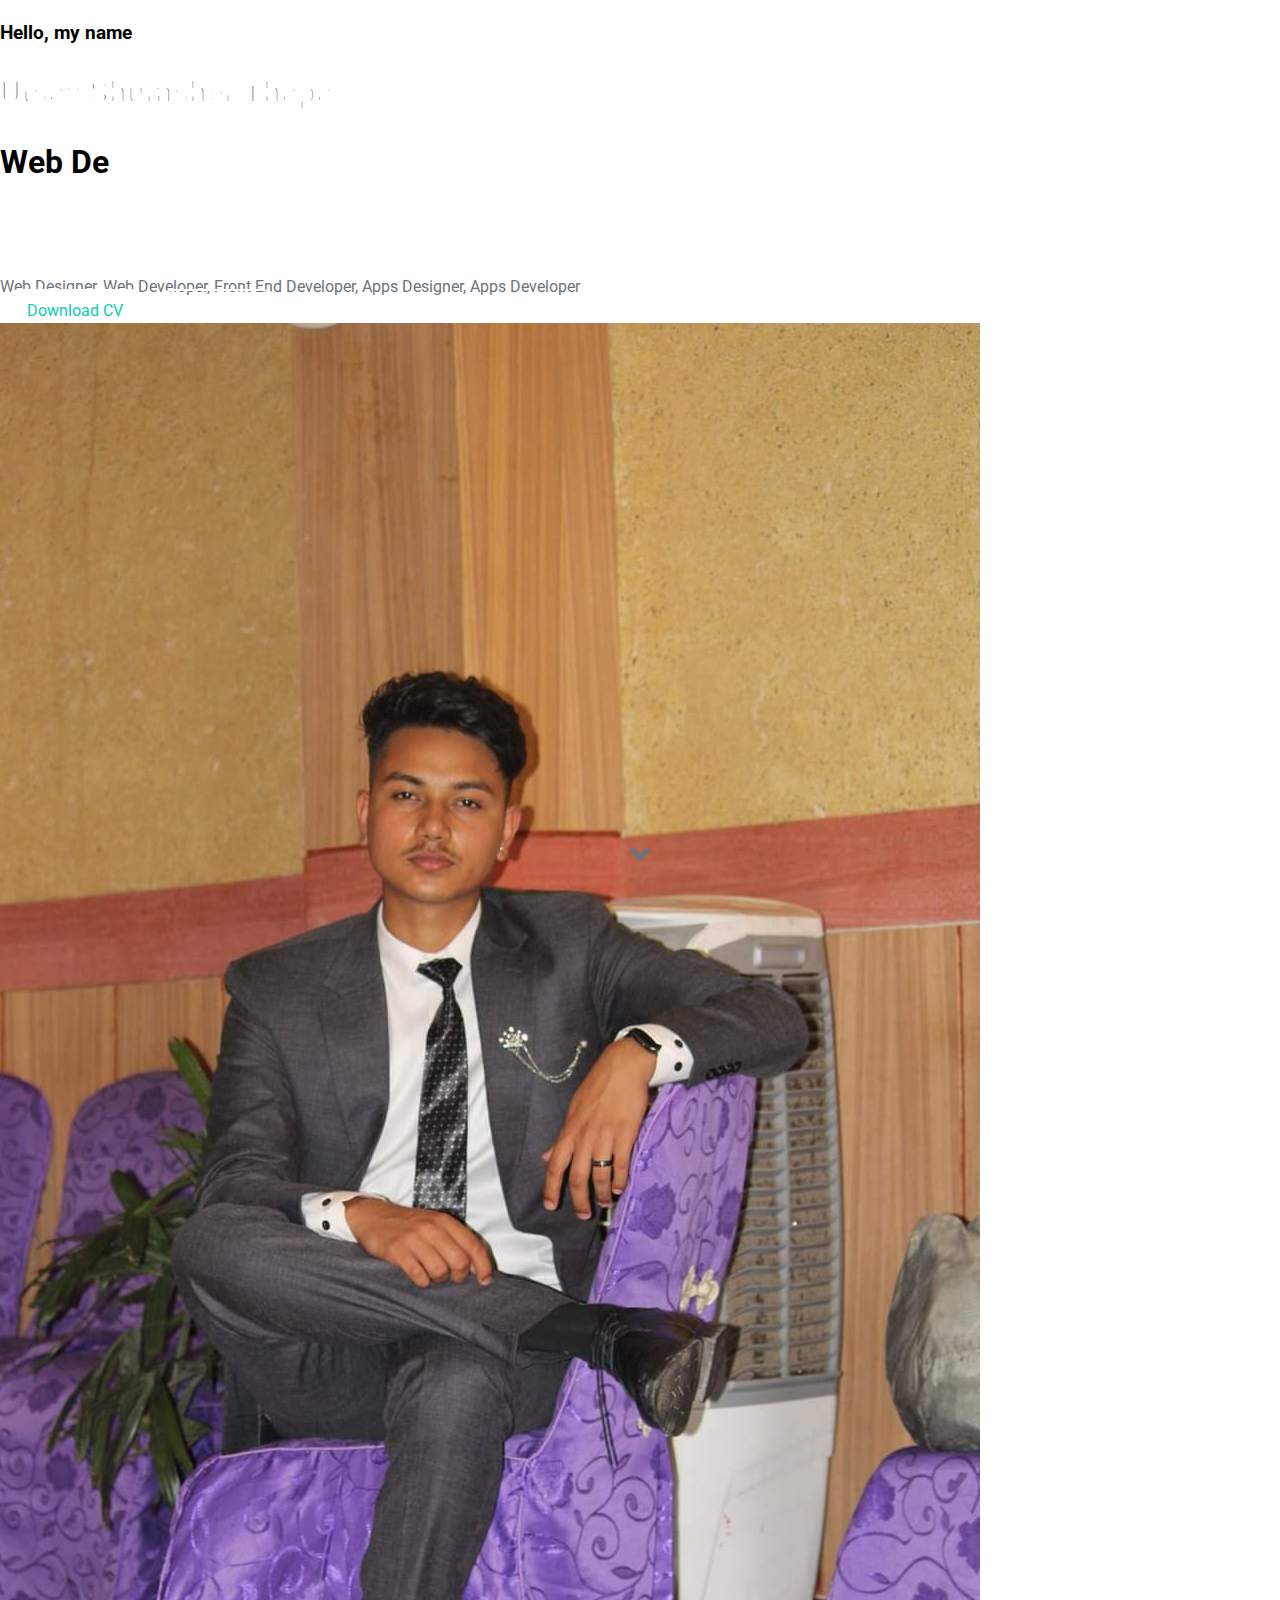
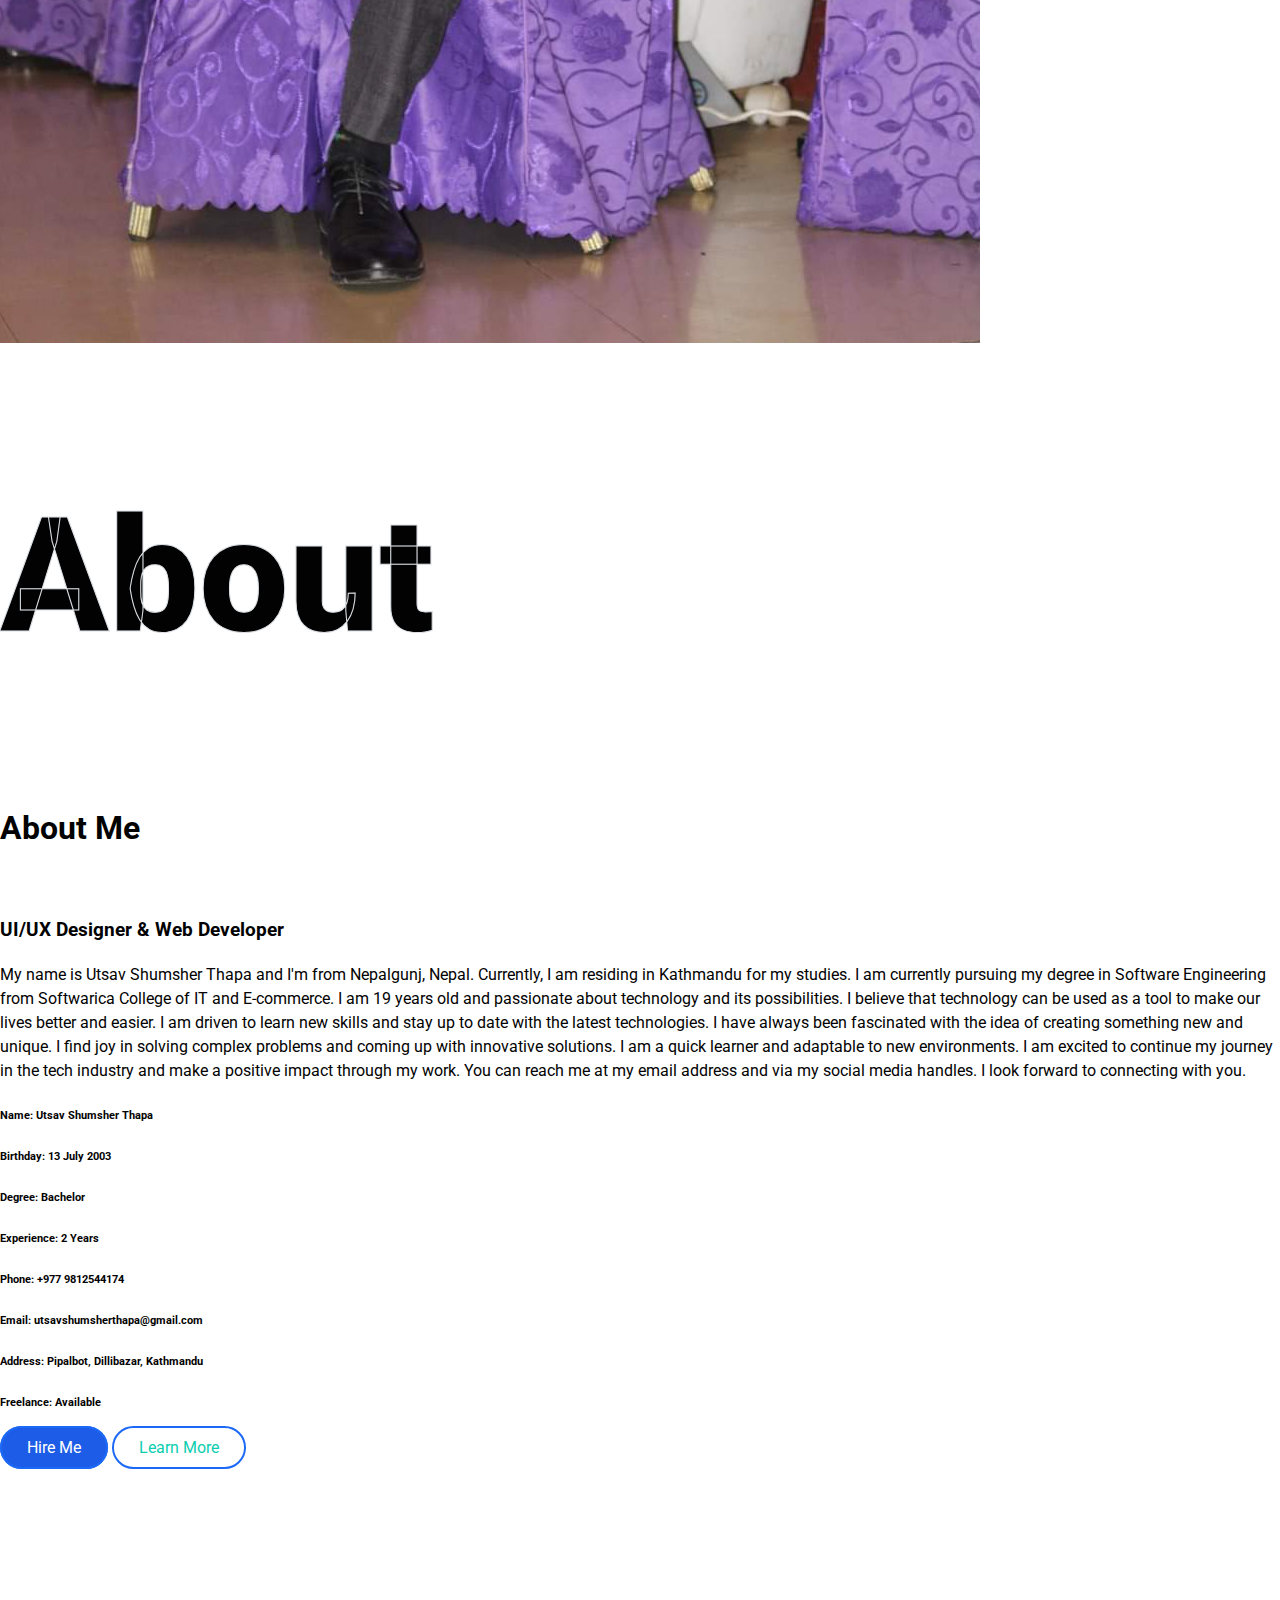
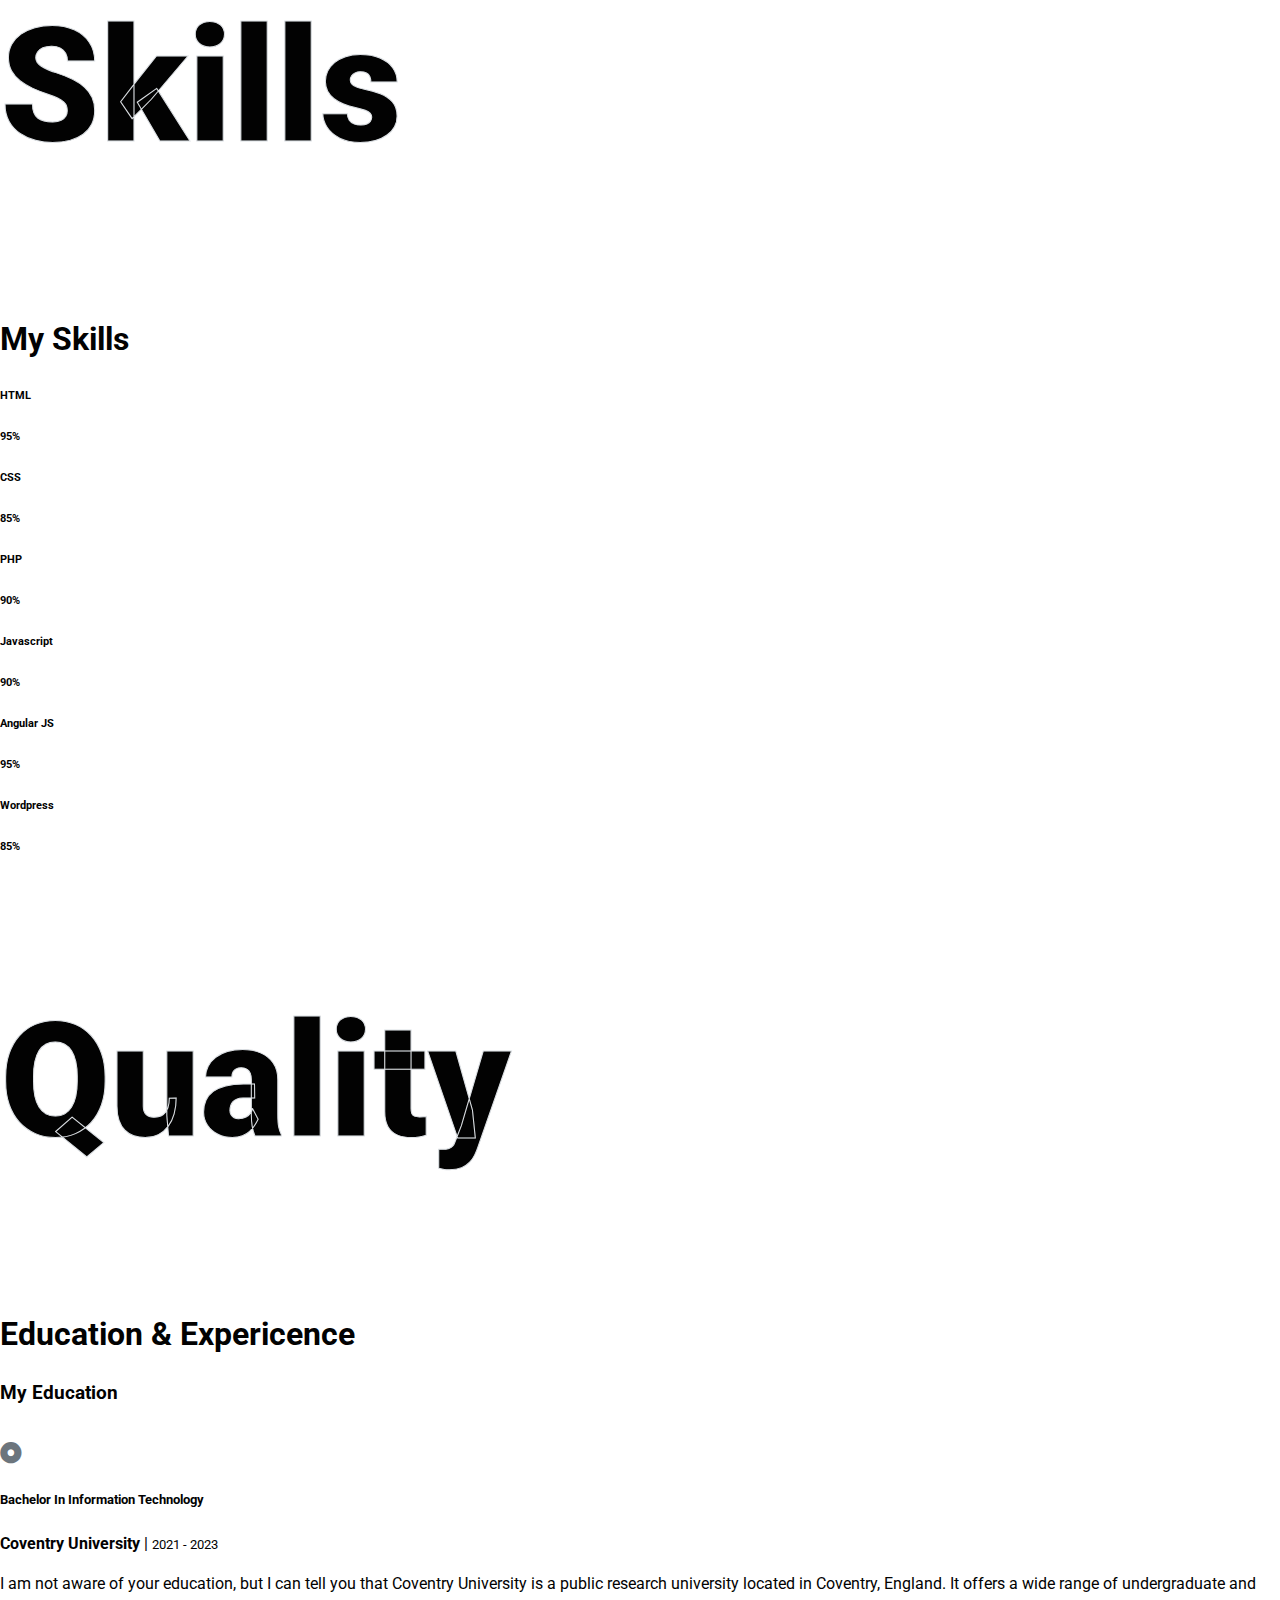
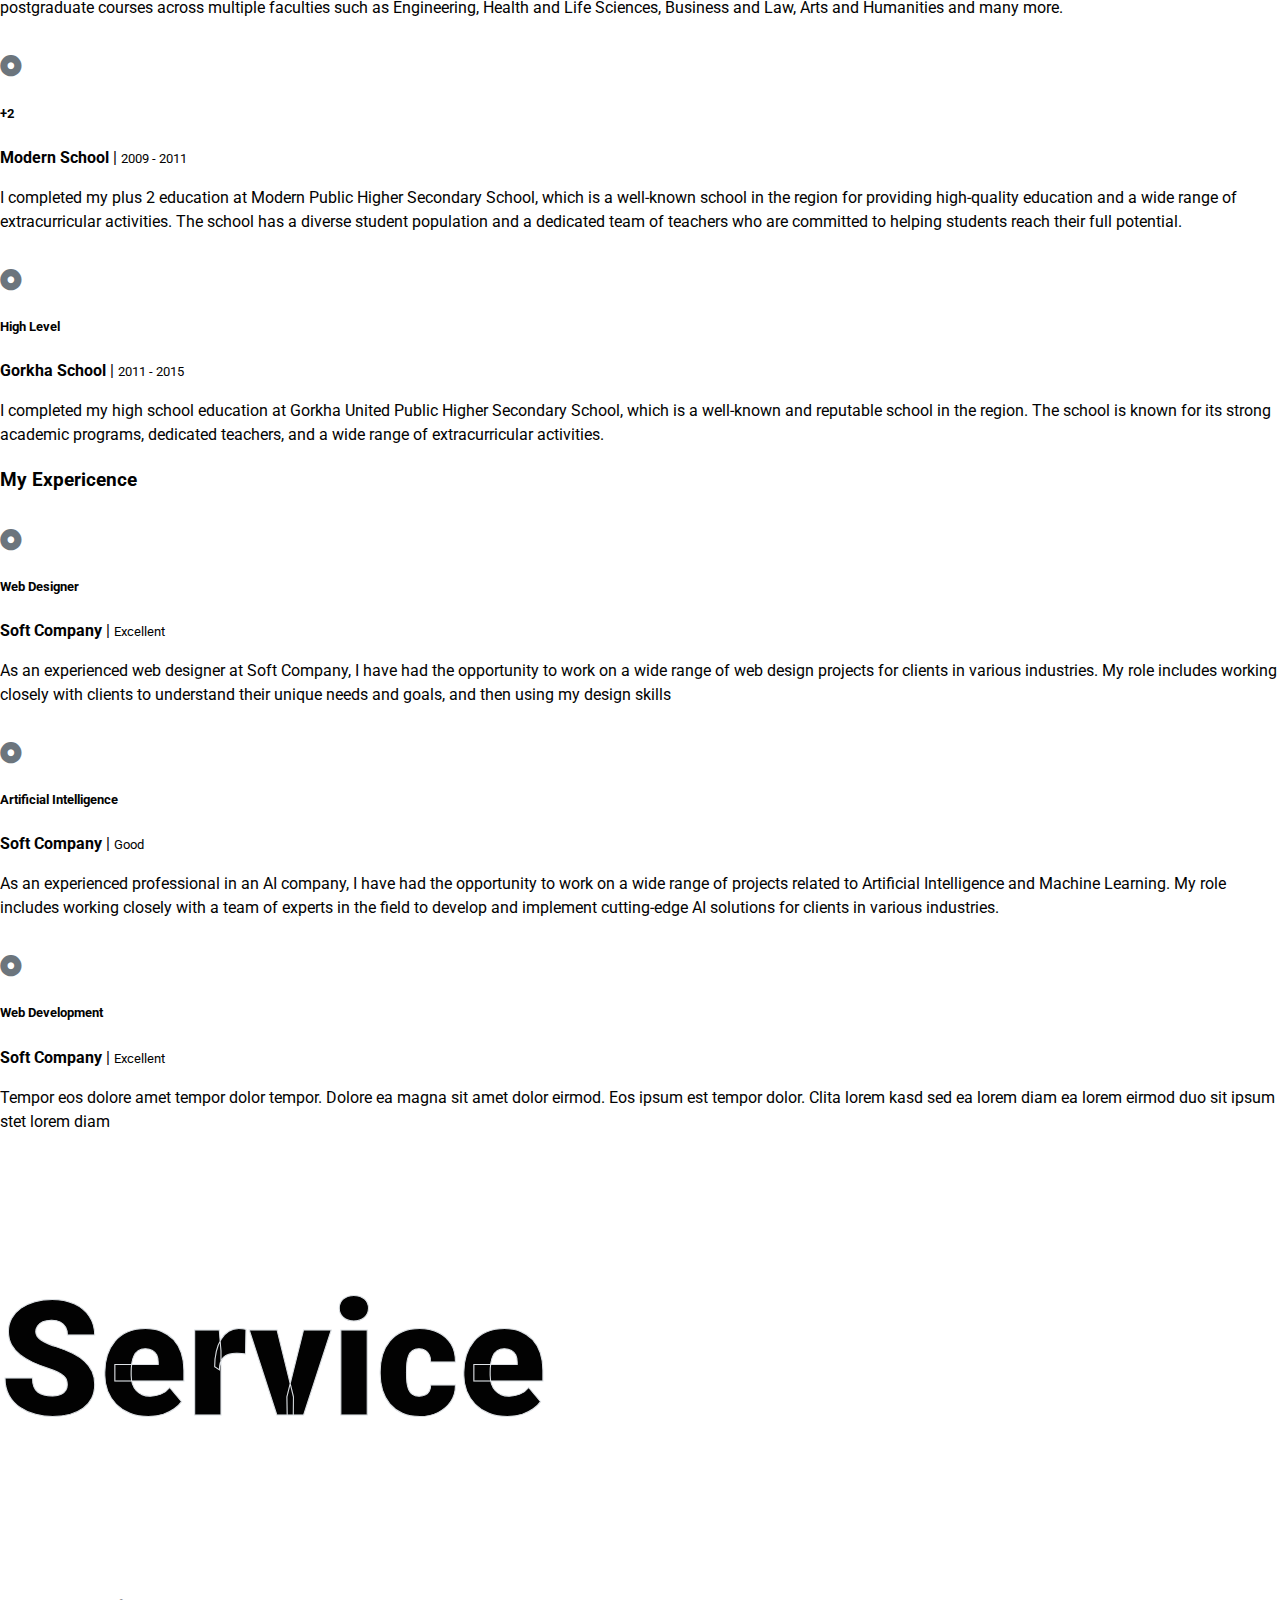
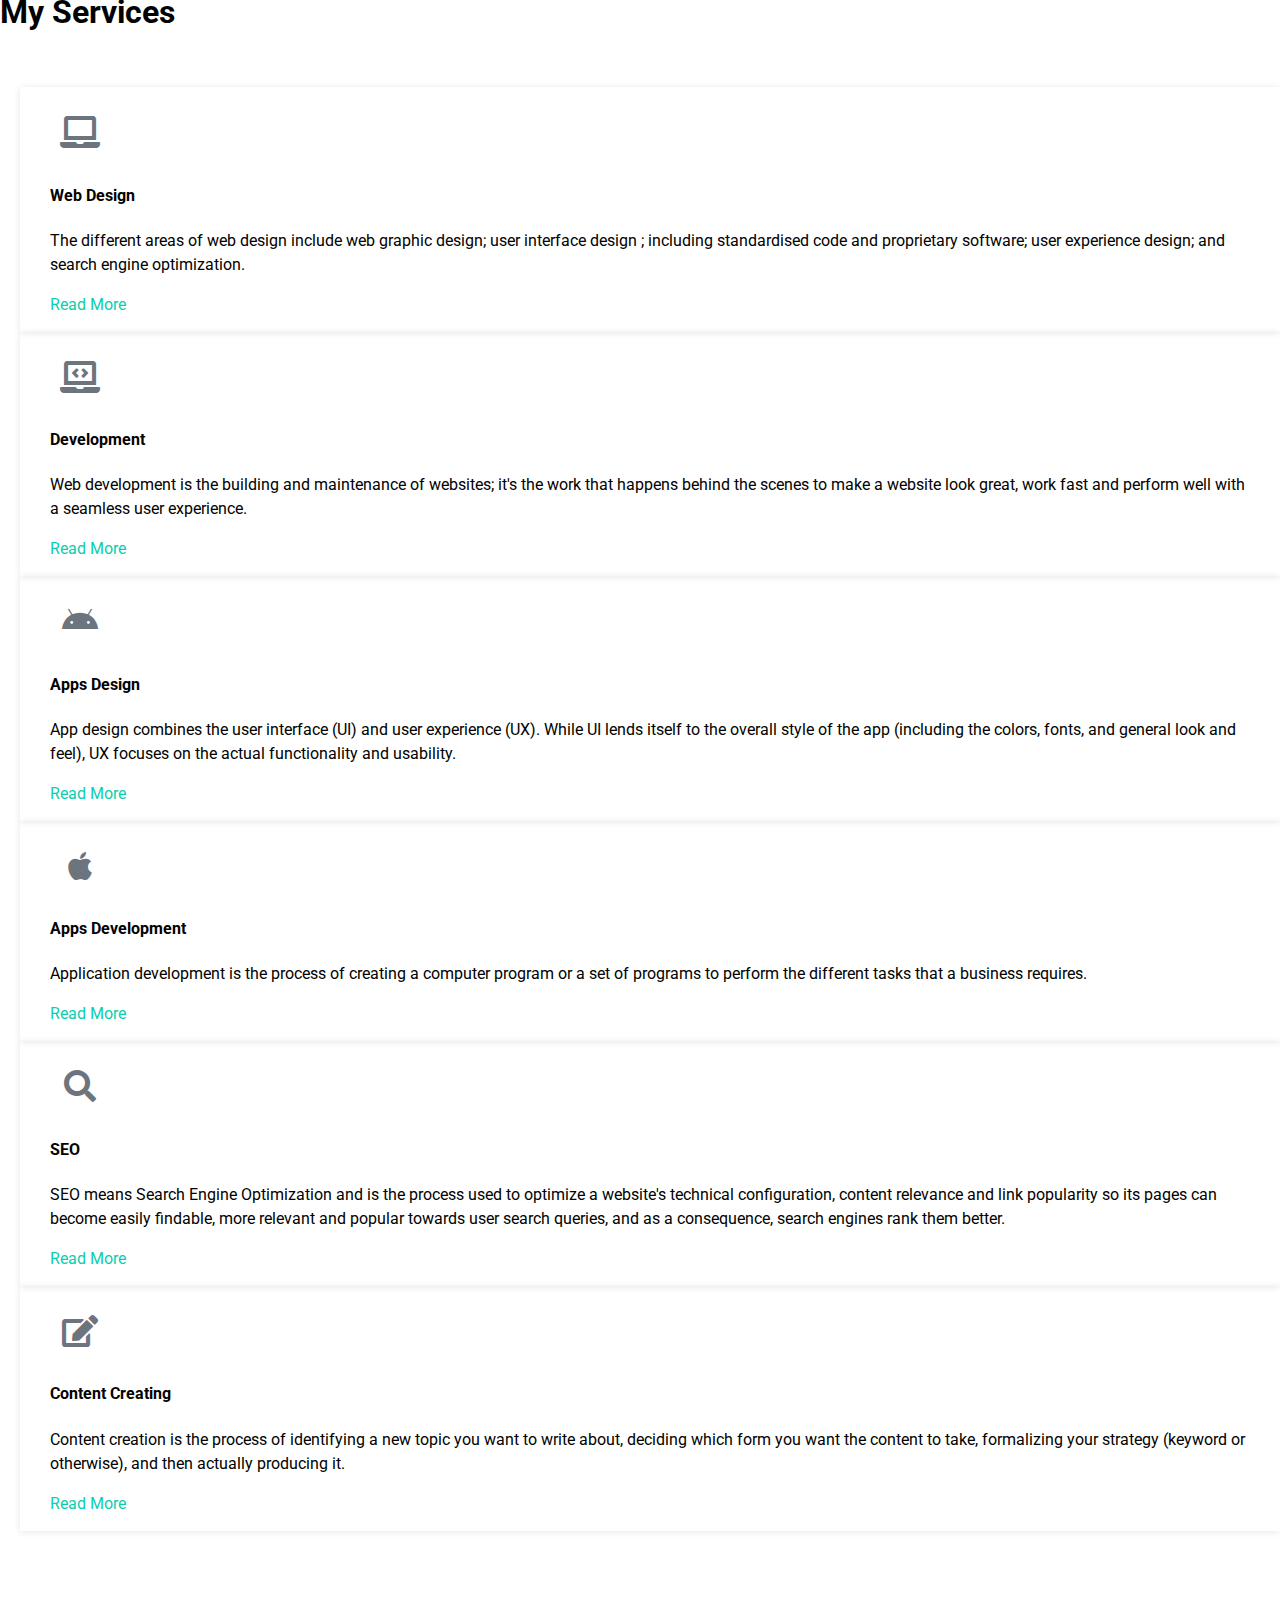
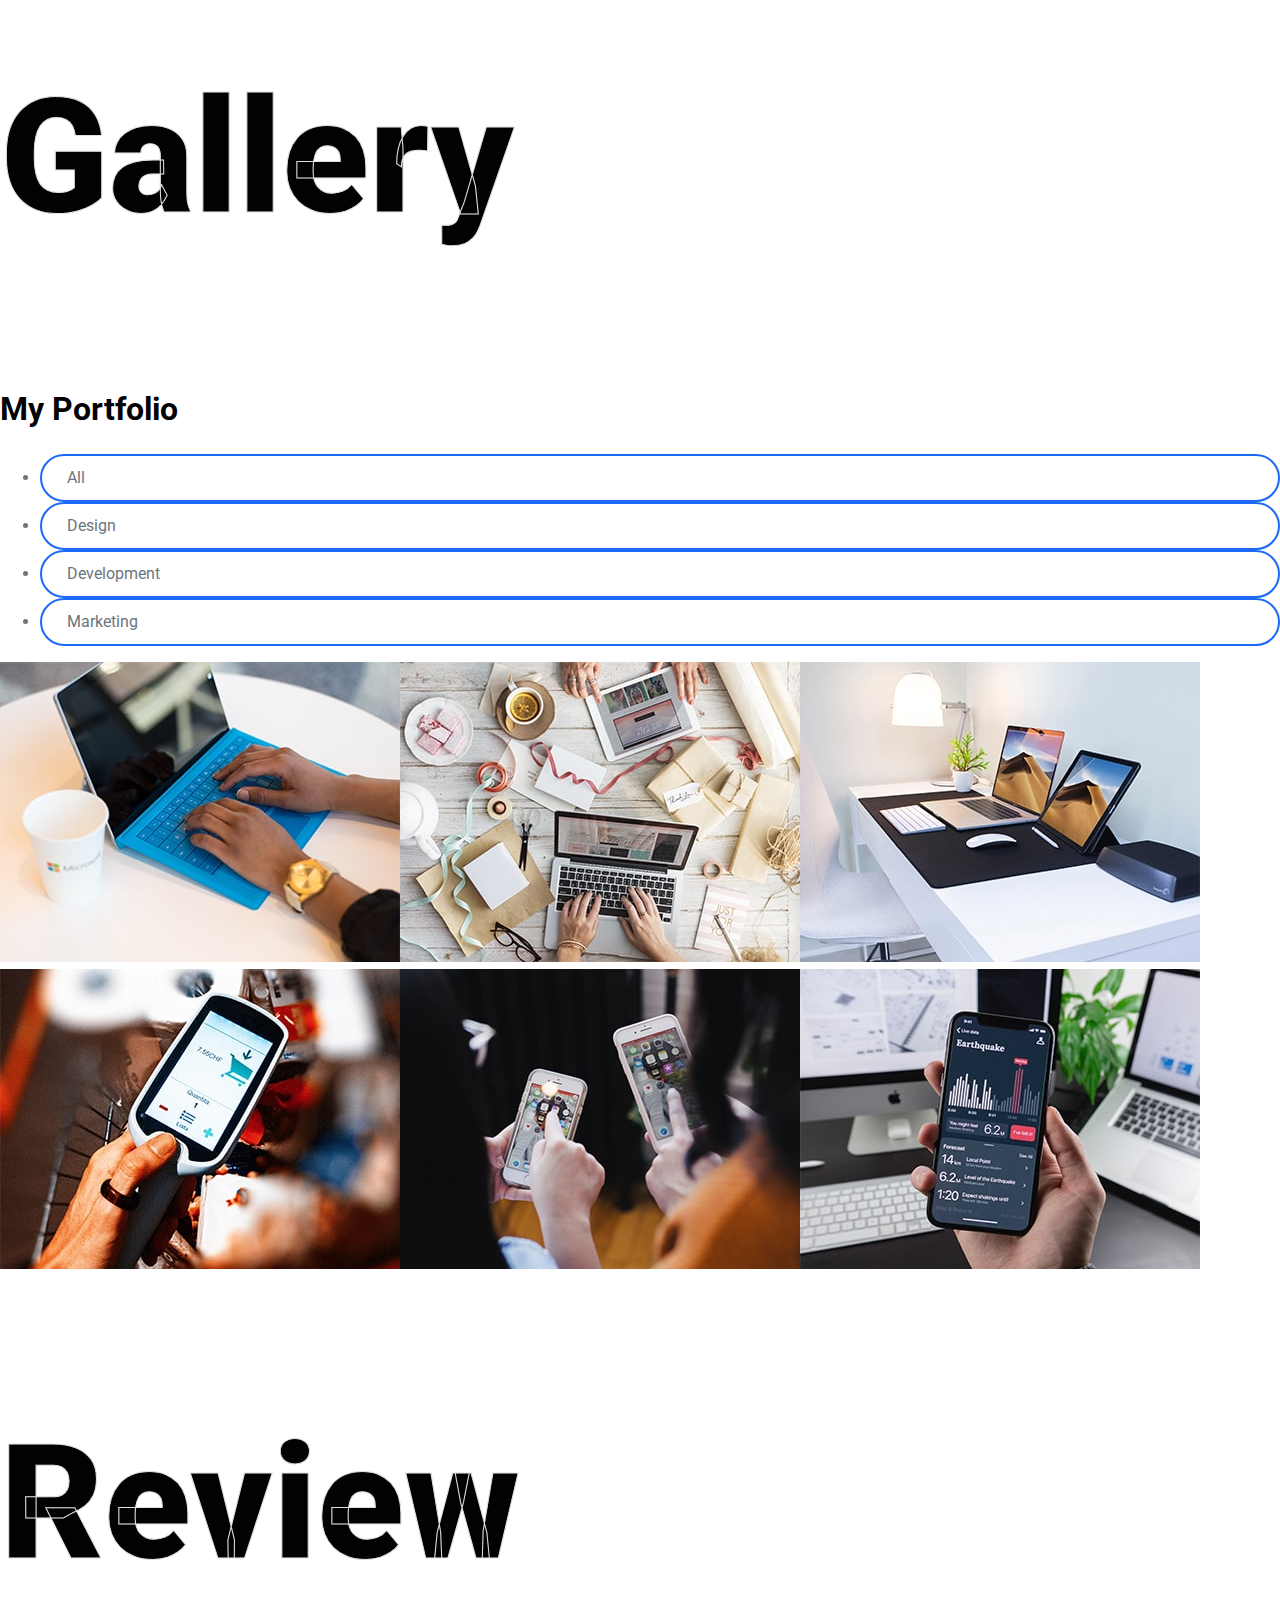
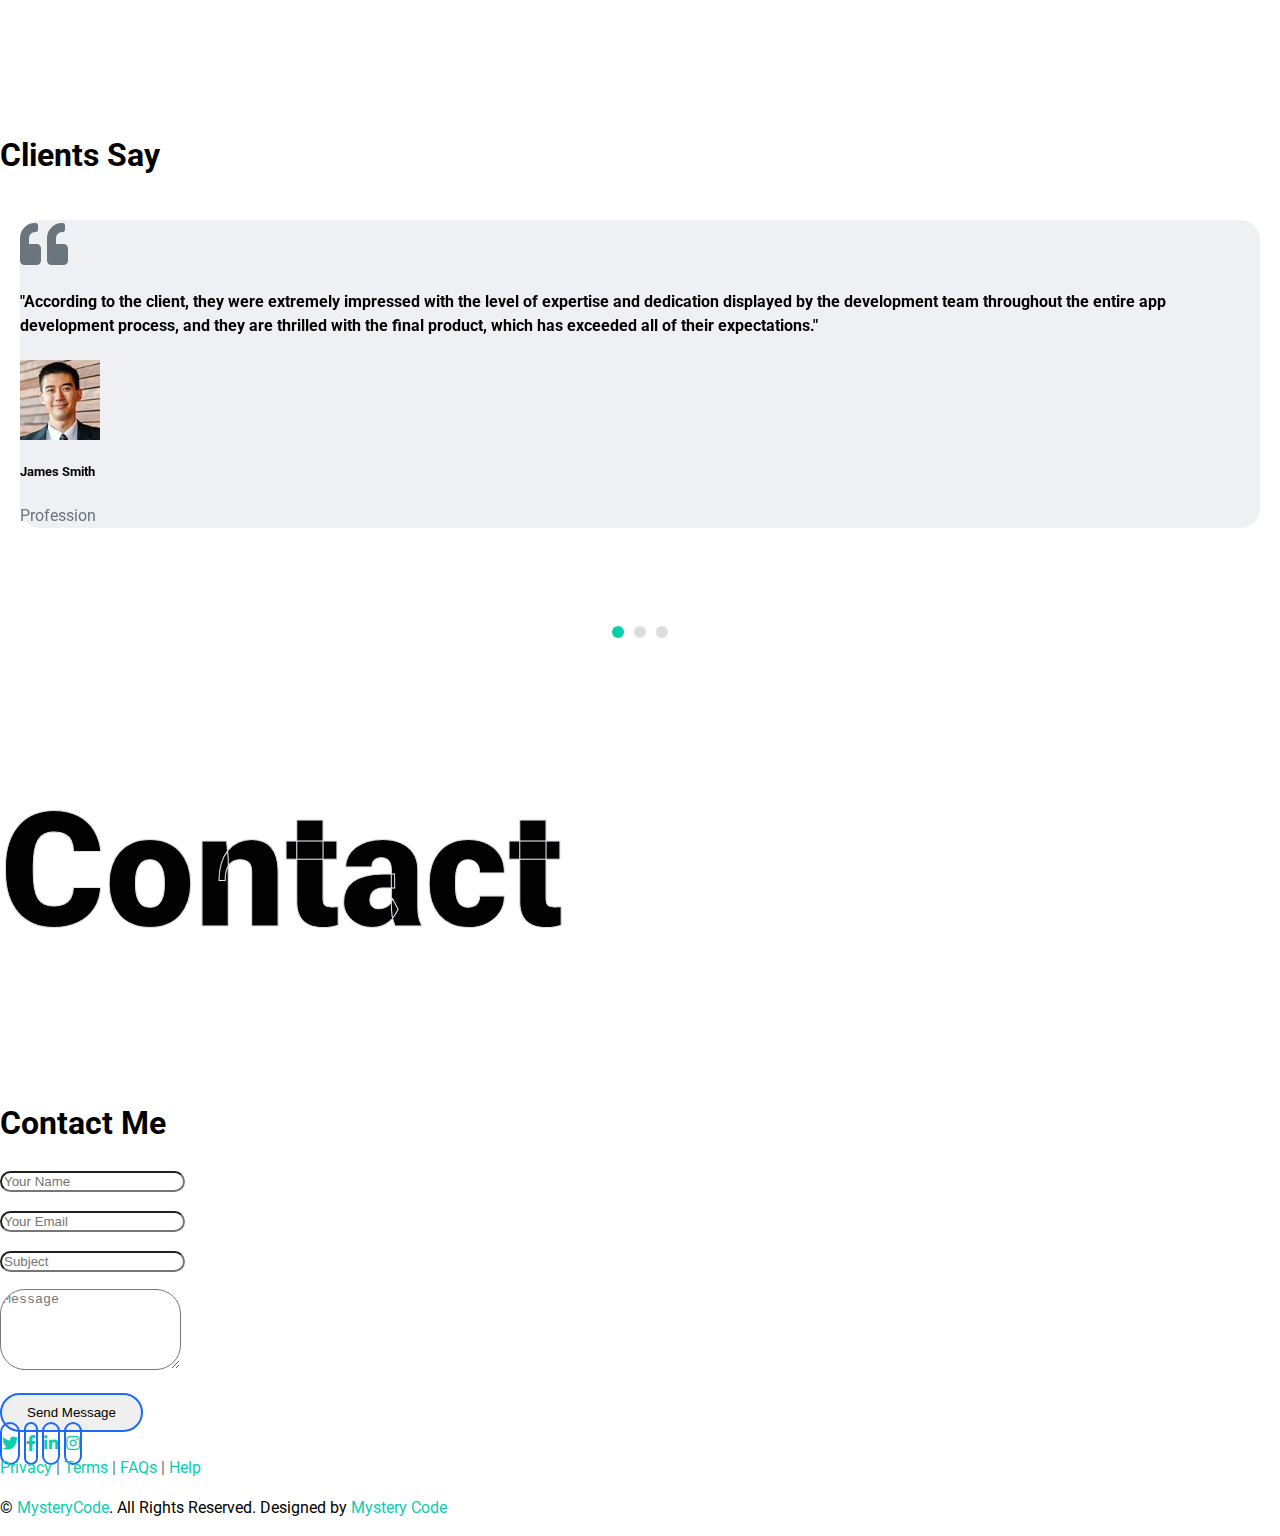
==== index.html @ 762ad625 "big changes" ====
<!DOCTYPE html>
<html lang="en">

<head>
    <meta charset="utf-8">
    <title>FreeFolio - Freelancer Portfolio Template</title>
    <meta content="width=device-width, initial-scale=1.0" name="viewport">
    <meta content="Free HTML Templates" name="keywords">
    <meta content="Free HTML Templates" name="description">

    <!-- Favicon -->
    <link href="img/favicon.ico" rel="icon">

    <!-- Google Web Fonts -->
    <link rel="preconnect" href="https://fonts.gstatic.com">
    <link href="https://fonts.googleapis.com/css2?family=Roboto:wght@300;400;500;700;900&display=swap" rel="stylesheet"> 

    <!-- Font Awesome -->
    <link href="https://cdnjs.cloudflare.com/ajax/libs/font-awesome/5.10.0/css/all.min.css" rel="stylesheet">

    <link rel="stylesheet" href="https://cdn.jsdelivr.net/npm/bootstrap@4.6.0/dist/css/bootstrap.min.css" integrity="sha384-B0vP5xmATw1+K9KRQjQERJvTumQW0nPEzvF6L/Z6nronJ3oUOFUFpCjEUQouq2+l" crossorigin="anonymous">
    <!-- Libraries Stylesheet -->
    <link href="lib/owlcarousel/assets/owl.carousel.min.css" rel="stylesheet">
    <link href="lib/lightbox/css/lightbox.min.css" rel="stylesheet">

    <!-- Customized Bootstrap Stylesheet -->
    <link href="css/style.css" rel="stylesheet">
</head>

<body data-spy="scroll" data-target=".navbar" data-offset="51">
    <!-- Navbar Start -->
    <nav class="navbar fixed-top shadow-sm navbar-expand-lg bg-light navbar-light py-3 py-lg-0 px-lg-5">
        <a href="index.html" class="navbar-brand ml-lg-3">
            <h1 class="m-0 display-5"><span class="text-primary">Us</span>Thapa</h1>
        </a>
        <button type="button" class="navbar-toggler" data-toggle="collapse" data-target="#navbarCollapse">
            <span class="navbar-toggler-icon"></span>
        </button>
        <div class="collapse navbar-collapse px-lg-3" id="navbarCollapse">
            <div class="navbar-nav m-auto py-0">
                <a href="#home" class="nav-item nav-link active">Home</a>
                <a href="#about" class="nav-item nav-link">About</a>
                <a href="#qualification" class="nav-item nav-link">Quality</a>
                <a href="#skill" class="nav-item nav-link">Skill</a>
                <a href="#service" class="nav-item nav-link">Service</a>
                <a href="#portfolio" class="nav-item nav-link">Portfolio</a>
                <a href="#testimonial" class="nav-item nav-link">Review</a>
                <a href="#contact" class="nav-item nav-link">Contact</a>
            </div>
            <a href="" class="btn btn-menu d-none d-lg-block" style="background-color:#457efa; color: #ffffff;">Hire Me</a>
        </div>
    </nav>
    <!-- Navbar End -->

 

    <!-- Header Start -->
    <div class="container-fluid bg-primary d-flex align-items-center mb-5 py-5" id="home" style="min-height: 100vh;">
        <div class="container">
            <div class="row align-items-center">
               
                <div class="col-lg-7 text-center text-lg-left">
                    <h3 class="text-white font-weight-normal mb-3">Hello, my name</h3>
                    <h1 class="display-3 text-uppercase text-primary mb-2" style="-webkit-text-stroke: 4px #ffffff;">Utsav Shumsher Thapa</h1>
                    <h1 class="typed-text-output d-inline font-weight-lighter text-white"></h1>
                    <div class="typed-text d-none">Web Designer, Web Developer, Front End Developer, Apps Designer, Apps Developer</div>
                    <div class="d-flex align-items-center justify-content-center justify-content-lg-start pt-5">
                        <a href="" class="btn btn-white mr-4">Download CV</a>
                        
                        <a href="" class="btn btn-blue d-none d-sm-block">Play Video</a>
                    </div>
                </div>
                <div class="col-lg-6 px-8 pl-lg-0 pb-5 pb-lg-4 about-img">
                    <img class="img-fluid w-100 rounded-circle shadow-sm" src="img/brp.jpg" alt="">
                </div>
            </div>
        </div>
    </div>
    <!-- Header End -->


    <!-- About Start -->
    <div class="container-fluid py-5" id="about">
        <div class="container">
            <div class="position-relative d-flex align-items-center justify-content-center">
                <h1 class="display-1 text-uppercase text-white" style="-webkit-text-stroke: 1px #dee2e6;">About</h1>
                <h1 class="position-absolute text-uppercase text-primary">About Me</h1>
            </div>
            <div class="row align-items-center">
                <div class="col-lg-5 pb-4 pb-lg-0">
                    <img class="img-fluid rounded w-100" src="img/about.jpg" alt="">
                </div>
                <div class="col-lg-7">
                    <h3 class="mb-4">UI/UX Designer & Web Developer</h3>
                    <p>My name is Utsav Shumsher Thapa and I'm from Nepalgunj, Nepal. Currently, I am residing in Kathmandu for my studies. I am currently pursuing my degree in Software Engineering from Softwarica College of IT and E-commerce. I am 19 years old and passionate about technology and its possibilities. I believe that technology can be used as a tool to make our lives better and easier. I am driven to learn new skills and stay up to date with the latest technologies. I have always been fascinated with the idea of creating something new and unique. I find joy in solving complex problems and coming up with innovative solutions. I am a quick learner and adaptable to new environments. I am excited to continue my journey in the tech industry and make a positive impact through my work. You can reach me at my email address and via my social media handles. I look forward to connecting with you.</p>
                    <div class="row mb-3">
                        <div class="col-sm-6 py-2"><h6>Name: <span class="text-secondary">Utsav Shumsher Thapa</span></h6></div>
                        <div class="col-sm-6 py-2"><h6>Birthday: <span class="text-secondary">13 July 2003</span></h6></div>
                        <div class="col-sm-6 py-2"><h6>Degree: <span class="text-secondary">Bachelor</span></h6></div>
                        <div class="col-sm-6 py-2"><h6>Experience: <span class="text-secondary">2 Years</span></h6></div>
                        <div class="col-sm-6 py-2"><h6>Phone: <span class="text-secondary">+977 9812544174</span></h6></div>
                        <div class="col-sm-6 py-2"><h6>Email: <span class="text-secondary">utsavshumsherthapa@gmail.com</span></h6></div>
                        <div class="col-sm-6 py-2"><h6>Address: <span class="text-secondary">Pipalbot, Dillibazar, Kathmandu</span></h6></div>
                        <div class="col-sm-6 py-2"><h6>Freelance: <span class="text-secondary">Available</span></h6></div>
                    </div>
                    <a href="" class="btn blue btn-outline-primary mr-4">Hire Me</a>
                    <a href="" class="btn btn-outline-primary">Learn More</a>
                </div>
            </div>
        </div>
    </div>
    <!-- About End -->


    
    <!-- Skill Start -->
    <div class="container-fluid py-5" id="skill">
        <div class="container">
            <div class="position-relative d-flex align-items-center justify-content-center">
                <h1 class="display-1 text-uppercase text-white" style="-webkit-text-stroke: 1px #dee2e6;">Skills</h1>
                <h1 class="position-absolute text-uppercase text-primary">My Skills</h1>
            </div>
            <div class="row align-items-center">
                <div class="col-md-6">
                    <div class="skill mb-4">
                        <div class="d-flex justify-content-between">
                            <h6 class="font-weight-bold">HTML</h6>
                            <h6 class="font-weight-bold">95%</h6>
                        </div>
                        <div class="progress">
                            <div class="progress-bar bg-primary" role="progressbar" aria-valuenow="95" aria-valuemin="0" aria-valuemax="100"></div>
                        </div>
                    </div>
                    <div class="skill mb-4">
                        <div class="d-flex justify-content-between">
                            <h6 class="font-weight-bold">CSS</h6>
                            <h6 class="font-weight-bold">85%</h6>
                        </div>
                        <div class="progress">
                            <div class="progress-bar bg-warning" role="progressbar" aria-valuenow="85" aria-valuemin="0" aria-valuemax="100"></div>
                        </div>
                    </div>
                    <div class="skill mb-4">
                        <div class="d-flex justify-content-between">
                            <h6 class="font-weight-bold">PHP</h6>
                            <h6 class="font-weight-bold">90%</h6>
                        </div>
                        <div class="progress">
                            <div class="progress-bar bg-danger" role="progressbar" aria-valuenow="90" aria-valuemin="0" aria-valuemax="100"></div>
                        </div>
                    </div>
                </div>
                <div class="col-md-6">
                    <div class="skill mb-4">
                        <div class="d-flex justify-content-between">
                            <h6 class="font-weight-bold">Javascript</h6>
                            <h6 class="font-weight-bold">90%</h6>
                        </div>
                        <div class="progress">
                            <div class="progress-bar bg-danger" role="progressbar" aria-valuenow="90" aria-valuemin="0" aria-valuemax="100"></div>
                        </div>
                    </div>
                    <div class="skill mb-4">
                        <div class="d-flex justify-content-between">
                            <h6 class="font-weight-bold">Angular JS</h6>
                            <h6 class="font-weight-bold">95%</h6>
                        </div>
                        <div class="progress">
                            <div class="progress-bar bg-dark" role="progressbar" aria-valuenow="95" aria-valuemin="0" aria-valuemax="100"></div>
                        </div>
                    </div>
                    <div class="skill mb-4">
                        <div class="d-flex justify-content-between">
                            <h6 class="font-weight-bold">Wordpress</h6>
                            <h6 class="font-weight-bold">85%</h6>
                        </div>
                        <div class="progress">
                            <div class="progress-bar bg-info" role="progressbar" aria-valuenow="85" aria-valuemin="0" aria-valuemax="100"></div>
                        </div>
                    </div>
                </div>
            </div>
        </div>
    </div>
    <!-- Skill End -->




    <!-- Qualification Start -->
    <div class="container-fluid py-5" id="qualification">
        <div class="container">
            <div class="position-relative d-flex align-items-center justify-content-center">
                <h1 class="display-1 text-uppercase text-white" style="-webkit-text-stroke: 1px #dee2e6;">Quality</h1>
                <h1 class="position-absolute text-uppercase text-primary">Education & Expericence</h1>
            </div>
            <div class="row align-items-center">
                <div class="col-lg-6">
                    <h3 class="mb-4">My Education</h3>
                    <div class="border-left border-primary pt-2 pl-4 ml-2">
                        <div class="position-relative ex-me mb-4">
                            <i class="far fa-dot-circle text-primary position-absolute" style="top: 2px; left: -35px; font-size: 22px;"></i>
                            <h5 class="font-weight-bold mb-1">Bachelor In Information Technology</h5>
                            <p class="mb-2"><strong>Coventry University</strong> | <small>2021 - 2023</small></p>
                            <p>I am not aware of your education, but I can tell you that Coventry University is a public research university located in Coventry, England. It offers a wide range of undergraduate and postgraduate courses across multiple faculties such as Engineering, Health and Life Sciences, Business and Law, Arts and Humanities and many more. </p>
                        </div>
                        <div class="position-relative ex-me mb-4">
                            <i class="far fa-dot-circle text-primary position-absolute" style="top: 2px; left: -35px;  font-size: 22px;"></i>
                            <h5 class="font-weight-bold mb-1">+2 </h5>
                            <p class="mb-2"><strong>Modern School</strong> | <small>2009 - 2011</small></p>
                            <p>I completed my plus 2 education at Modern Public Higher Secondary School, which is a well-known school in the region for providing high-quality education and a wide range of extracurricular activities. The school has a diverse student population and a dedicated team of teachers who are committed to helping students reach their full potential. </p>
                        </div>
                        <div class="position-relative ex-me mb-4">
                            <i class="far fa-dot-circle text-primary position-absolute" style="top: 2px; left: -35px;  font-size: 22px;"></i>
                            <h5 class="font-weight-bold mb-1">High Level</h5>
                            <p class="mb-2"><strong>Gorkha School</strong> | <small>2011 - 2015</small></p>
                            <p>I completed my high school education at Gorkha United Public Higher Secondary School, which is a well-known and reputable school in the region. The school is known for its strong academic programs, dedicated teachers, and a wide range of extracurricular activities.</p>
                        </div>
                    </div>
                </div>
                <div class="col-lg-6">
                    <h3 class="mb-4">My Expericence</h3>
                    <div class="border-left border-primary pt-2 pl-4 ml-2">
                        <div class="position-relative ex-me mb-4">
                            <i class="far fa-dot-circle text-primary position-absolute" style="top: 2px;left: -35px;  font-size: 22px;"></i>
                            <h5 class="font-weight-bold mb-1">Web Designer</h5>
                            <p class="mb-2"><strong>Soft Company</strong> | <small> Excellent</small></p>
                            <p>As an experienced web designer at Soft Company, I have had the opportunity to work on a wide range of web design projects for clients in various industries. My role includes working closely with clients to understand their unique needs and goals, and then using my design skills </p>
                        </div>
                        <div class="position-relative ex-me mb-4">
                            <i class="far fa-dot-circle text-primary position-absolute" style="top: 2px;left: -35px;  font-size: 22px;"></i>
                            <h5 class="font-weight-bold mb-1">Artificial Intelligence</h5>
                            <p class="mb-2"><strong>Soft Company</strong> | <small> Good</small></p>
                            <p>As an experienced professional in an AI company, I have had the opportunity to work on a wide range of projects related to Artificial Intelligence and Machine Learning. My role includes working closely with a team of experts in the field to develop and implement cutting-edge AI solutions for clients in various industries.</p>
                        </div>
                        <div class="position-relative ex-me mb-4">
                            <i class="far fa-dot-circle text-primary position-absolute" style="top: 2px;left: -35px;  font-size: 22px;"></i>
                            <h5 class="font-weight-bold mb-1">Web Development</h5>
                            <p class="mb-2"><strong>Soft Company</strong> | <small> Excellent</small></p>
                            <p>Tempor eos dolore amet tempor dolor tempor. Dolore ea magna sit amet dolor eirmod. Eos ipsum est tempor dolor. Clita lorem kasd sed ea lorem diam ea lorem eirmod duo sit ipsum stet lorem diam</p>
                        </div>
                    </div>
                </div>
            </div>
        </div>
    </div>
    <!-- Qualification End -->



    <!-- Services Start -->
    <div class="container-fluid pt-5" id="service">
        <div class="container">
            <div class="service-h4 position-relative d-flex align-items-center justify-content-center">
                <h1 class="display-1 text-uppercase text-white" style="-webkit-text-stroke: 1px #dee2e6;">Service</h1>
                <h1 class="position-absolute text-uppercase text-primary">My Services</h1>
            </div>
            <div class="row pb-3">
                <div class="service-box col-lg-4 col-md-6 text-center mb-5">
                    <div class="d-flex align-items-center justify-content-center mb-4">
                        <i class="fa fa-2x fa-laptop service-icon bg-primary text-white mr-3"></i>
                        <h4 class="font-weight-bold m-0">Web Design</h4>
                    </div>
                    <p> The different areas of web design include web graphic design; user interface design ; including standardised code and proprietary software; user experience design; and search engine optimization.</p>
                    <a class="border-bottom border-primary text-decoration-none" href="">Read More</a>
                </div>
                <div class="service-box col-lg-3 col-md-6 text-center mb-5">
                    <div class="d-flex align-items-center justify-content-center mb-4">
                        <i class="fa fa-2x fa-laptop-code service-icon bg-primary text-white mr-3"></i>
                        <h4 class="font-weight-bold m-0">Development</h4>
                    </div>
                    <p>Web development is the building and maintenance of websites; it's the work that happens behind the scenes to make a website look great, work fast and perform well with a seamless user experience.</p>
                    <a class="border-bottom border-primary text-decoration-none" href="">Read More</a>
                </div>
                <div class="service-box col-lg-4 col-md-6 text-center mb-5">
                    <div class="d-flex align-items-center justify-content-center mb-4">
                        <i class="fab fa-2x fa-android service-icon bg-primary text-white mr-3"></i>
                        <h4 class="font-weight-bold m-0">Apps Design</h4>
                    </div>
                    <p>App design combines the user interface (UI) and user experience (UX). While UI lends itself to the overall style of the app (including the colors, fonts, and general look and feel), UX focuses on the actual functionality and usability.</p>
                    <a class="border-bottom border-primary text-decoration-none" href="">Read More</a>
                </div>
                <div class="service-box col-lg-4 col-md-6 text-center mb-5">
                    <div class="d-flex align-items-center justify-content-center mb-4">
                        <i class="fab fa-2x fa-apple service-icon bg-primary text-white mr-3"></i>
                        <h4 class="font-weight-bold m-0">Apps Development</h4>
                    </div>
                    <p>Application development is the process of creating a computer program or a set of programs to perform the different tasks that a business requires. </p>
                    <a class="border-bottom border-primary text-decoration-none" href="">Read More</a>
                </div>
                <div class="service-box col-lg-3 col-md-6 text-center mb-5">
                    <div class="d-flex align-items-center justify-content-center mb-4">
                        <i class="fa fa-2x fa-search service-icon bg-primary text-white mr-3"></i>
                        <h4 class="font-weight-bold m-0">SEO</h4>
                    </div>
                    <p>SEO means Search Engine Optimization and is the process used to optimize a website's technical configuration, content relevance and link popularity so its pages can become easily findable, more relevant and popular towards user search queries, and as a consequence, search engines rank them better.  </p>
                    <a class="border-bottom border-primary text-decoration-none" href="">Read More</a>
                </div>
                <div class="service-box col-lg-4  col-md-7 text-center mb-5">
                    <div class="d-flex align-items-center justify-content-center mb-4">
                        <i class="fa fa-2x fa-edit service-icon bg-primary text-white mr-3"></i>
                        <h4 class="font-weight-bold m-0">Content Creating</h4>
                    </div>
                    <p>Content creation is the process of identifying a new topic you want to write about, deciding which form you want the content to take, formalizing your strategy (keyword or otherwise), and then actually producing it.</p>
                    <a class="border-bottom border-primary text-decoration-none" href="">Read More</a>
                </div>
            </div>
        </div>
    </div>
    <!-- Services End -->


    <!-- Portfolio Start -->
    <div class="container-fluid pt-5 pb-3" id="portfolio">
        <div class="container">
            <div class="position-relative d-flex align-items-center justify-content-center">
                <h1 class="display-1 text-uppercase text-white" style="-webkit-text-stroke: 1px #dee2e6;">Gallery</h1>
                <h1 class="position-absolute text-uppercase text-primary">My Portfolio</h1>
            </div>
            <div class="row">
                <div class="col-12 text-center mb-2">
                    <ul class="list-inline mb-4" id="portfolio-flters">
                        <li class="btn btn-sm btn-outline-primary m-1 active"  data-filter="*">All</li>
                        <li class="btn btn-sm btn-outline-primary m-1" data-filter=".first">Design</li>
                        <li class="btn btn-sm btn-outline-primary m-1" data-filter=".second">Development</li>
                        <li class="btn btn-sm btn-outline-primary m-1" data-filter=".third">Marketing</li>
                    </ul>
                </div>
            </div>
            <div class="row portfolio-container">
                <div class="col-lg-4 col-md-6 mb-4 portfolio-item first">
                    <div class="position-relative overflow-hidden mb-2">
                        <img class="img-fluid rounded w-100" src="img/portfolio-1.jpg" alt="">
                        <div class="portfolio-btn bg-primary d-flex align-items-center justify-content-center">
                            <a href="img/portfolio-1.jpg" data-lightbox="portfolio">
                                <i class="fa fa-plus text-white" style="font-size: 60px;"></i>
                            </a>
                        </div>
                    </div>
                </div>
                <div class="col-lg-4 col-md-6 mb-4 portfolio-item second">
                    <div class="position-relative overflow-hidden mb-2">
                        <img class="img-fluid rounded w-100" src="img/portfolio-2.jpg" alt="">
                        <div class="portfolio-btn bg-primary d-flex align-items-center justify-content-center">
                            <a href="img/portfolio-2.jpg" data-lightbox="portfolio">
                                <i class="fa fa-plus text-white" style="font-size: 60px;"></i>
                            </a>
                        </div>
                    </div>
                </div>
                <div class="col-lg-4 col-md-6 mb-4 portfolio-item third">
                    <div class="position-relative overflow-hidden mb-2">
                        <img class="img-fluid rounded w-100" src="img/portfolio-3.jpg" alt="">
                        <div class="portfolio-btn bg-primary d-flex align-items-center justify-content-center">
                            <a href="img/portfolio-3.jpg" data-lightbox="portfolio">
                                <i class="fa fa-plus text-white" style="font-size: 60px;"></i>
                            </a>
                        </div>
                    </div>
                </div>
                <div class="col-lg-4 col-md-6 mb-4 portfolio-item first">
                    <div class="position-relative overflow-hidden mb-2">
                        <img class="img-fluid rounded w-100" src="img/portfolio-4.jpg" alt="">
                        <div class="portfolio-btn bg-primary d-flex align-items-center justify-content-center">
                            <a href="img/portfolio-4.jpg" data-lightbox="portfolio">
                                <i class="fa fa-plus text-white" style="font-size: 60px;"></i>
                            </a>
                        </div>
                    </div>
                </div>
                <div class="col-lg-4 col-md-6 mb-4 portfolio-item second">
                    <div class="position-relative overflow-hidden mb-2">
                        <img class="img-fluid rounded w-100" src="img/portfolio-5.jpg" alt="">
                        <div class="portfolio-btn bg-primary d-flex align-items-center justify-content-center">
                            <a href="img/portfolio-5.jpg" data-lightbox="portfolio">
                                <i class="fa fa-plus text-white" style="font-size: 60px;"></i>
                            </a>
                        </div>
                    </div>
                </div>
                <div class="col-lg-4 col-md-6 mb-4 portfolio-item third">
                    <div class="position-relative overflow-hidden mb-2">
                        <img class="img-fluid rounded w-100" src="img/portfolio-6.jpg" alt="">
                        <div class="portfolio-btn bg-primary d-flex align-items-center justify-content-center">
                            <a href="img/portfolio-6.jpg" data-lightbox="portfolio">
                                <i class="fa fa-plus text-white" style="font-size: 60px;"></i>
                            </a>
                        </div>
                    </div>
                </div>
            </div>
        </div>
    </div>
    <!-- Portfolio End -->


    <!-- Testimonial Start -->
    <div class="container-fluid py-5" id="testimonial">
        <div class="container">
            <div class="position-relative d-flex align-items-center justify-content-center">
                <h1 class="display-1 text-uppercase text-white" style="-webkit-text-stroke: 1px #dee2e6;">Review</h1>
                <h1 class="position-absolute text-uppercase text-primary">Clients Say</h1>
            </div>
            <div class="row justify-content-center">
                <div class="col-lg-9">
                    <div class="owl-carousel testimonial-carousel">
                        <div class="text-center">
                            <i class="fa fa-3x fa-quote-left text-primary mb-4"></i>
                            <h4 class="font-weight-light mb-4">"According to the client, they were extremely impressed with the level of expertise and dedication displayed by the development team throughout the entire app development process, and they are thrilled with the final product, which has exceeded all of their expectations."</h4>
                            <img class="img-fluid rounded-circle mx-auto mb-3" src="img/testimonial-1.jpg" style="width: 80px; height: 80px;">
                            <h5 class="font-weight-bold m-0">James Smith</h5>
                            <span>Profession</span>
                        </div>
                        <div class="text-center">
                            <i class="fa fa-3x fa-quote-left text-primary mb-4"></i>
                            <h4 class="font-weight-light mb-4">The client praised the web development team for their exceptional work on the project, noting that their attention to detail, creativity and willingness to go above and beyond to ensure the client's satisfaction was truly outstanding. They were particularly impressed with the team's ability to understand and implement their unique vision and requirements, resulting in a website that not only looks fantastic but also functions seamlessly. Overall, the client is extremely pleased with the end result and highly recommends the development team to others.</h4>
                            <img class="img-fluid rounded-circle mx-auto mb-3" src="img/testimonial-2.jpg" style="width: 80px; height: 80px;">
                            <h5 class="font-weight-bold m-0">Jacob Brown</h5>
                            <span>Profession</span>
                        </div>
                        <div class="text-center">
                            <i class="fa fa-3x fa-quote-left text-primary mb-4"></i>
                            <h4 class="font-weight-light mb-4">The client expressed their gratitude towards the SEO team, stating that since the implementation of the new strategies, they have seen a significant increase in their online visibility and search engine rankings. They were particularly impressed with the team's ability to identify and target key keywords, as well as their ongoing efforts to stay current with the latest industry trends and algorithm updates. The client also mentioned that the team's regular reporting and communication has been invaluable in keeping them informed and in control of the process. Overall, the client is extremely satisfied with the results and looks forward to continuing to work with the team in the future.</h4>
                            <img class="img-fluid rounded-circle mx-auto mb-3" src="img/testimonial-3.jpg" style="width: 80px; height: 80px;">
                            <h5 class="font-weight-bold m-0">Michael Davis</h5>
                            <span>Profession</span>
                        </div>
                    </div>
                </div>
            </div>
        </div>
    </div>
    <!-- Testimonial End -->
 


    <!-- Contact Start -->
    <div class="container-fluid py-5" id="contact">
        <div class="container">
            <div class="position-relative d-flex align-items-center justify-content-center">
                <h1 class="display-1 text-uppercase text-white" style="-webkit-text-stroke: 1px #dee2e6;">Contact</h1>
                <h1 class="position-absolute text-uppercase text-primary">Contact Me</h1>
            </div>
            <div class="row justify-content-center">
                <div class="col-lg-8">
                    <div class="contact-form text-center">
                        <div id="success"></div>
                        <form name="sentMessage" id="contactForm" novalidate="novalidate">
                            <div class="form-row">
                                <div class="control-group col-sm-6">
                                    <input type="text" class="form-control p-4" id="name" placeholder="Your Name"
                                        required="required" data-validation-required-message="Please enter your name" />
                                    <p class="help-block text-danger"></p>
                                </div>
                                <div class="control-group col-sm-6">
                                    <input type="email" class="form-control p-4" id="email" placeholder="Your Email"
                                        required="required" data-validation-required-message="Please enter your email" />
                                    <p class="help-block text-danger"></p>
                                </div>
                            </div>
                            <div class="control-group">
                                <input type="text" class="form-control p-4" id="subject" placeholder="Subject"
                                    required="required" data-validation-required-message="Please enter a subject" />
                                <p class="help-block text-danger"></p>
                            </div>
                            <div class="control-group">
                                <textarea class="form-control py-3 px-4" rows="5" id="message" placeholder="Message"
                                    required="required"
                                    data-validation-required-message="Please enter your message"></textarea>
                                <p class="help-block text-danger"></p>
                            </div>
                            <div>
                                <button class="btn btn-outline-primary" type="submit" id="sendMessageButton">Send
                                    Message</button>
                            </div>
                        </form>
                    </div>
                </div>
            </div>
        </div>
    </div>
    <!-- Contact End -->


    <!-- Footer Start -->
    <div class="container-fluid bg-primary text-white mt-5 py-1 px-sm-1 px-md-5">
        <div class="container text-center py-5">
            <div class="d-flex justify-content-center mb-4">
                <a class="btn btn-light btn-social mr-2" href="#"><i class="fab fa-twitter"></i></a>
                <a class="btn btn-light btn-social mr-2" href="#"><i class="fab fa-facebook-f"></i></a>
                <a class="btn btn-light btn-social mr-2" href="#"><i class="fab fa-linkedin-in"></i></a>
                <a class="btn btn-light btn-social" href="#"><i class="fab fa-instagram"></i></a>
            </div>
            <div class="d-flex justify-content-center mb-3">
                <a class="text-white" href="#">Privacy</a>
                <span class="px-3">|</span>
                <a class="text-white" href="#">Terms</a>
                <span class="px-3">|</span>
                <a class="text-white" href="#">FAQs</a>
                <span class="px-3">|</span>
                <a class="text-white" href="#">Help</a>
            </div>
            <p class="m-0">&copy; <a class="text-white font-weight-bold" href="#">MysteryCode</a>. All Rights Reserved. Designed by <a class="text-white font-weight-bold" href="#">Mystery Code</a>
            </p>
        </div>
    </div>
    <!-- Footer End -->

    <!-- Scroll to Bottom -->
    <i class="fa fa-2x fa-angle-down text-white scroll-to-bottom"></i>

    <!-- Back to Top -->
    <a href="#" class="btn btn-outline-dark px-0 back-to-top"><i class="fa fa-angle-double-up"></i></a>


    <!-- JavaScript Libraries -->
    <!-- JavaScript Libraries -->
    <script src="https://code.jquery.com/jquery-3.4.1.min.js"></script>
    <script src="https://stackpath.bootstrapcdn.com/bootstrap/4.4.1/js/bootstrap.bundle.min.js"></script>
    <script src="lib/typed/typed.min.js"></script>
    <script src="lib/easing/easing.min.js"></script>
    <script src="lib/waypoints/waypoints.min.js"></script>
    <script src="lib/owlcarousel/owl.carousel.min.js"></script>
    <script src="lib/isotope/isotope.pkgd.min.js"></script>
    <script src="lib/lightbox/js/lightbox.min.js"></script>

    <!-- Contact Javascript File -->
    <script src="mail/jqBootstrapValidation.min.js"></script>
    <script src="mail/contact.js"></script>

    <!-- Template Javascript -->
    <script src="js/main.js"></script>
</body>

</html>
---- css/style.css ----
*,
*::before,
*::after {
  box-sizing: border-box;
}

html {
  font-family: sans-serif;
  line-height: 1.15;
  -webkit-text-size-adjust: 100%;
  -webkit-tap-highlight-color: rgba(0, 0, 0, 0);
}

 

body {
  margin: 0;
  font-family: "Roboto", sans-serif;
  font-size: 1rem;
  font-weight: 400;
  line-height: 1.5;
  color: #6c757d;
  text-align: left;
  background-color: #ffffff;
}
 
a {
  color: #0BCEAF;
  text-decoration: none;
  background-color: transparent;
}

a:hover {
  color: #078571;
  text-decoration: underline;
}
 
h1,h2,h3,h4,h5,h6,p{
  color: #020202 !important;
} 

 

/********** Template CSS ************/


.text-stroke-header {
  -webkit-text-stroke: 3px #ffffff;
  color: transparent;
}

.btn {
  padding: 10px 25px;
  border-radius: 100px;
}

.btn-social {
  width: 45px;
  height: 45px;
  padding-left: 0;
  padding-right: 0;
  text-align: center;
  border-radius: 45px;
}

.form-control {
  border-radius: 25px;
}




/* ================ Navigation Menu ====================*/


.navbar-light {
  display: none;
}

.navbar-light .navbar-nav .nav-link {
  padding: 25px 10px;
  color: #343a40;
  font-weight: 500;
  outline: none;
}

.navbar-light .navbar-nav .nav-link:hover,
.navbar-light .navbar-nav .nav-link.active {
  color: #0BCEAF;
}

@media (max-width: 991.98px) {
  .navbar-light .navbar-nav .nav-link {
    padding: 10px 0;
  }
}


/*===================== Hero section ======================*/

.about-img{
 margin-left: -100px;
 right: -60px;
}

.display-1{
  font-size: 160px;
  font-weight: 1000;
  
}
 
.position-absolute{
  font-weight: 700;
  
}

.typed-cursor {
  font-size: 45px;
  color: #ffffff;
}

.blue{
  background-color: #1c5ce6;
  color: #ffffff;
}
.btn{
  border: 2px solid rgb(29, 105, 247);
} 
.btn-white{
  background-color: #ffffff;
  border:2px solid #ffffff;
}
.btn-blue{
  border: 2.4px solid #ffffff;
  color: #ffffff;
}
@media (max-width: 700px) {
  .about-img{
    margin-left: 20px;
    right: 0px;
    top: 30px;
   }
}
/*===================== Progress Bar ====================*/

.progress {
  border-radius: 10px;
}

.progress .progress-bar {
  width: 0px;
  border-radius: 10px;
  transition: 2s;
}


/* =================== Queality ======================*/
.ex-me{
  margin-top: 35px;
}


/* =================== Service Section ==================*/
.service-h4{
  padding-bottom: 30px;
}

.service-icon {
  width: 60px;
  height: 60px;
  display: flex;
  align-items: center;
  justify-content: center;
  border-radius: 60px;
}

.service-box{
  box-shadow: 0px 1px 7px rgba(0, 0, 0, 0.1);  
  margin-left: 20px;
  padding: 15px;
  padding-left: 30px;
  padding-right: 30px;
}
.service-box:hover{
  box-shadow: 0px 1px 13px rgba(27, 27, 27, 0.705); 
 
}
/* =================== Portfolio section ==================*/


.portfolio-item .portfolio-btn {
  position: absolute;
  width: 0;
  height: 0;
  top: 50%;
  left: 50%;
  border-radius: 4px;
  opacity: 0;
  transition: .5s;
}

.portfolio-item:hover .portfolio-btn {
  opacity: 1;
  width: calc(100% - 60px);
  height: calc(100% - 60px);
  top: 30px;
  left: 30px;
}

/* ====================== Testimonial ================*/
.testimonial-carousel .text-center{
  background-color: #eaecf0d0;
  border-radius: 20px;
  margin: 20px;

}
.testimonial-carousel .text-center h4{

}

.testimonial-carousel .owl-dots {
  margin-top: 25px;
  text-align: center;
}

.testimonial-carousel .owl-dot {
  display: inline-block;
  margin: 0 5px;
  width: 12px;
  height: 12px;
  border-radius: 10px;
  background: #dddddd;
}

.testimonial-carousel .owl-dot.active {
  background: #0BCEAF;
}



/* ========================== Contact Us ========================*/

.contact-form .help-block ul {
  margin: 0;
  padding: 0;
  list-style-type: none;
}


/*====================== Back to buttom ==================*/

.scroll-to-bottom {
  position: fixed;
  width: 20px;
  left: calc(50% - 10px);
  bottom: 30px;
  z-index: 11;
  animation: action 1s infinite alternate;
}

.back-to-top {
  position: fixed;
  display: none;
  width: 30px;
  text-align: center;
  right: 30px;
  bottom: 30px;
  z-index: 11;
  animation: action 1s infinite alternate;
}

@keyframes action {
  0% {
    transform: translateY(0);
  }
  100% {
    transform: translateY(-15px);
  }
}
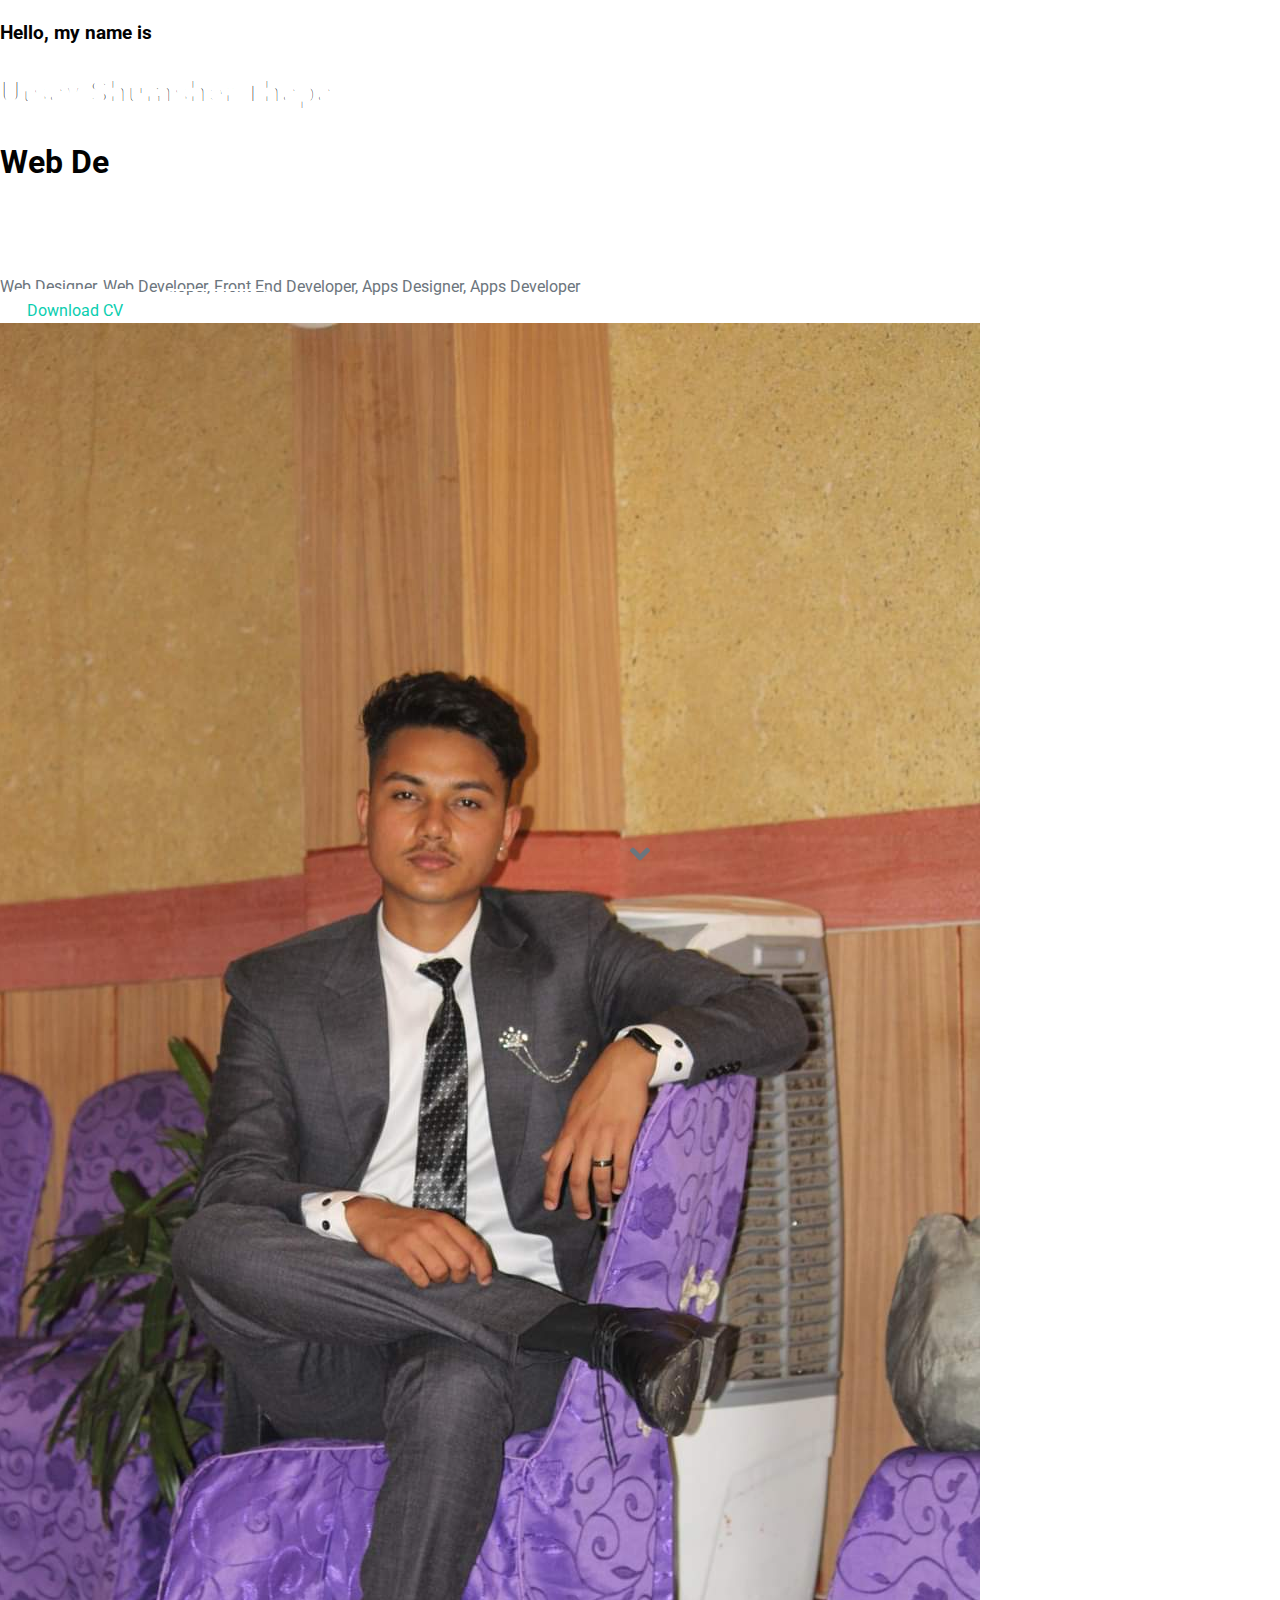
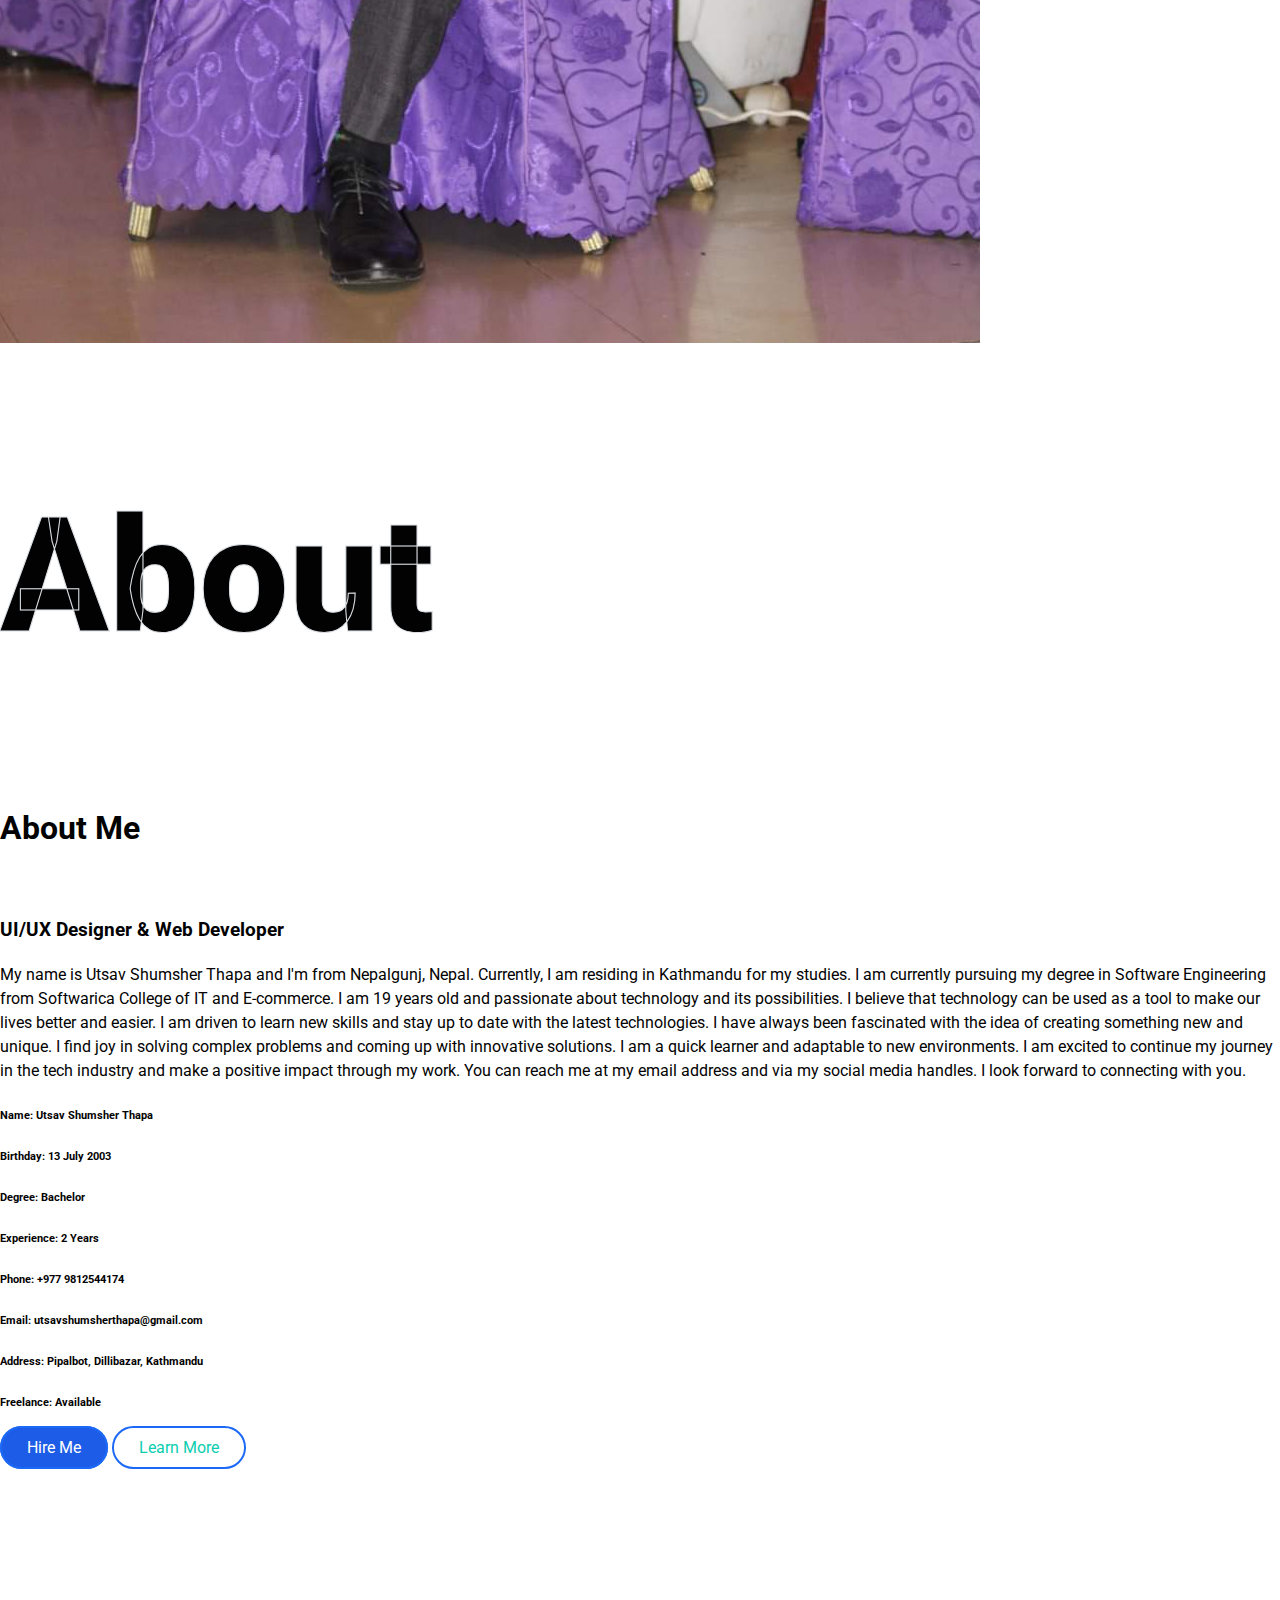
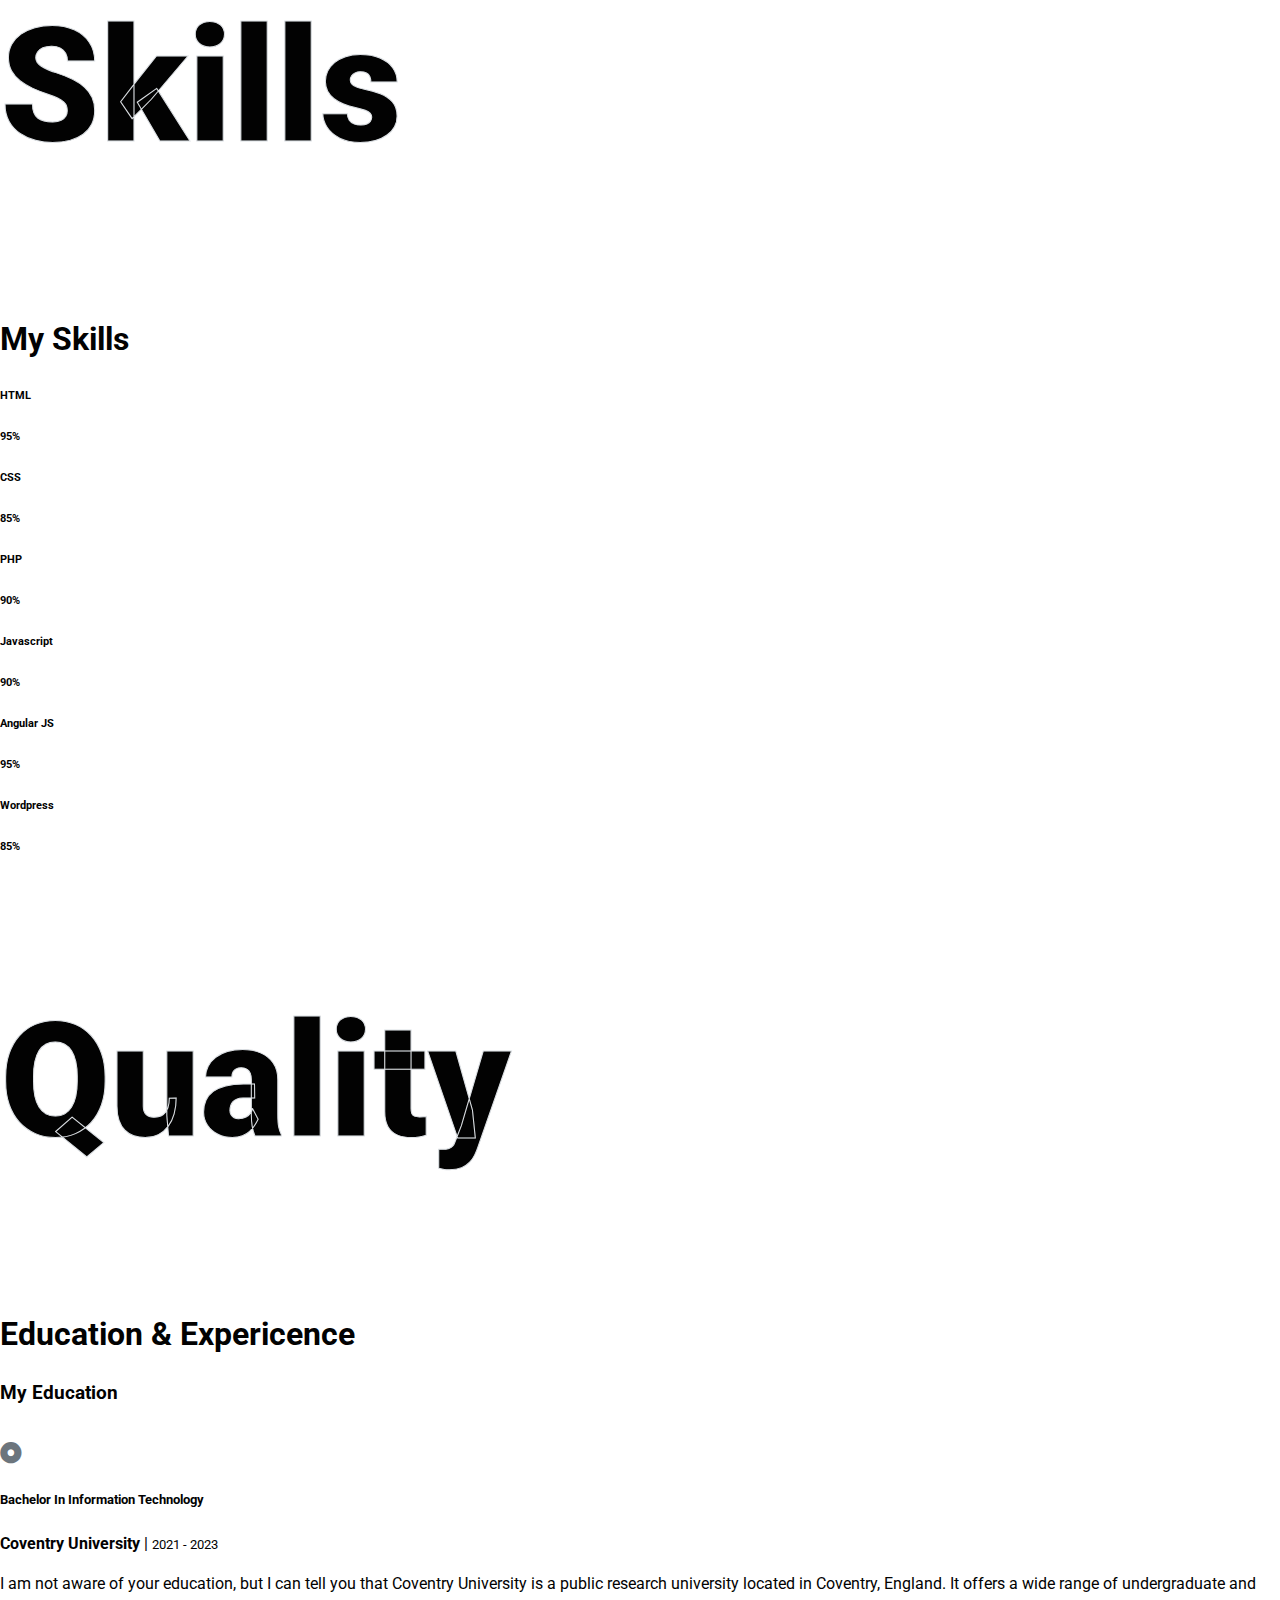
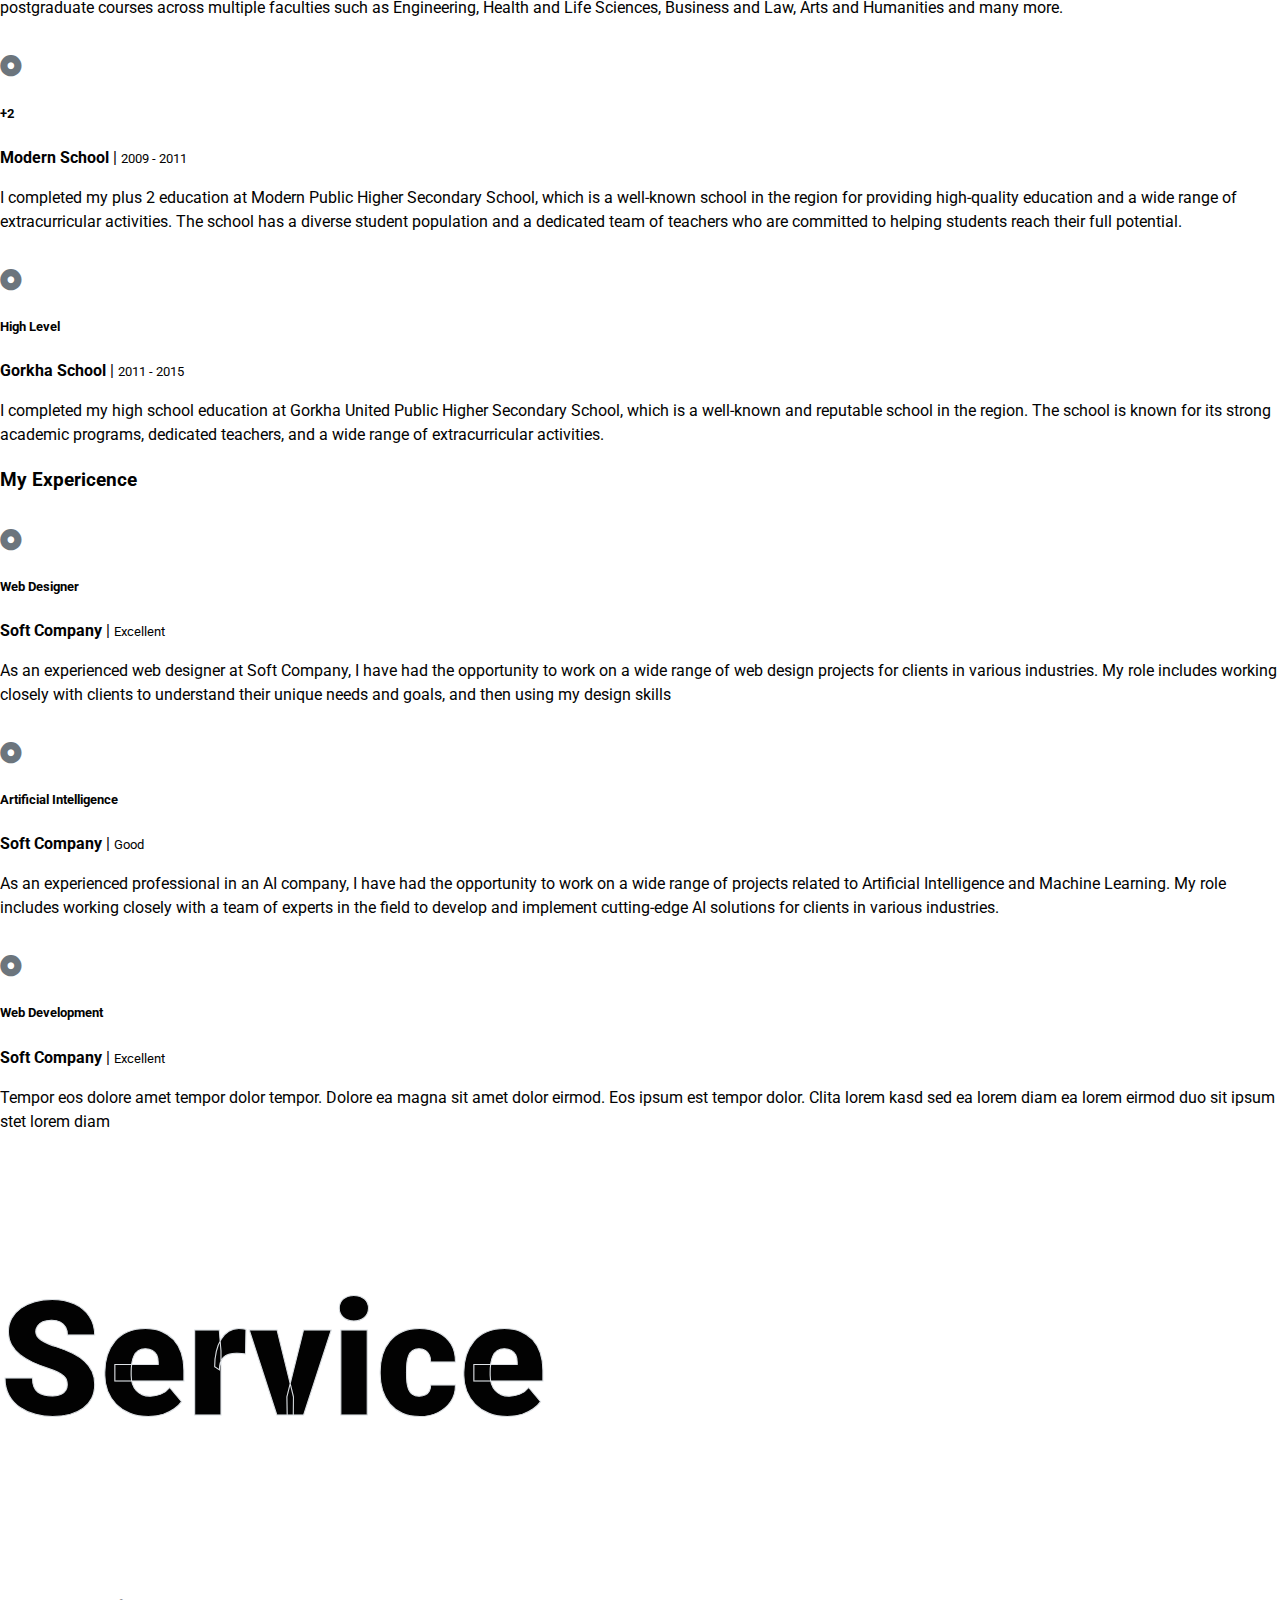
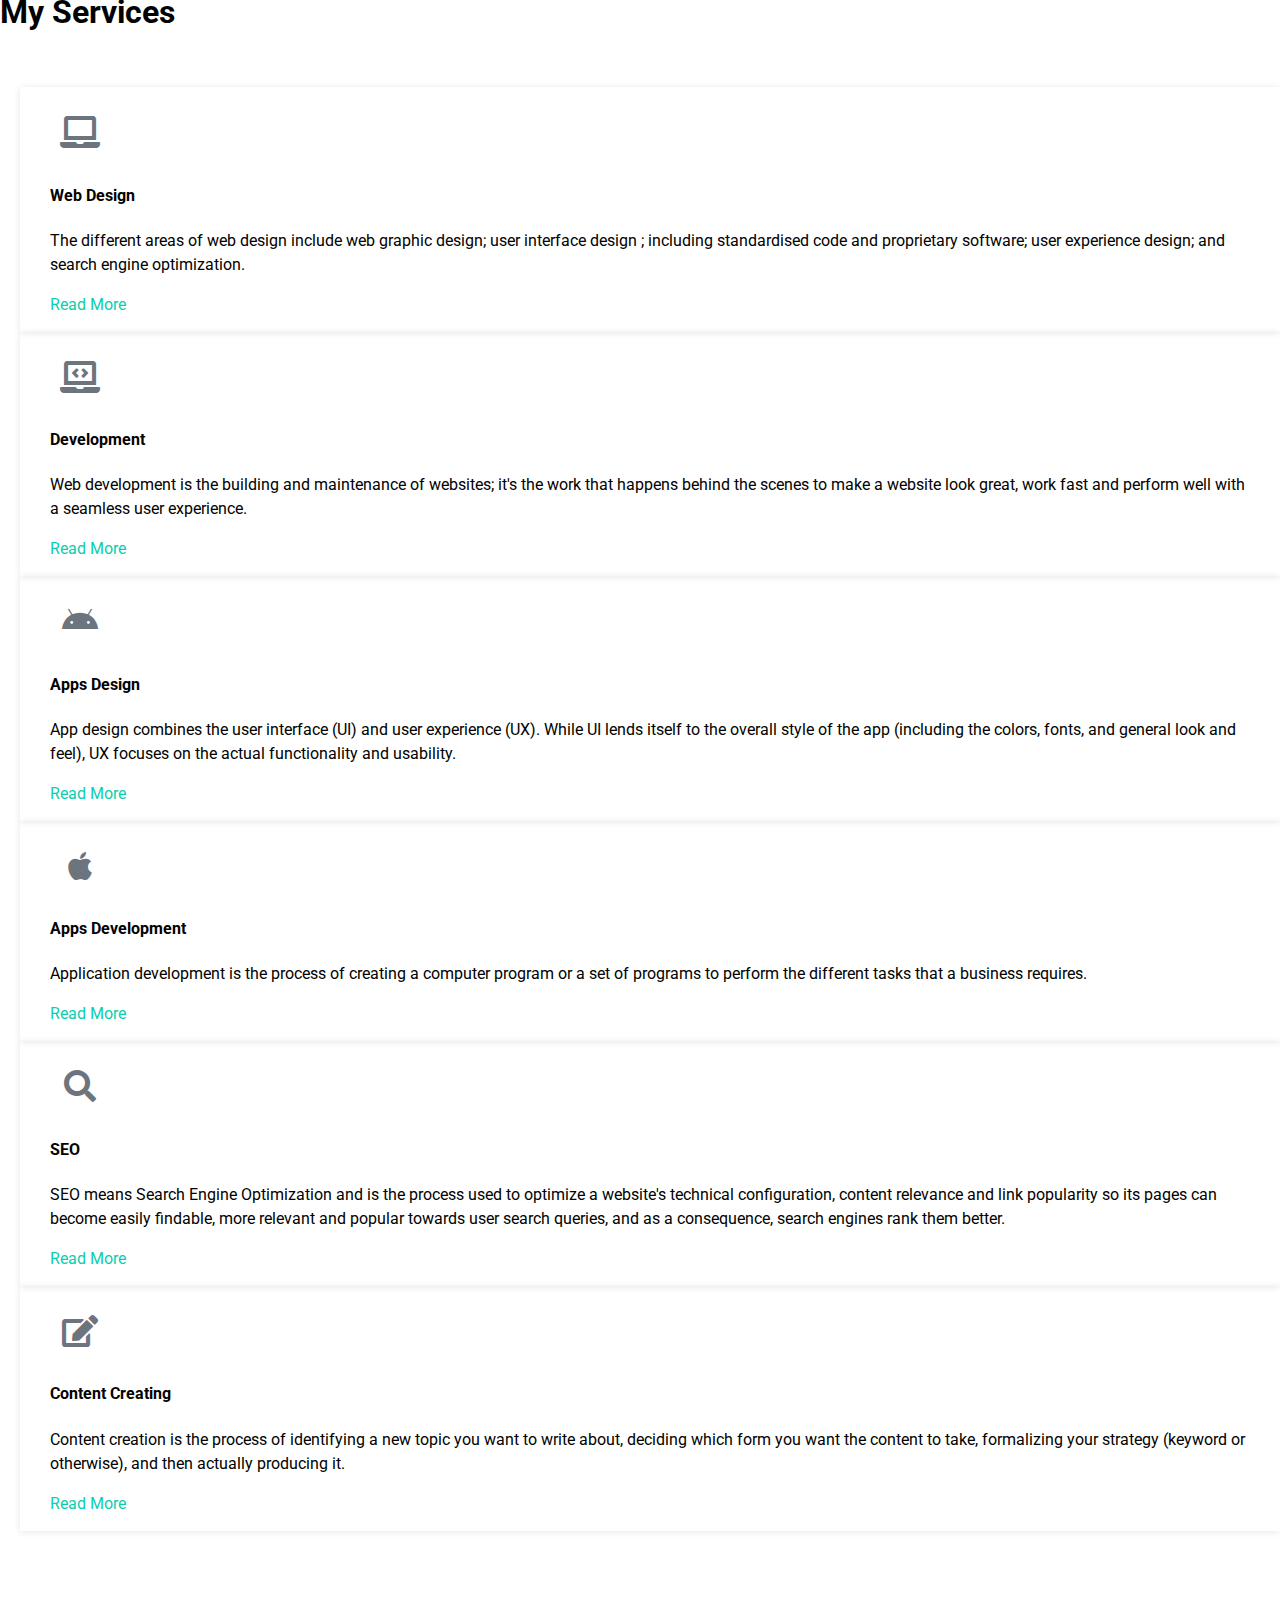
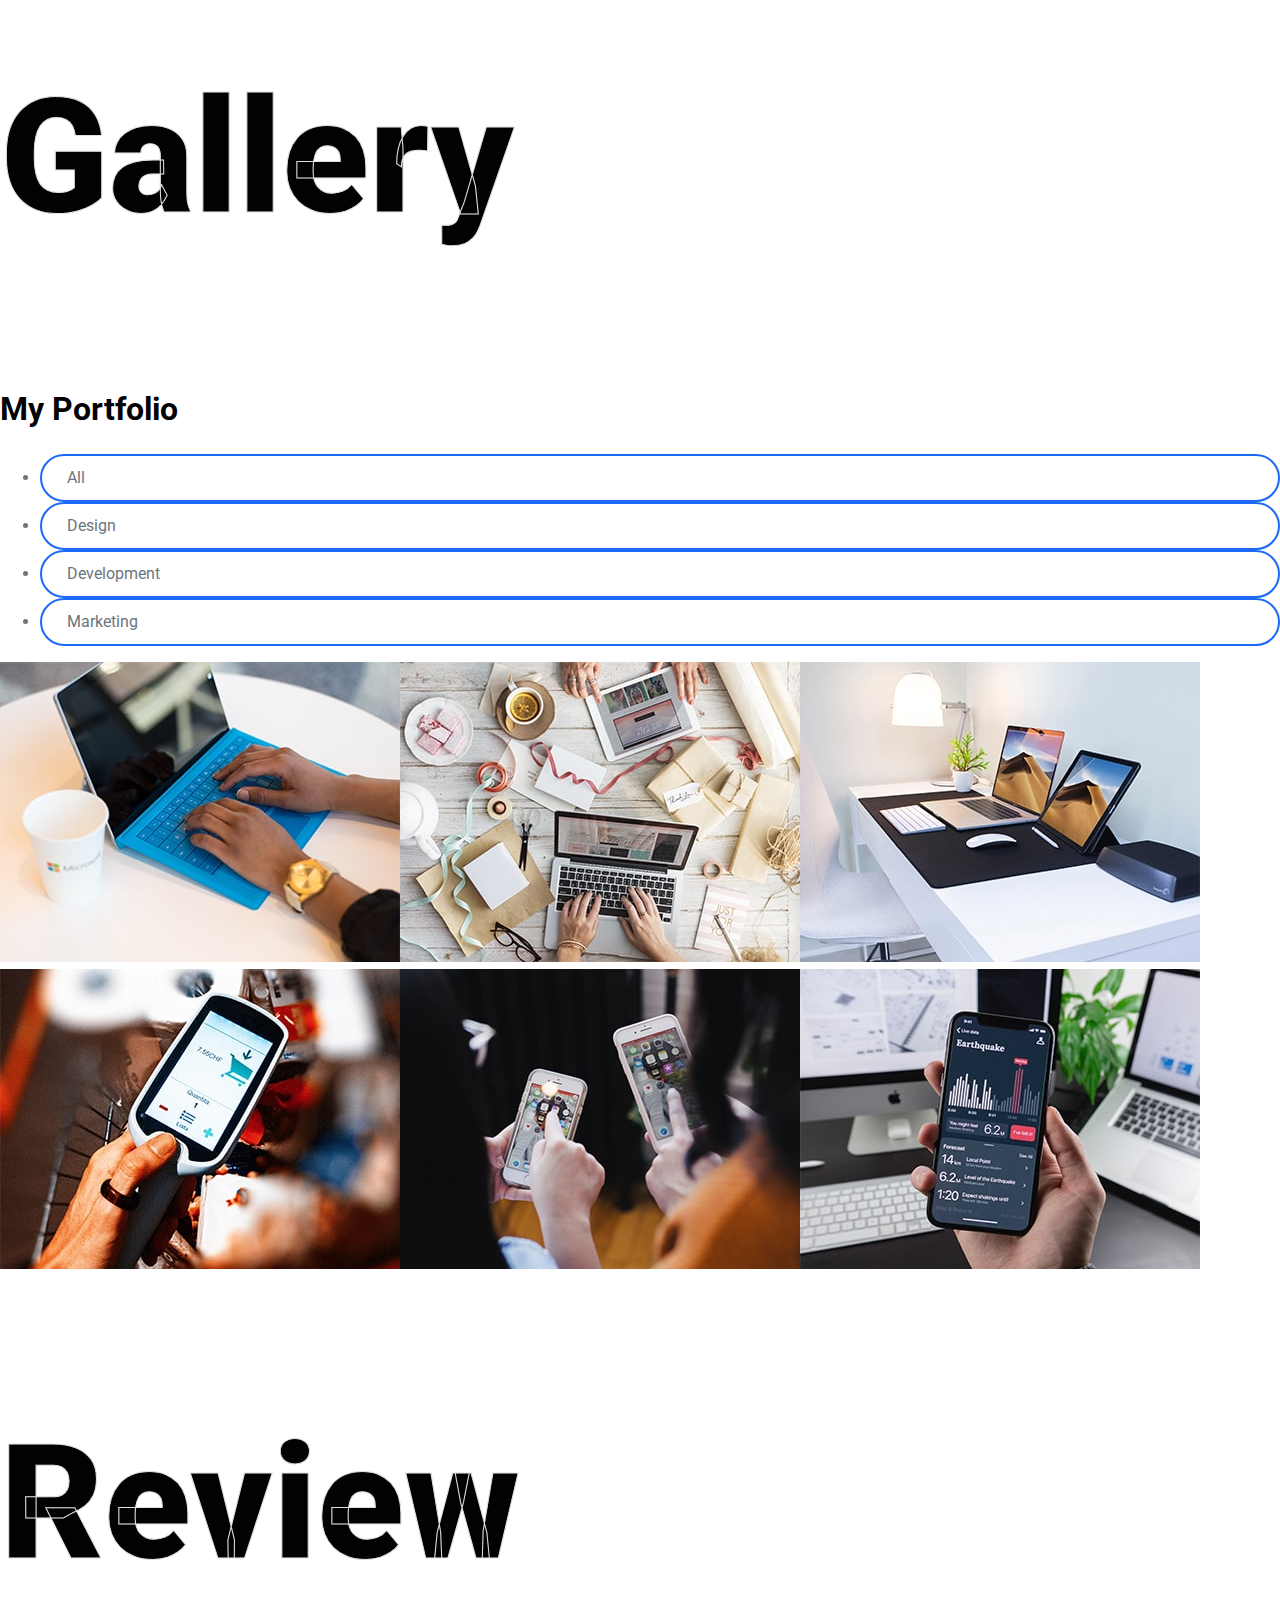
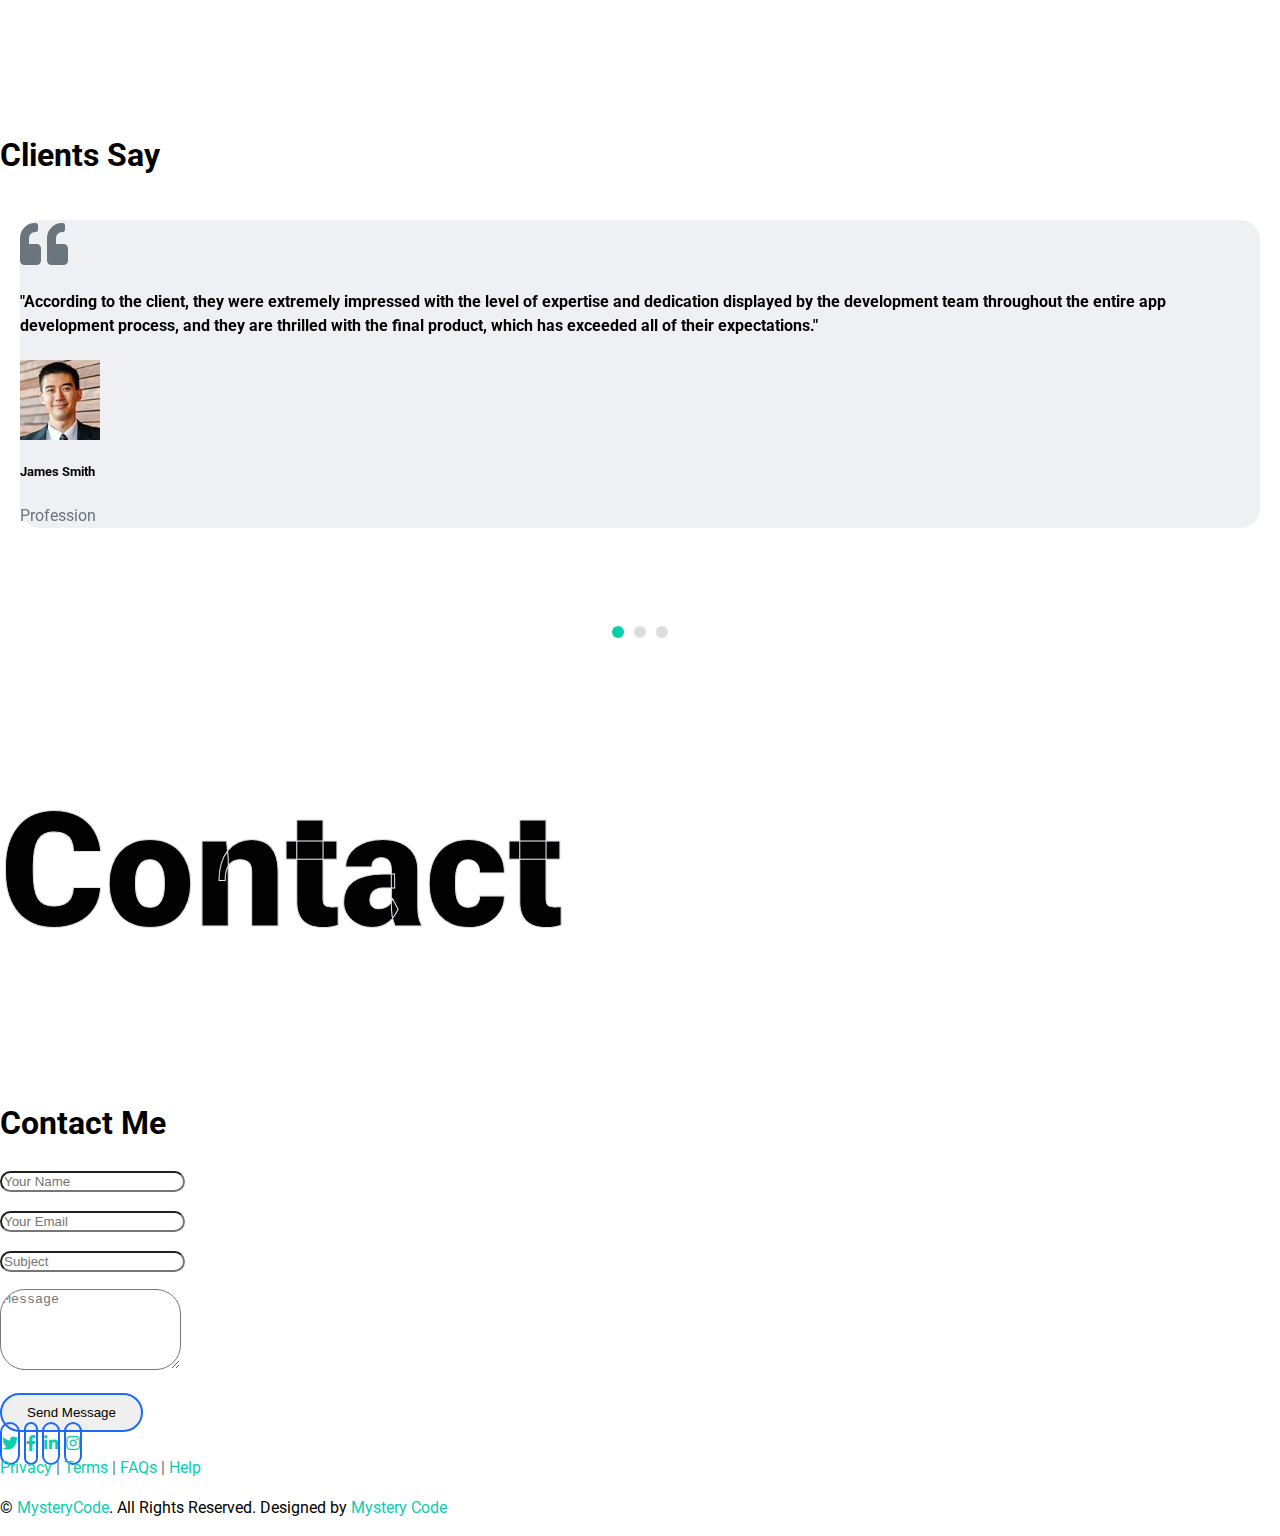
==== commit 1ae14064: "little changes" ====
--- a/index.html
+++ b/index.html
@@ -3,7 +3,7 @@
 
 <head>
     <meta charset="utf-8">
-    <title>FreeFolio - Freelancer Portfolio Template</title>
+    <title>Utsav Shumsher Thapa</title>
     <meta content="width=device-width, initial-scale=1.0" name="viewport">
     <meta content="Free HTML Templates" name="keywords">
     <meta content="Free HTML Templates" name="description">
@@ -60,7 +60,7 @@
             <div class="row align-items-center">
                
                 <div class="col-lg-7 text-center text-lg-left">
-                    <h3 class="text-white font-weight-normal mb-3">Hello, my name</h3>
+                    <h3 class="text-white font-weight-normal mb-3">Hello, my name is</h3>
                     <h1 class="display-3 text-uppercase text-primary mb-2" style="-webkit-text-stroke: 4px #ffffff;">Utsav Shumsher Thapa</h1>
                     <h1 class="typed-text-output d-inline font-weight-lighter text-white"></h1>
                     <div class="typed-text d-none">Web Designer, Web Developer, Front End Developer, Apps Designer, Apps Developer</div>
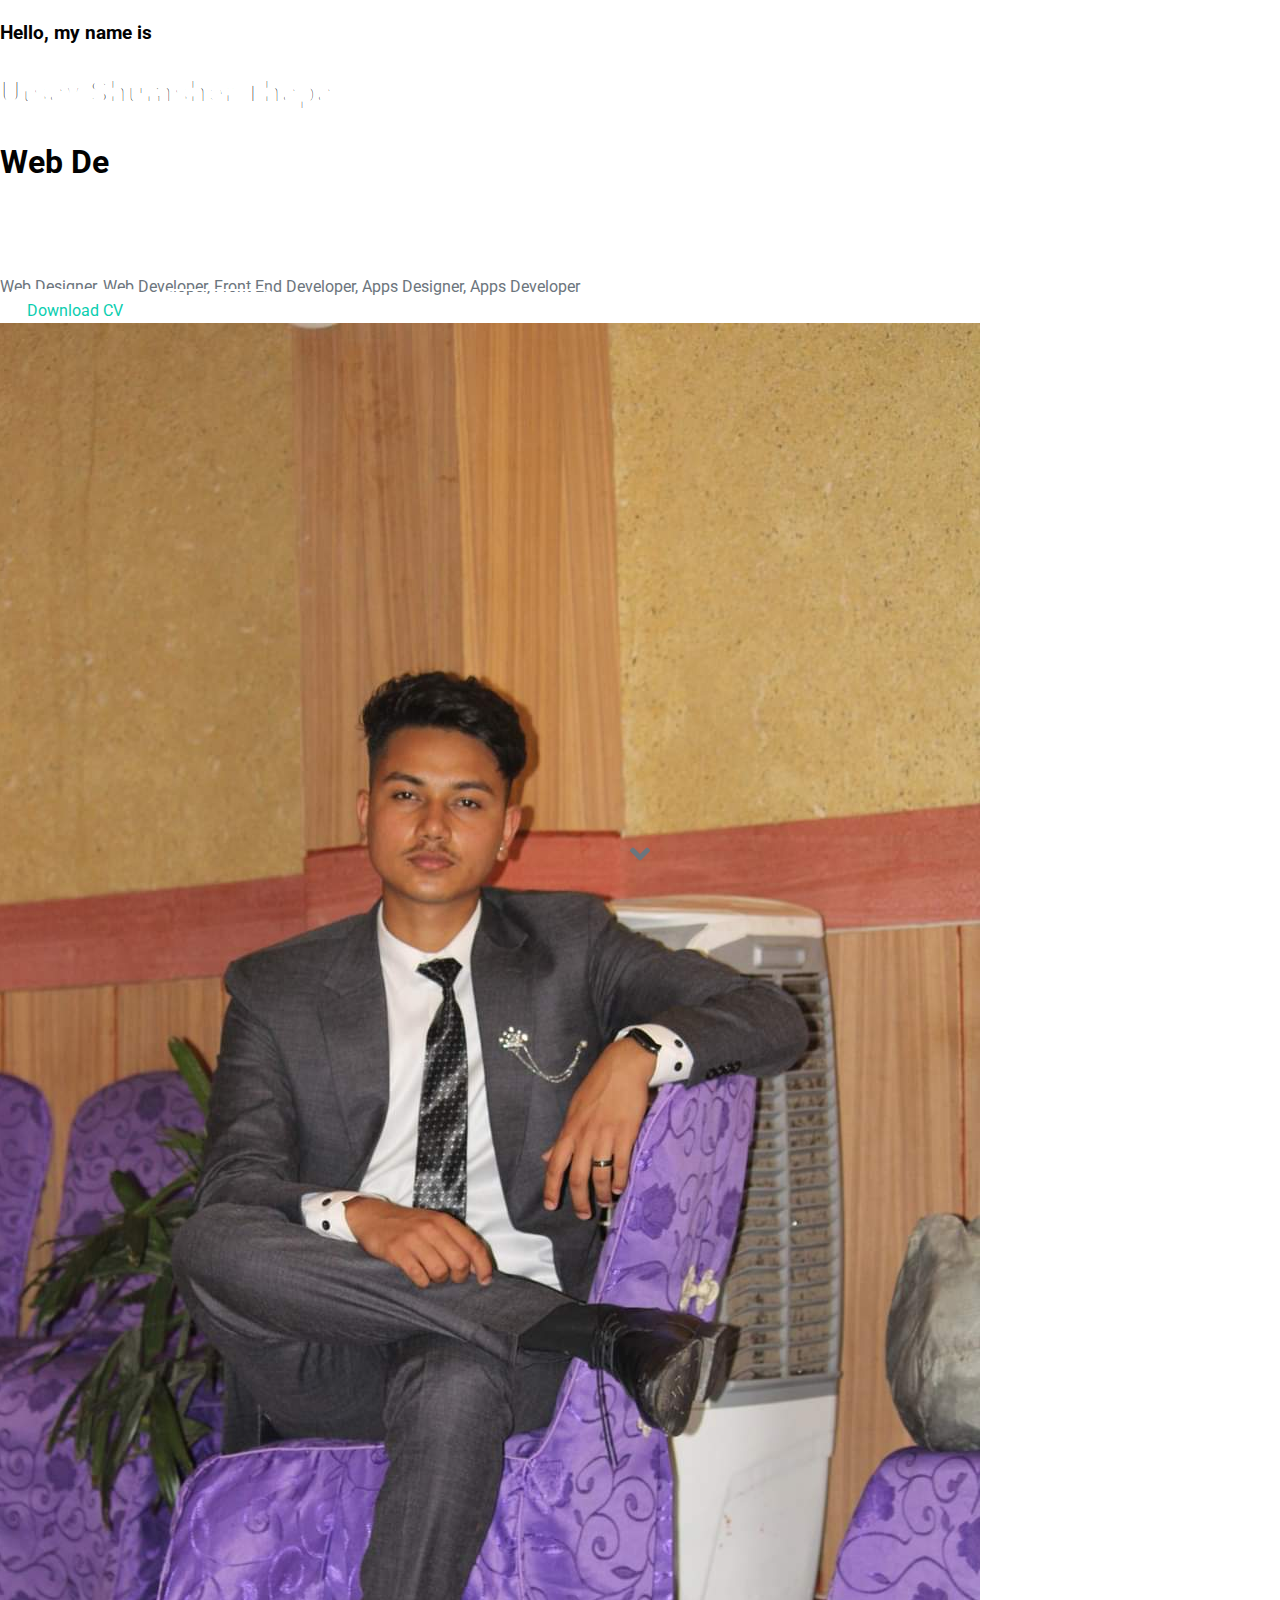
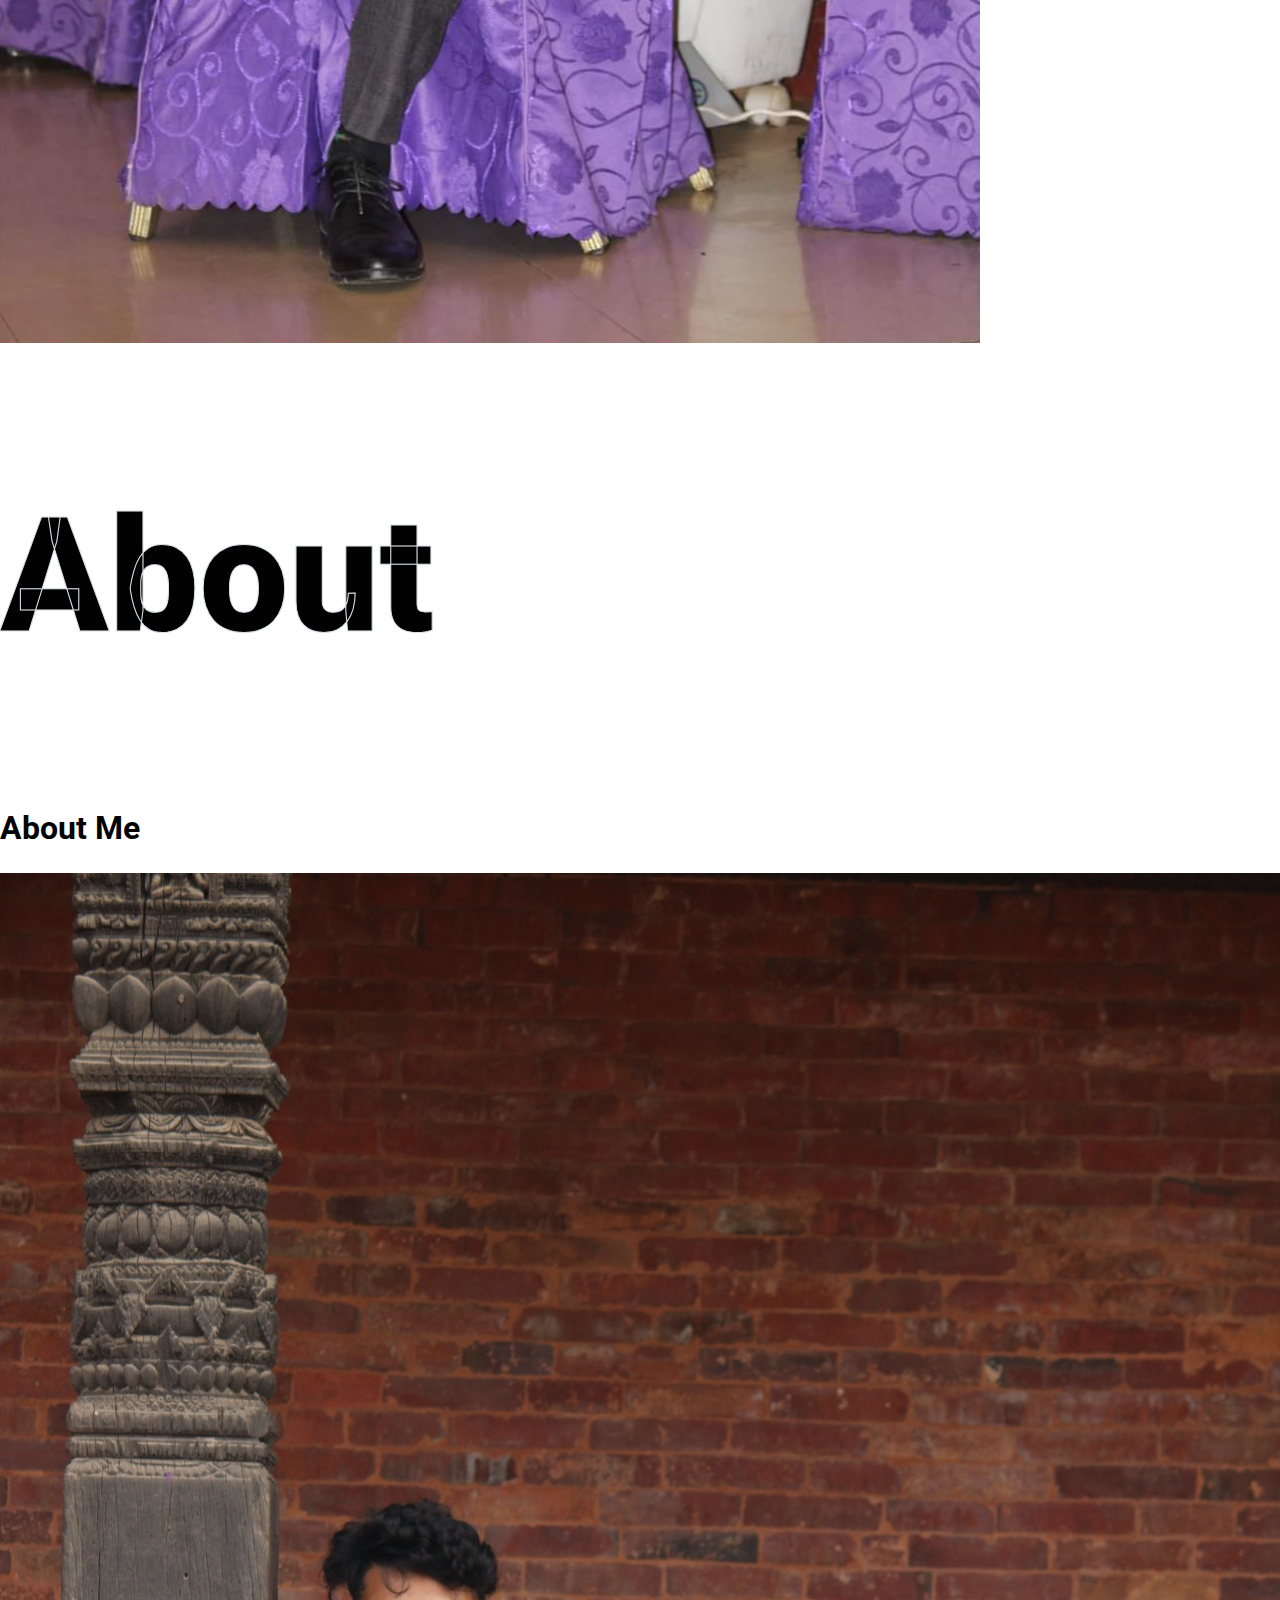
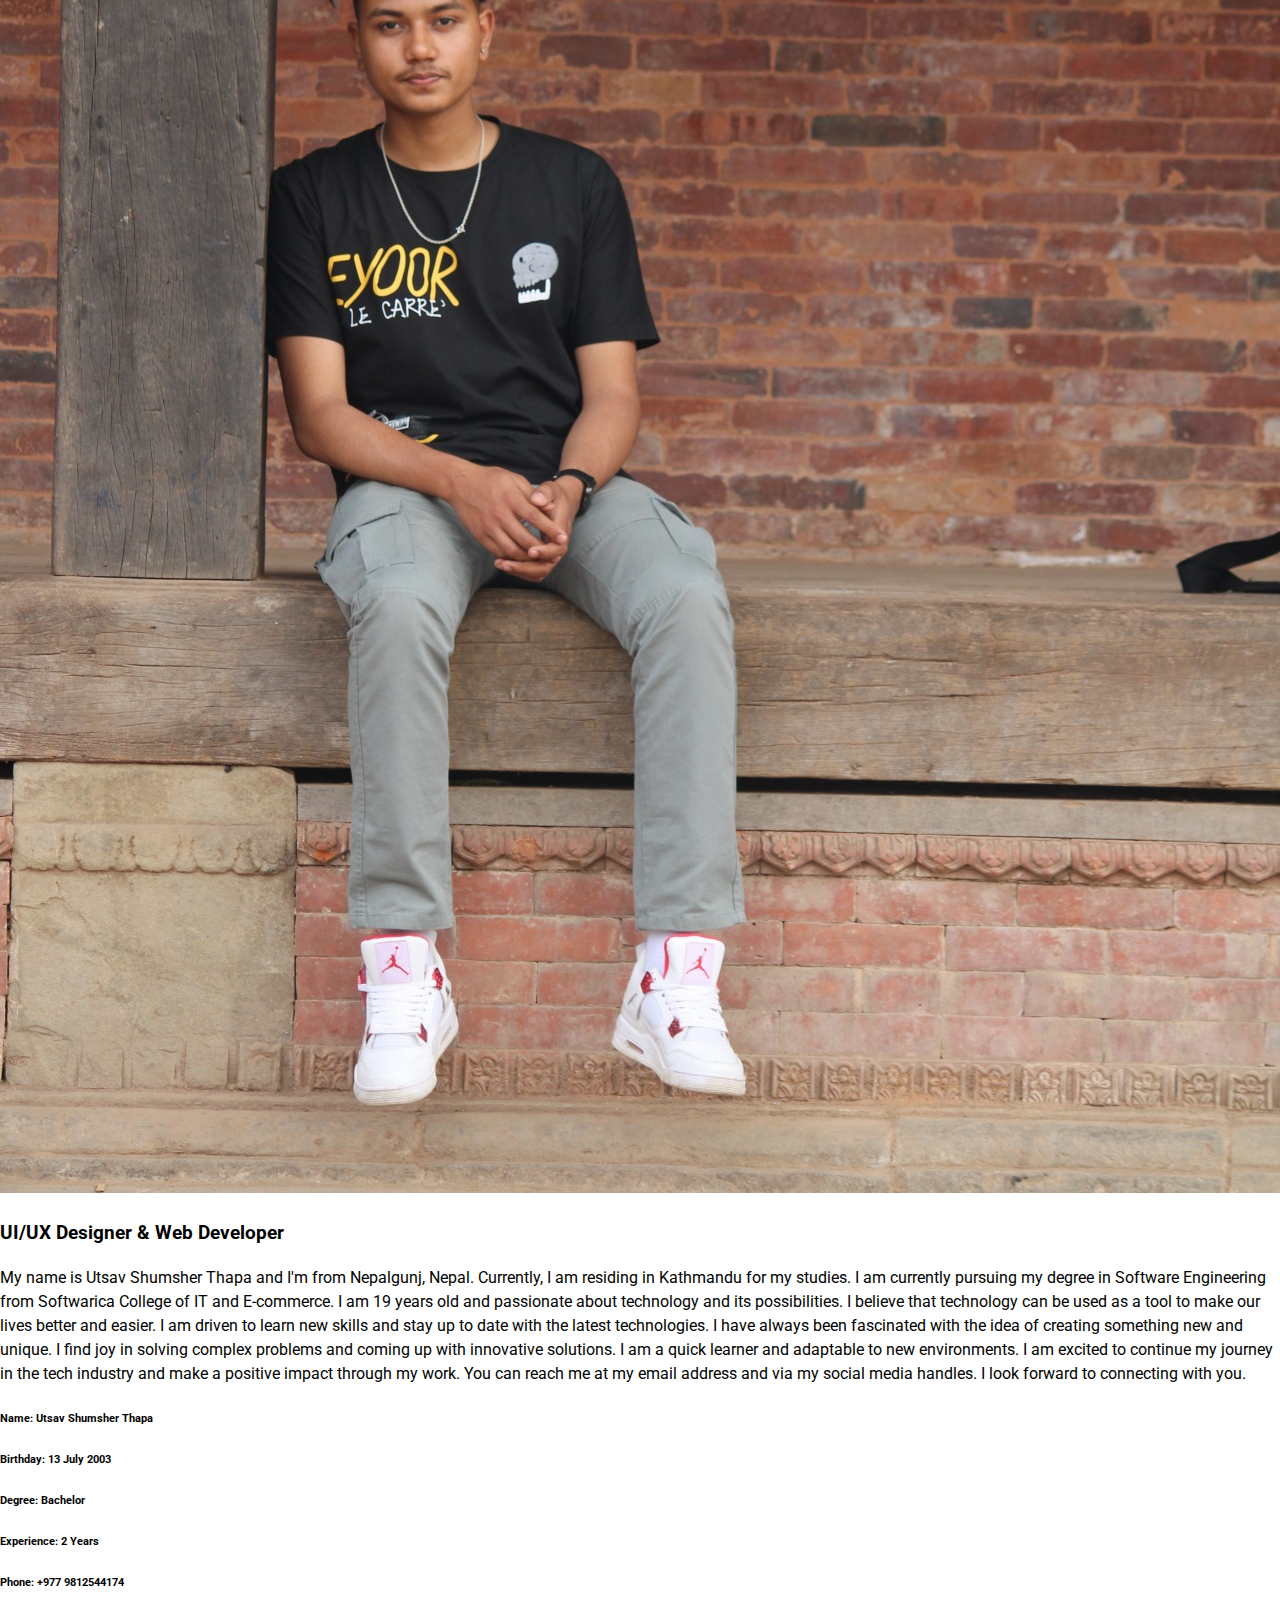
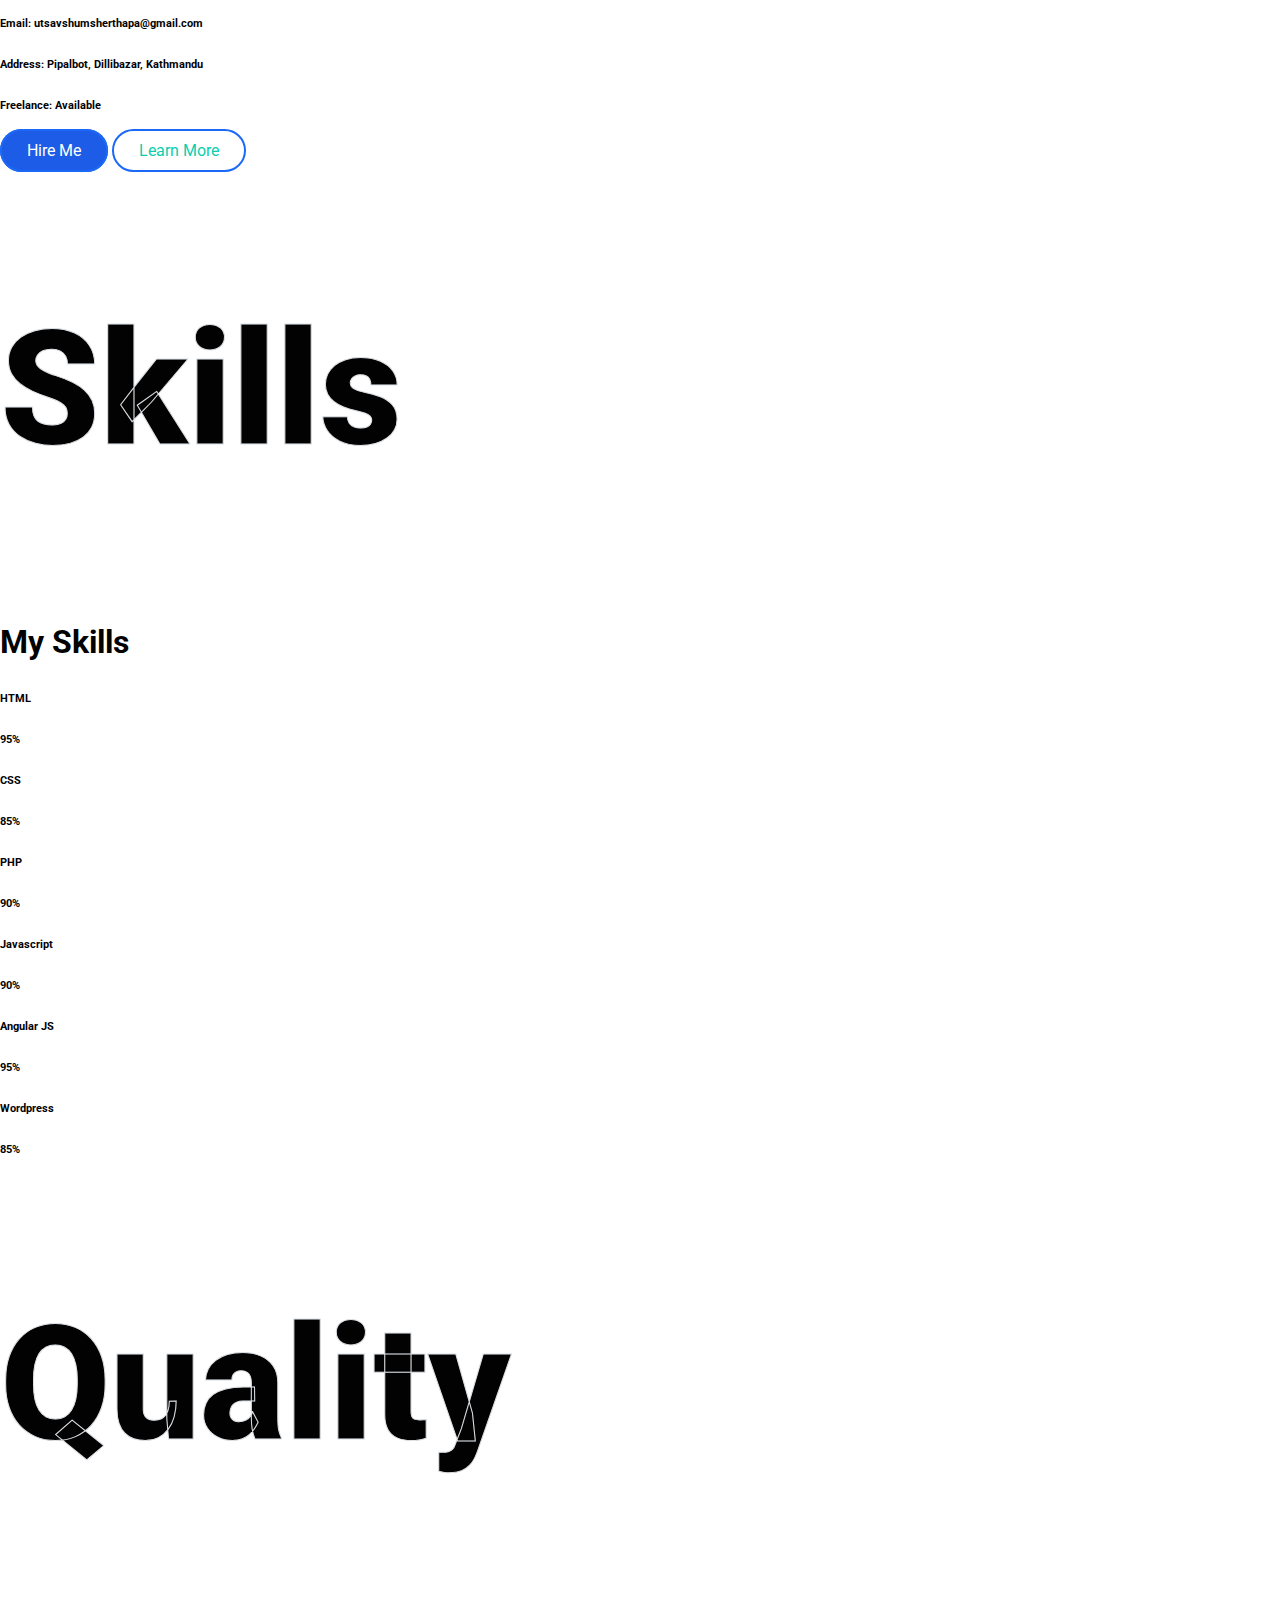
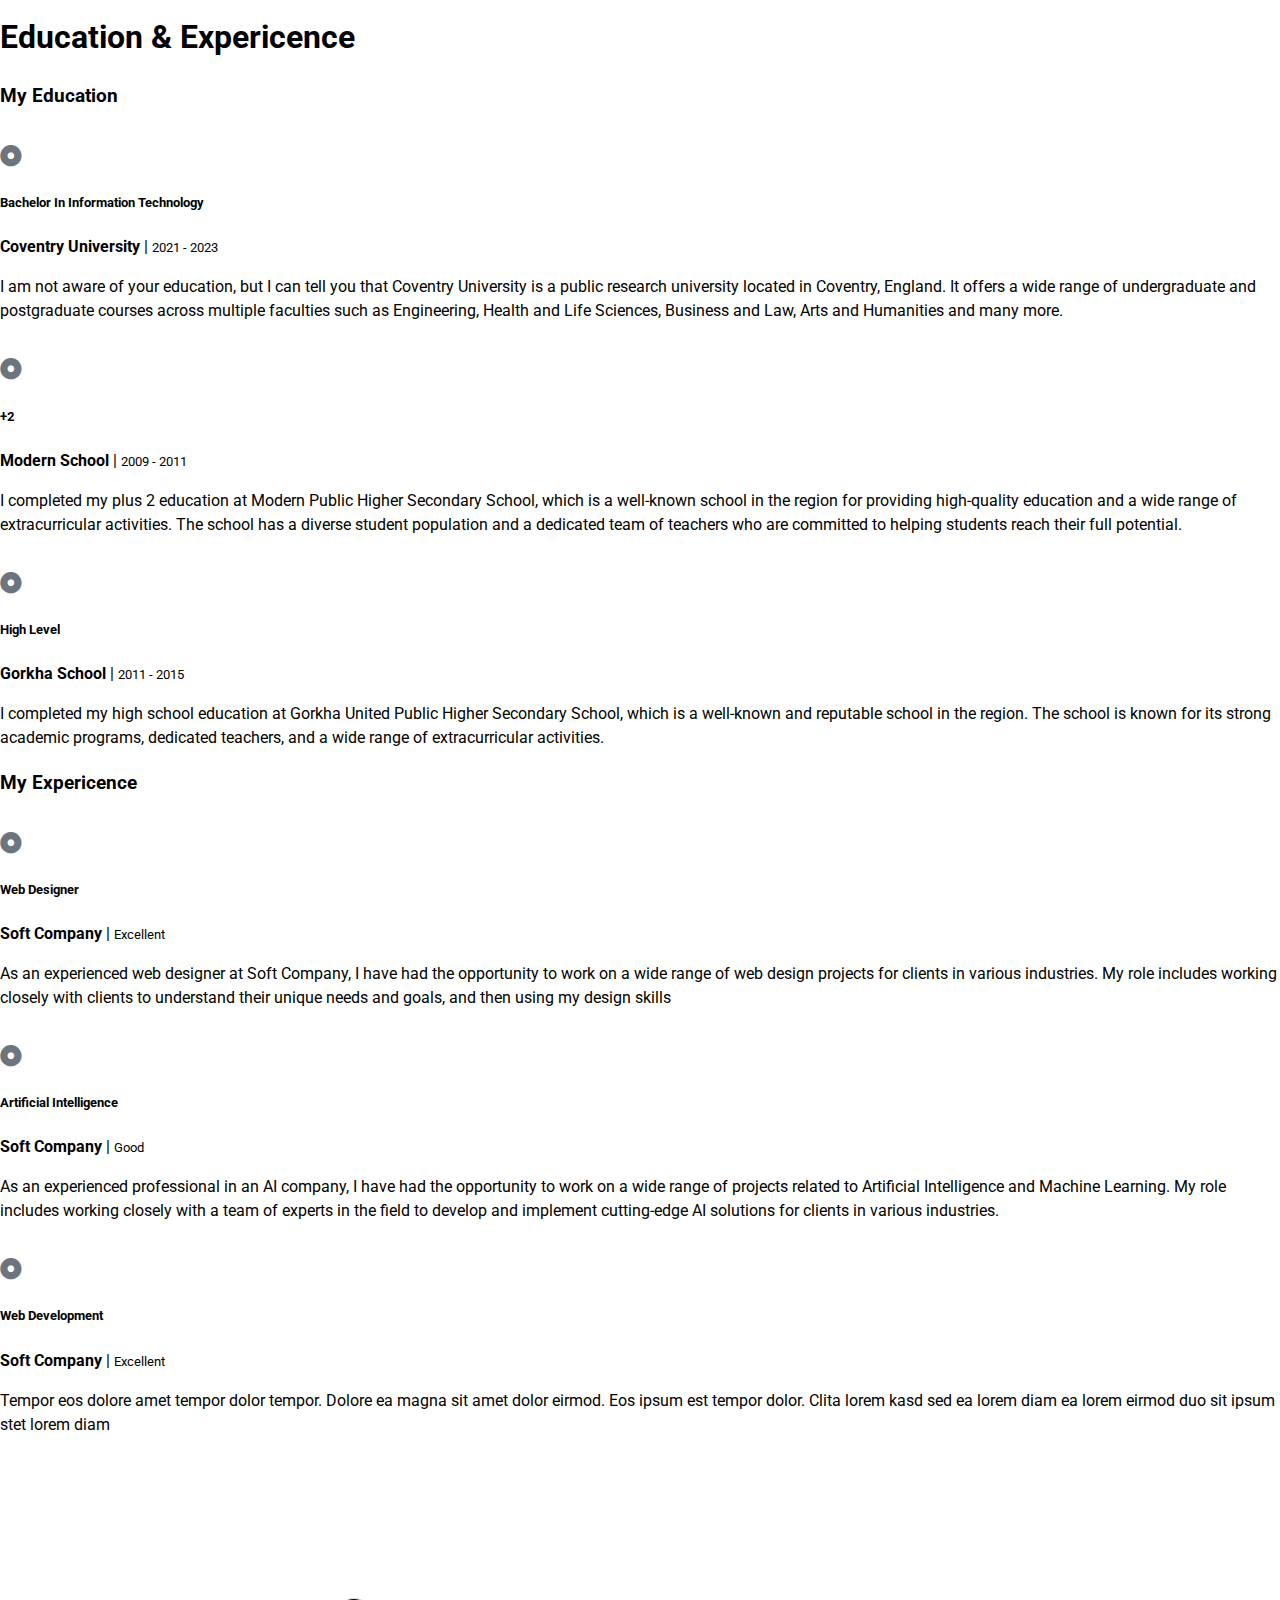
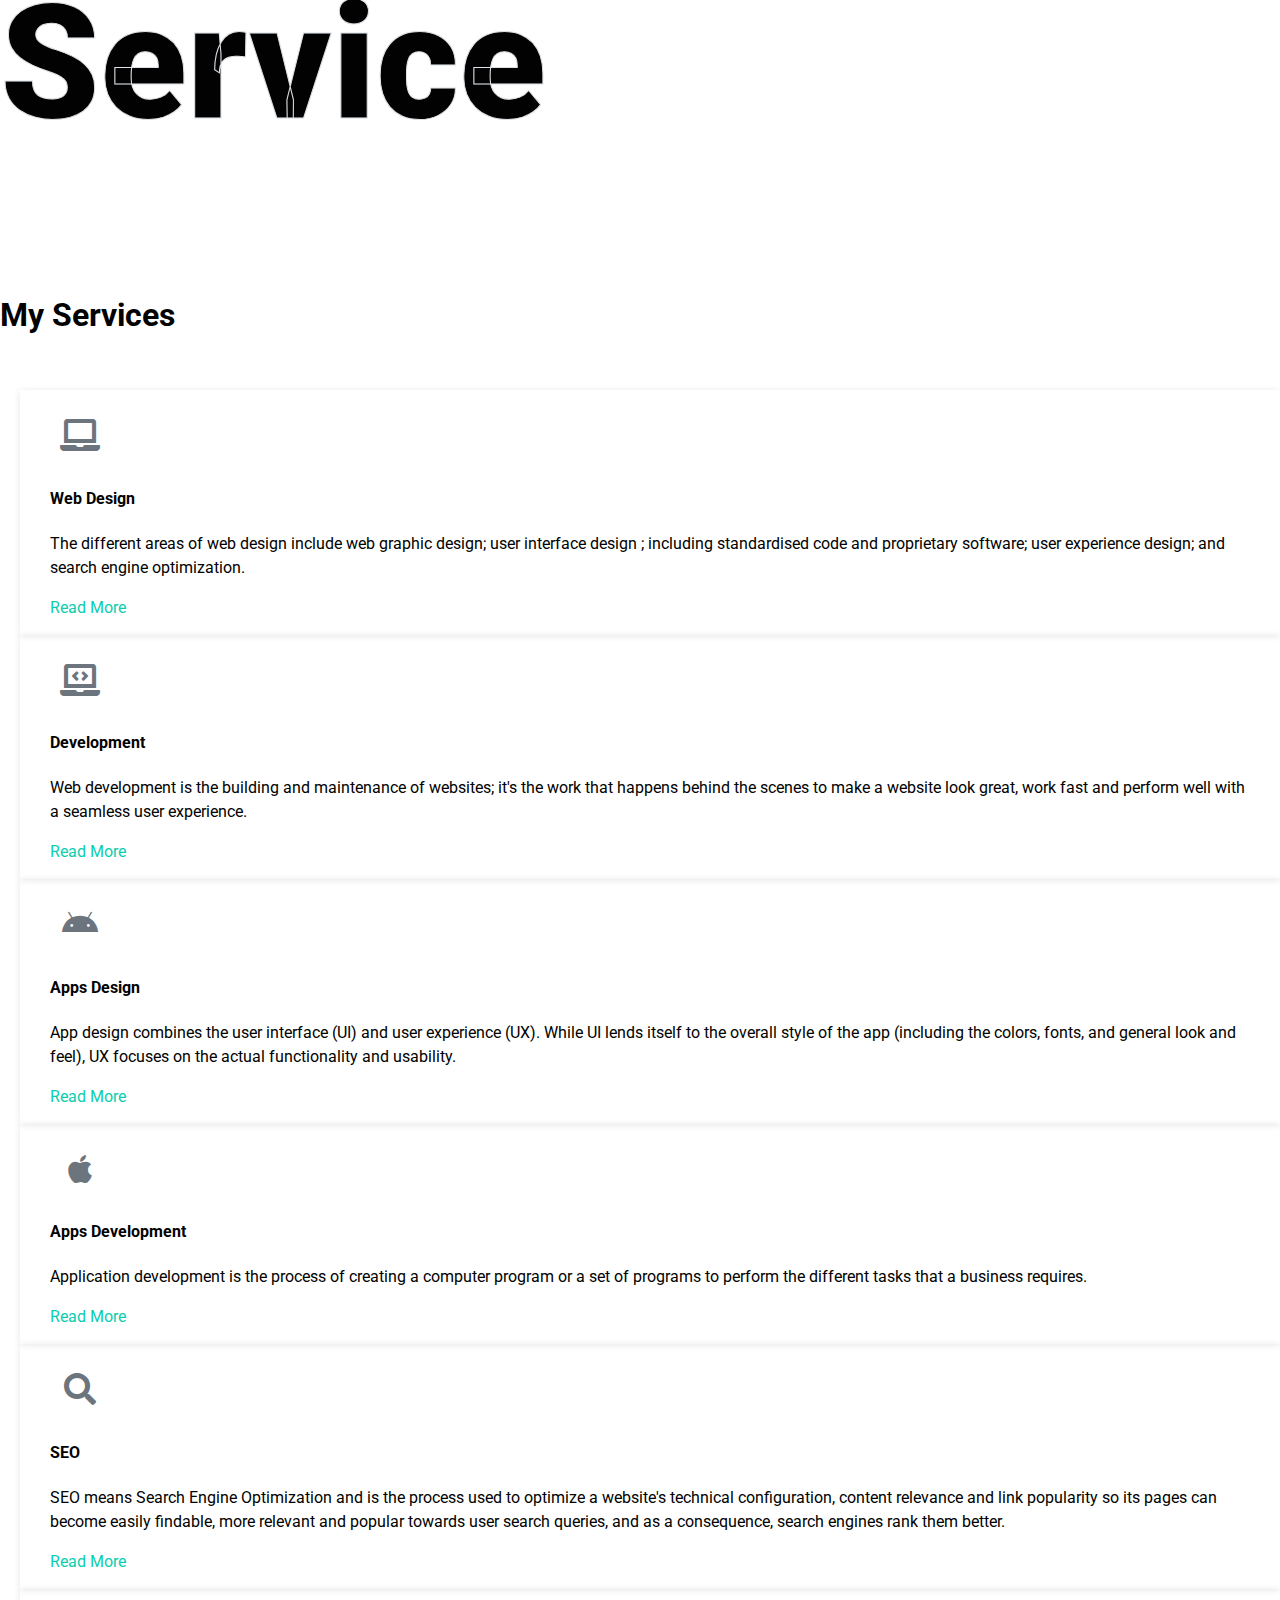
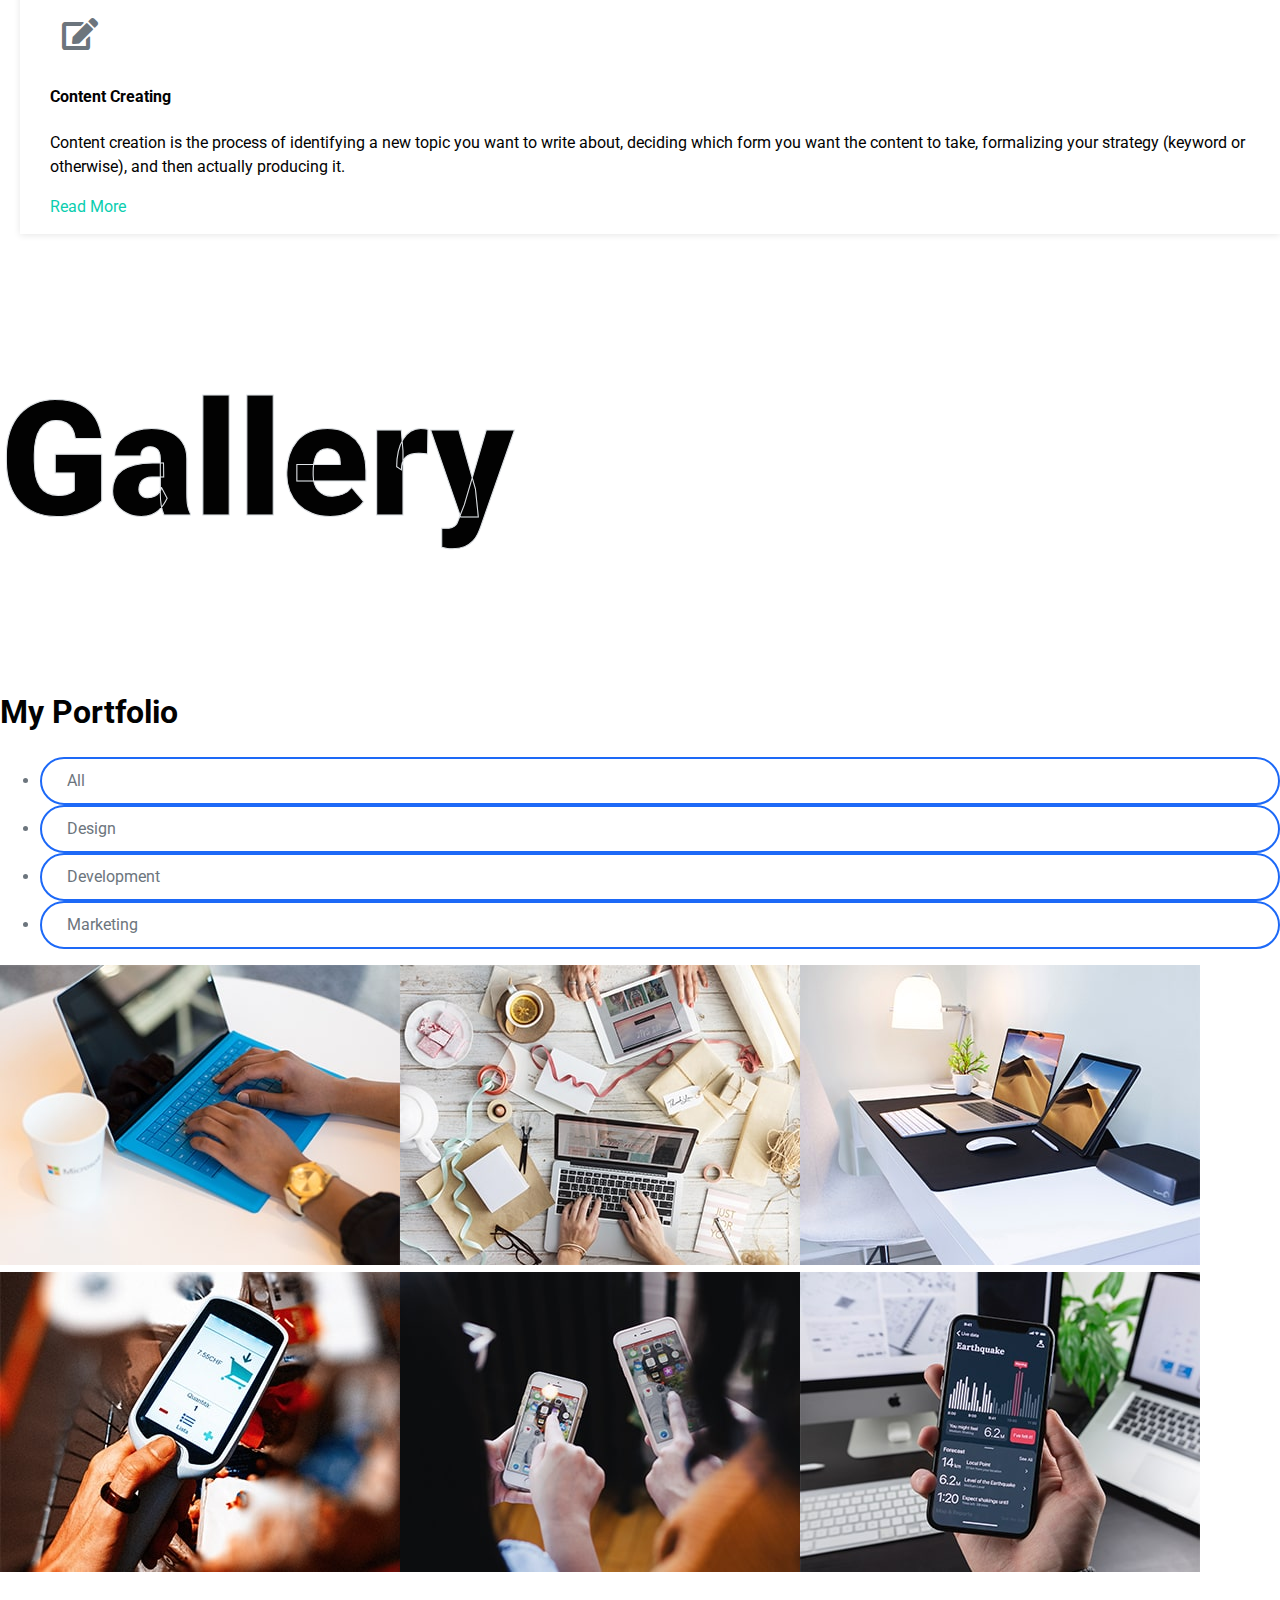
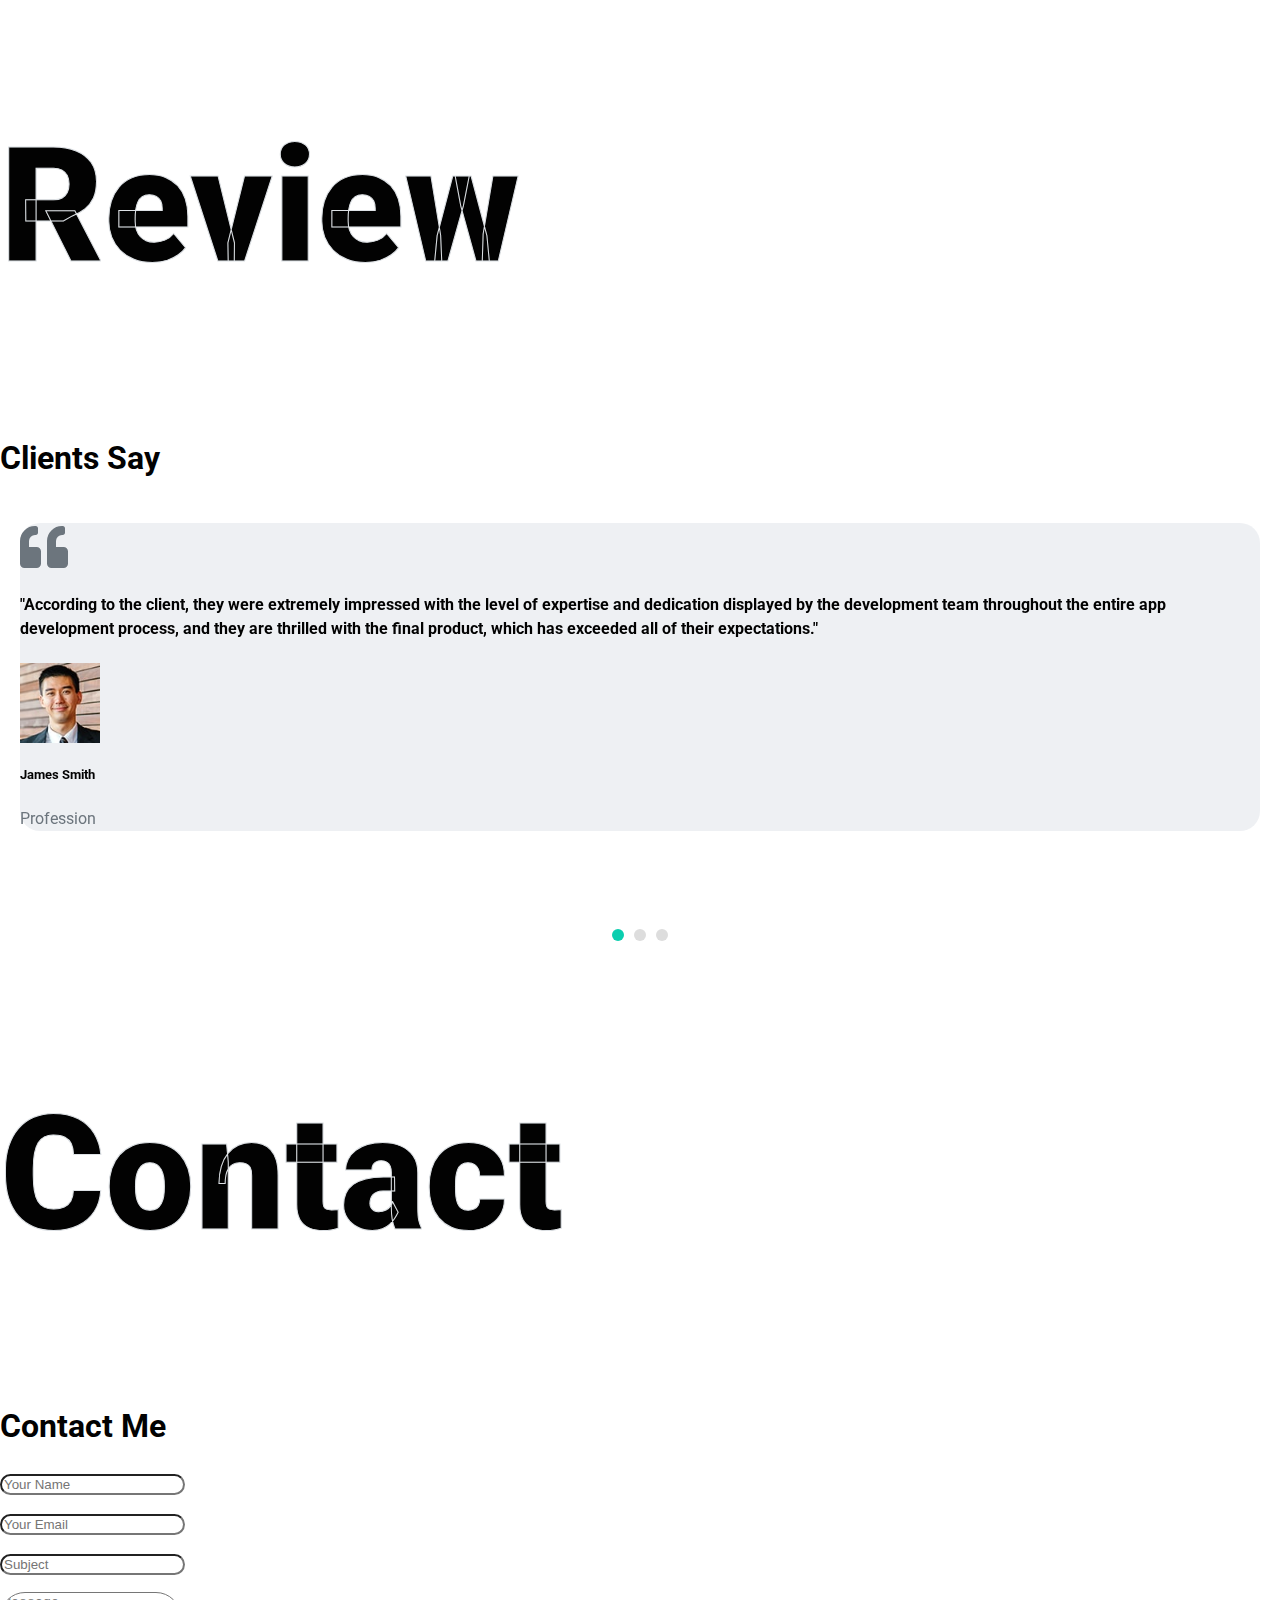
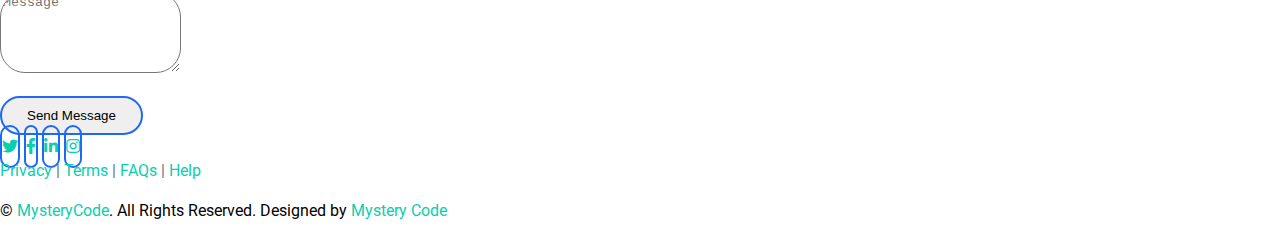
==== commit e6bdbd7d: "hello world" ====
--- a/index.html
+++ b/index.html
@@ -88,7 +88,7 @@
             </div>
             <div class="row align-items-center">
                 <div class="col-lg-5 pb-4 pb-lg-0">
-                    <img class="img-fluid rounded w-100" src="img/about.jpg" alt="">
+                    <img class="img-fluid rounded w-100" src="img/about.JPG" alt="">
                 </div>
                 <div class="col-lg-7">
                     <h3 class="mb-4">UI/UX Designer & Web Developer</h3>
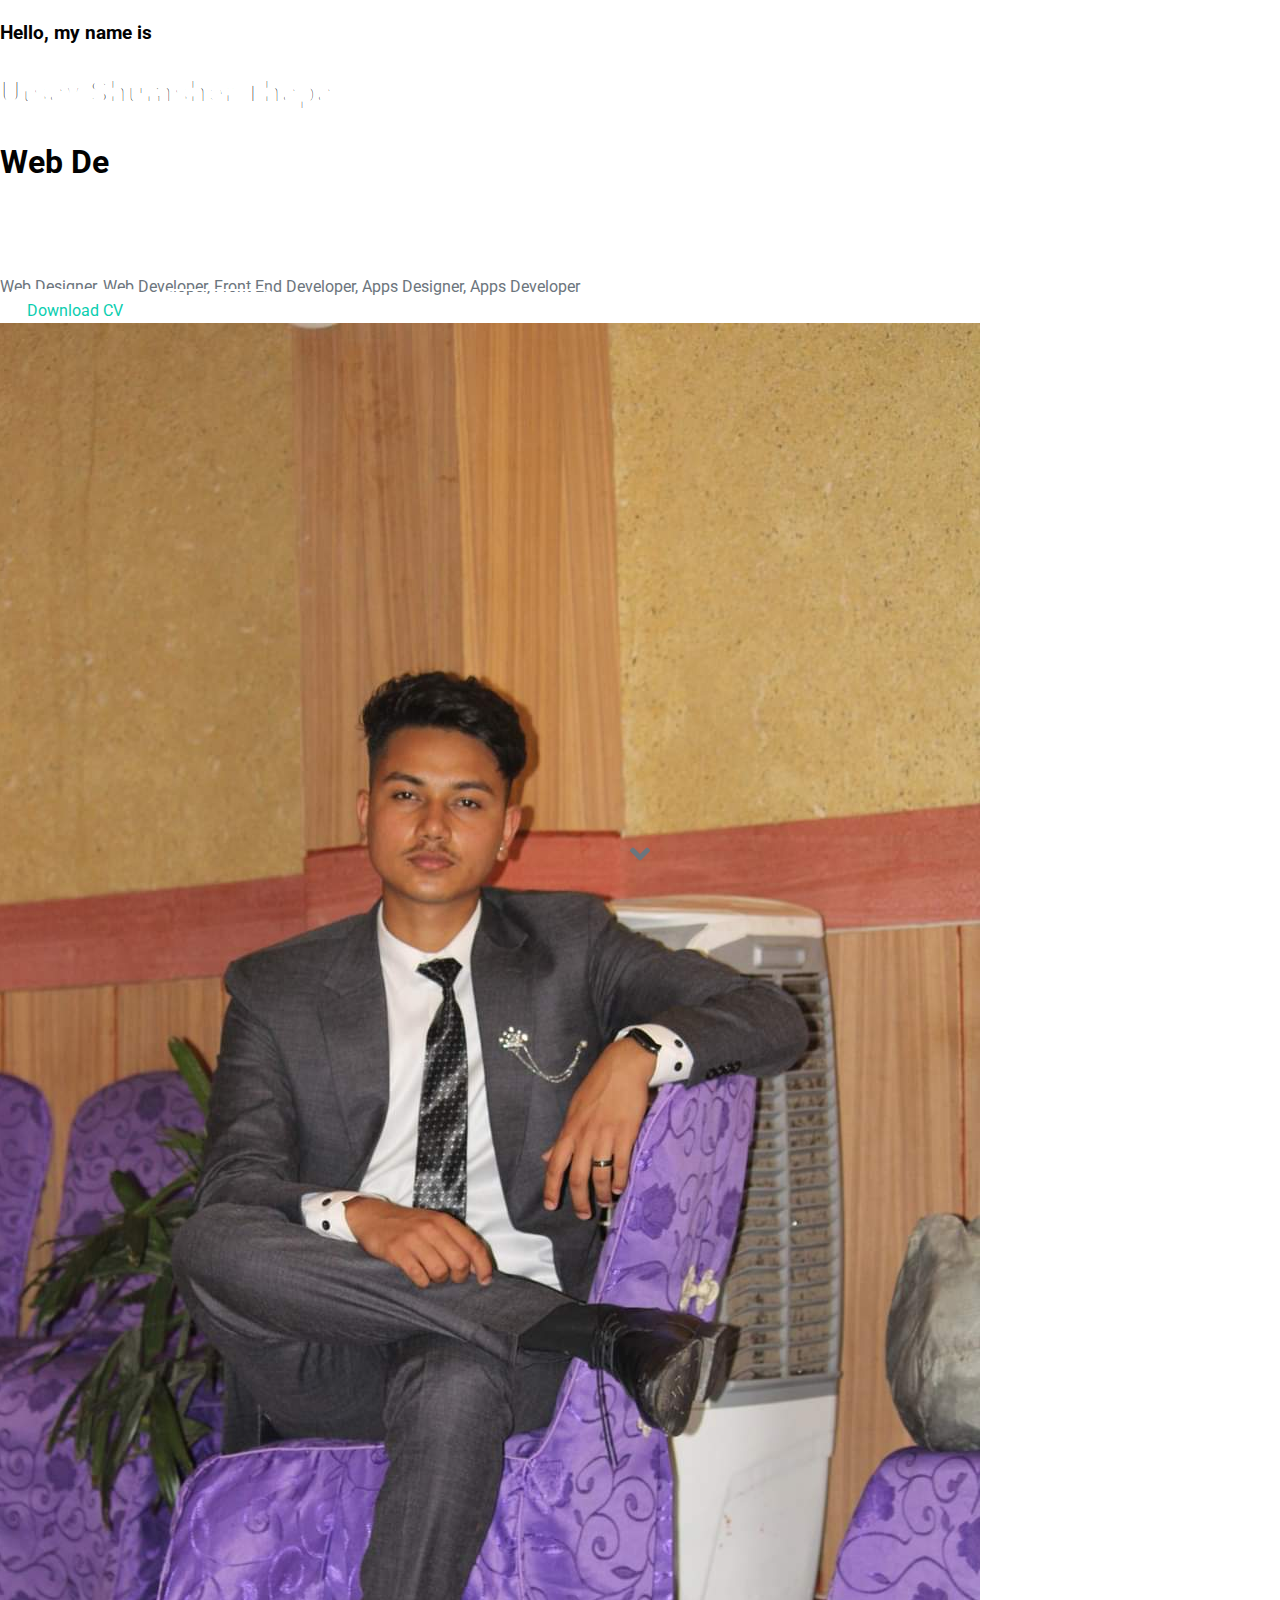
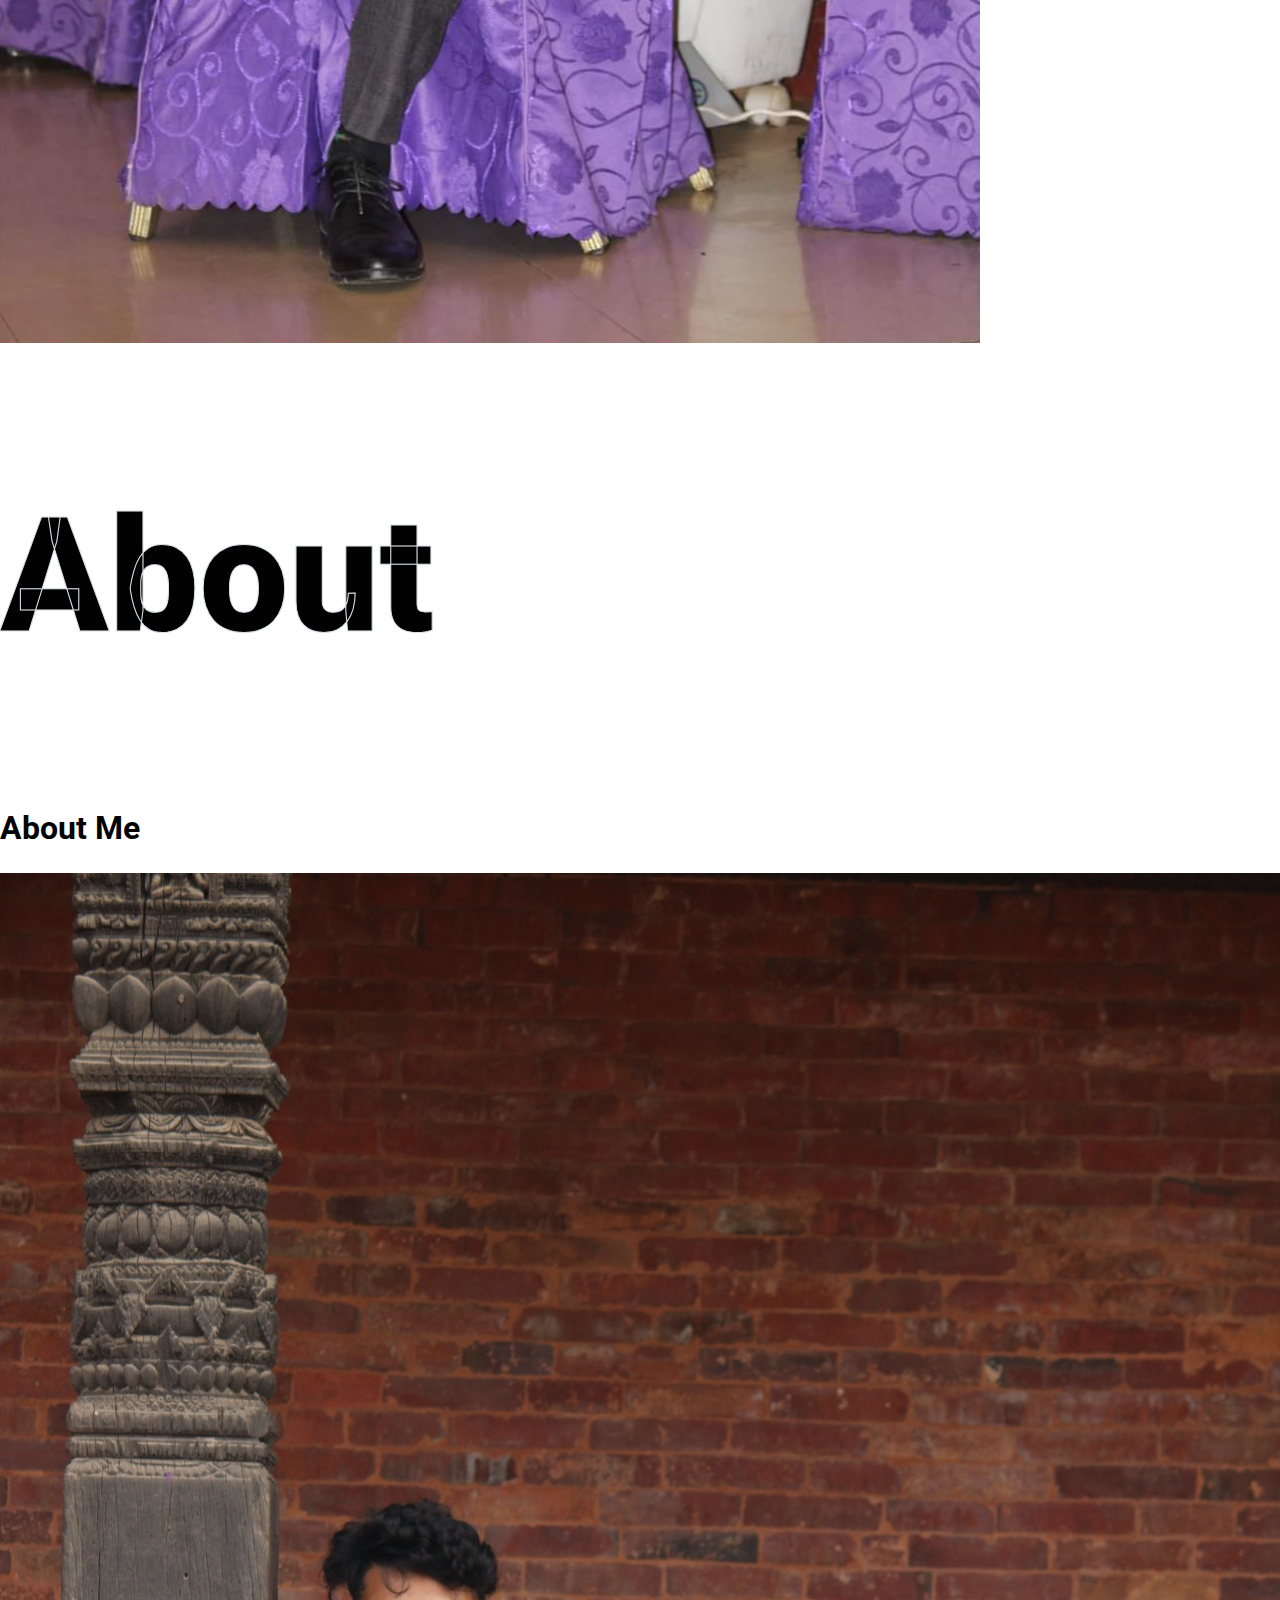
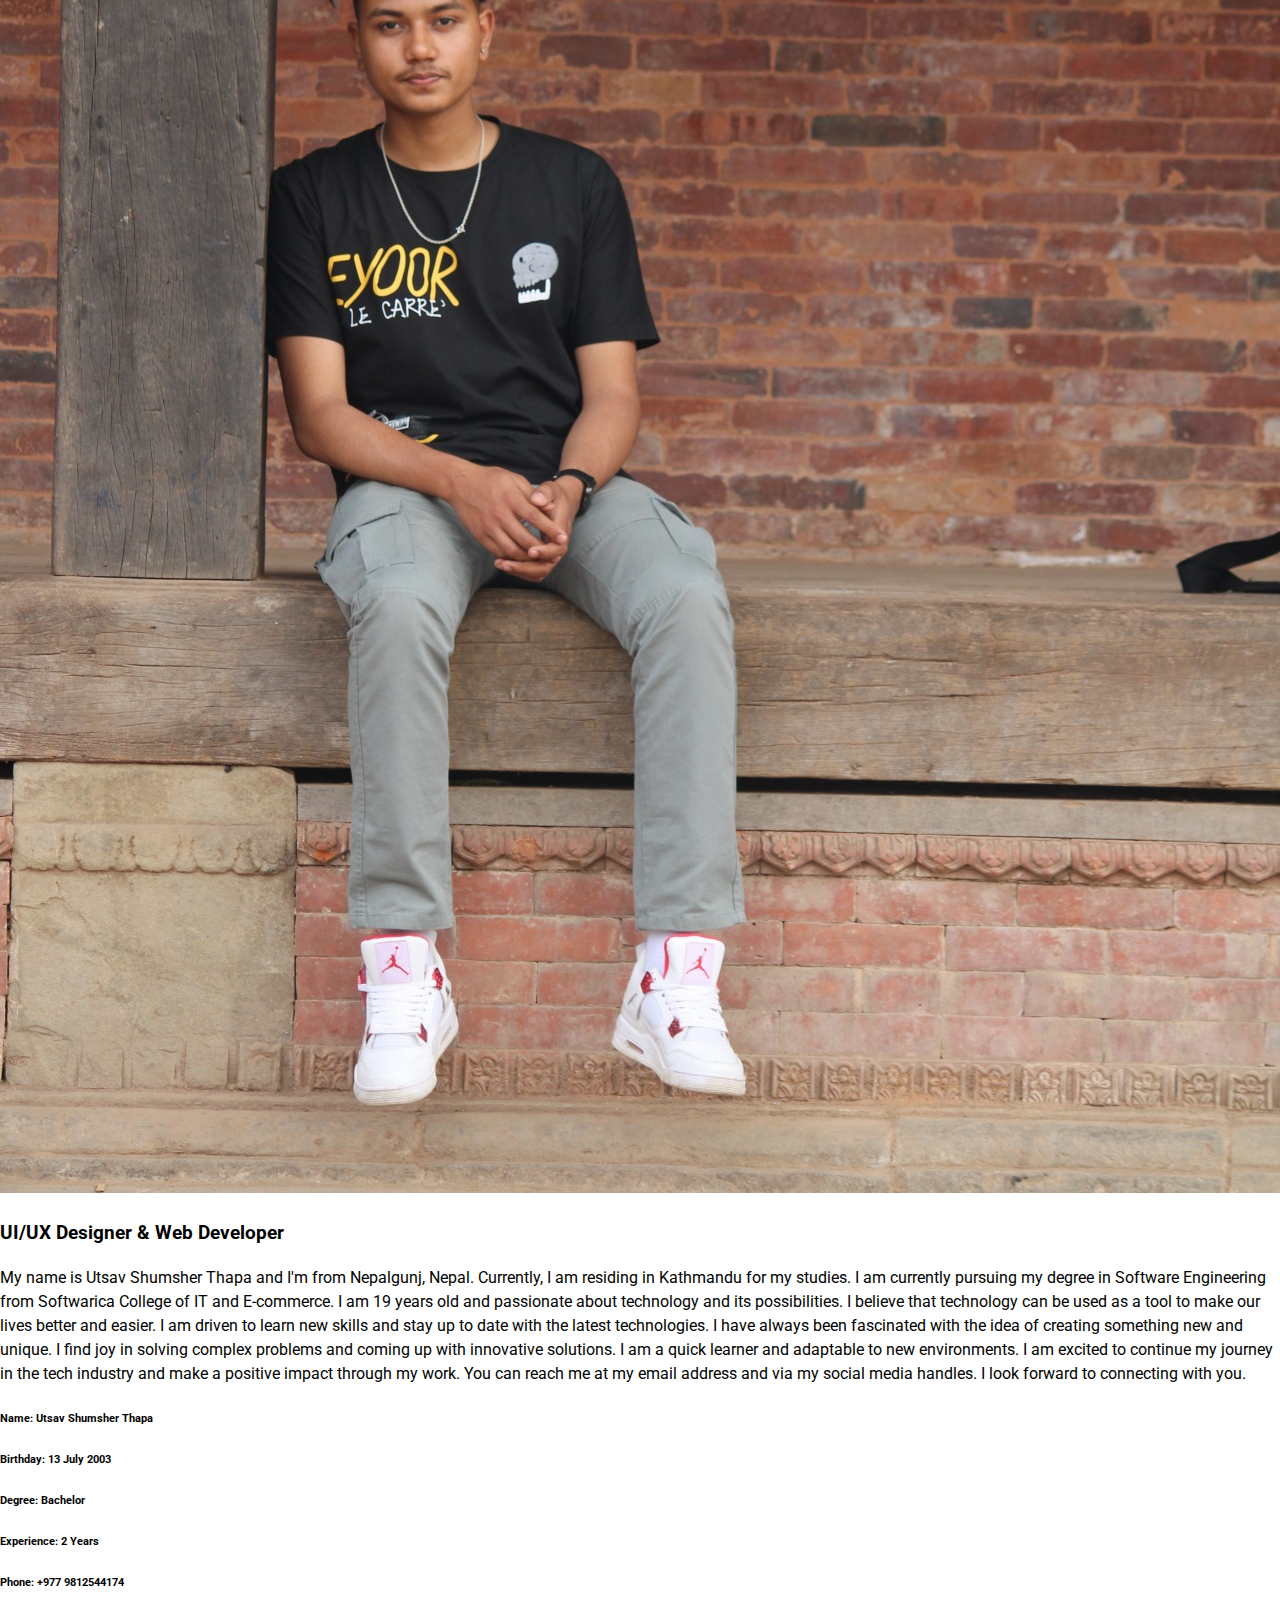
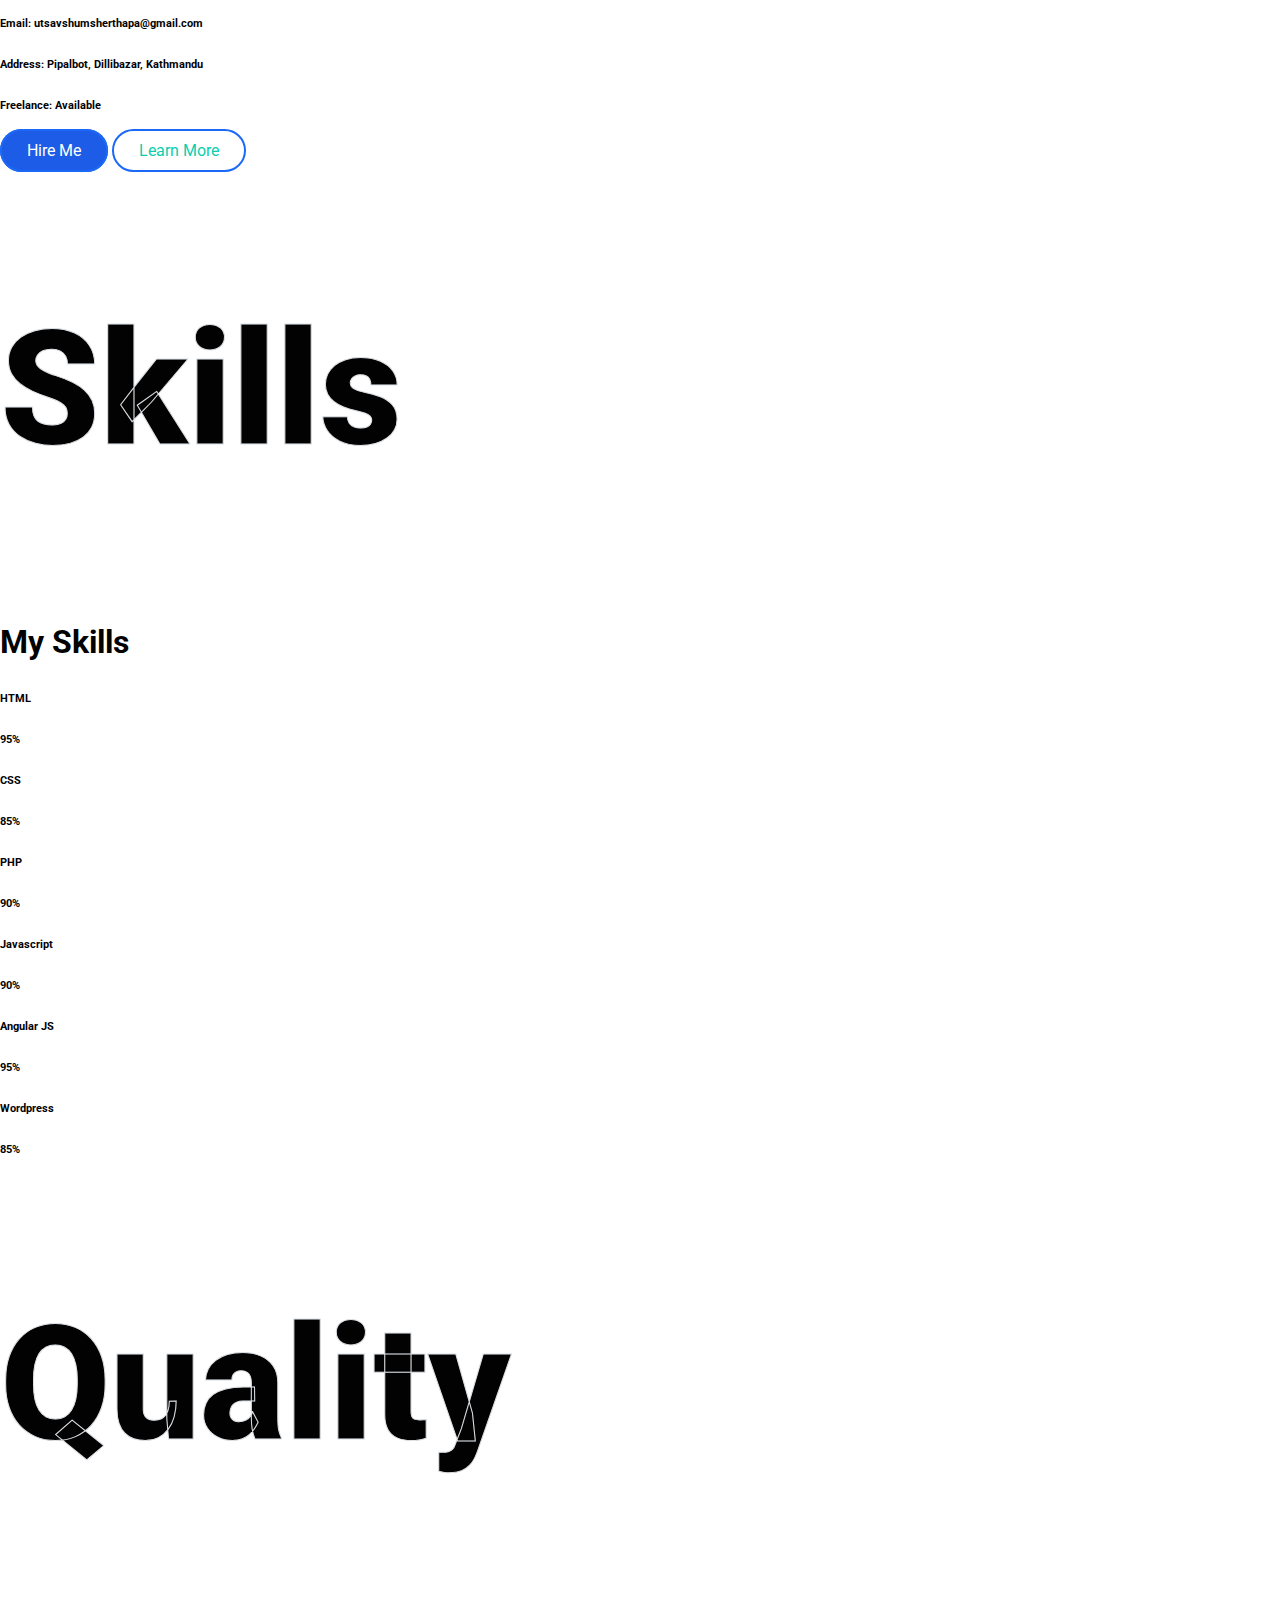
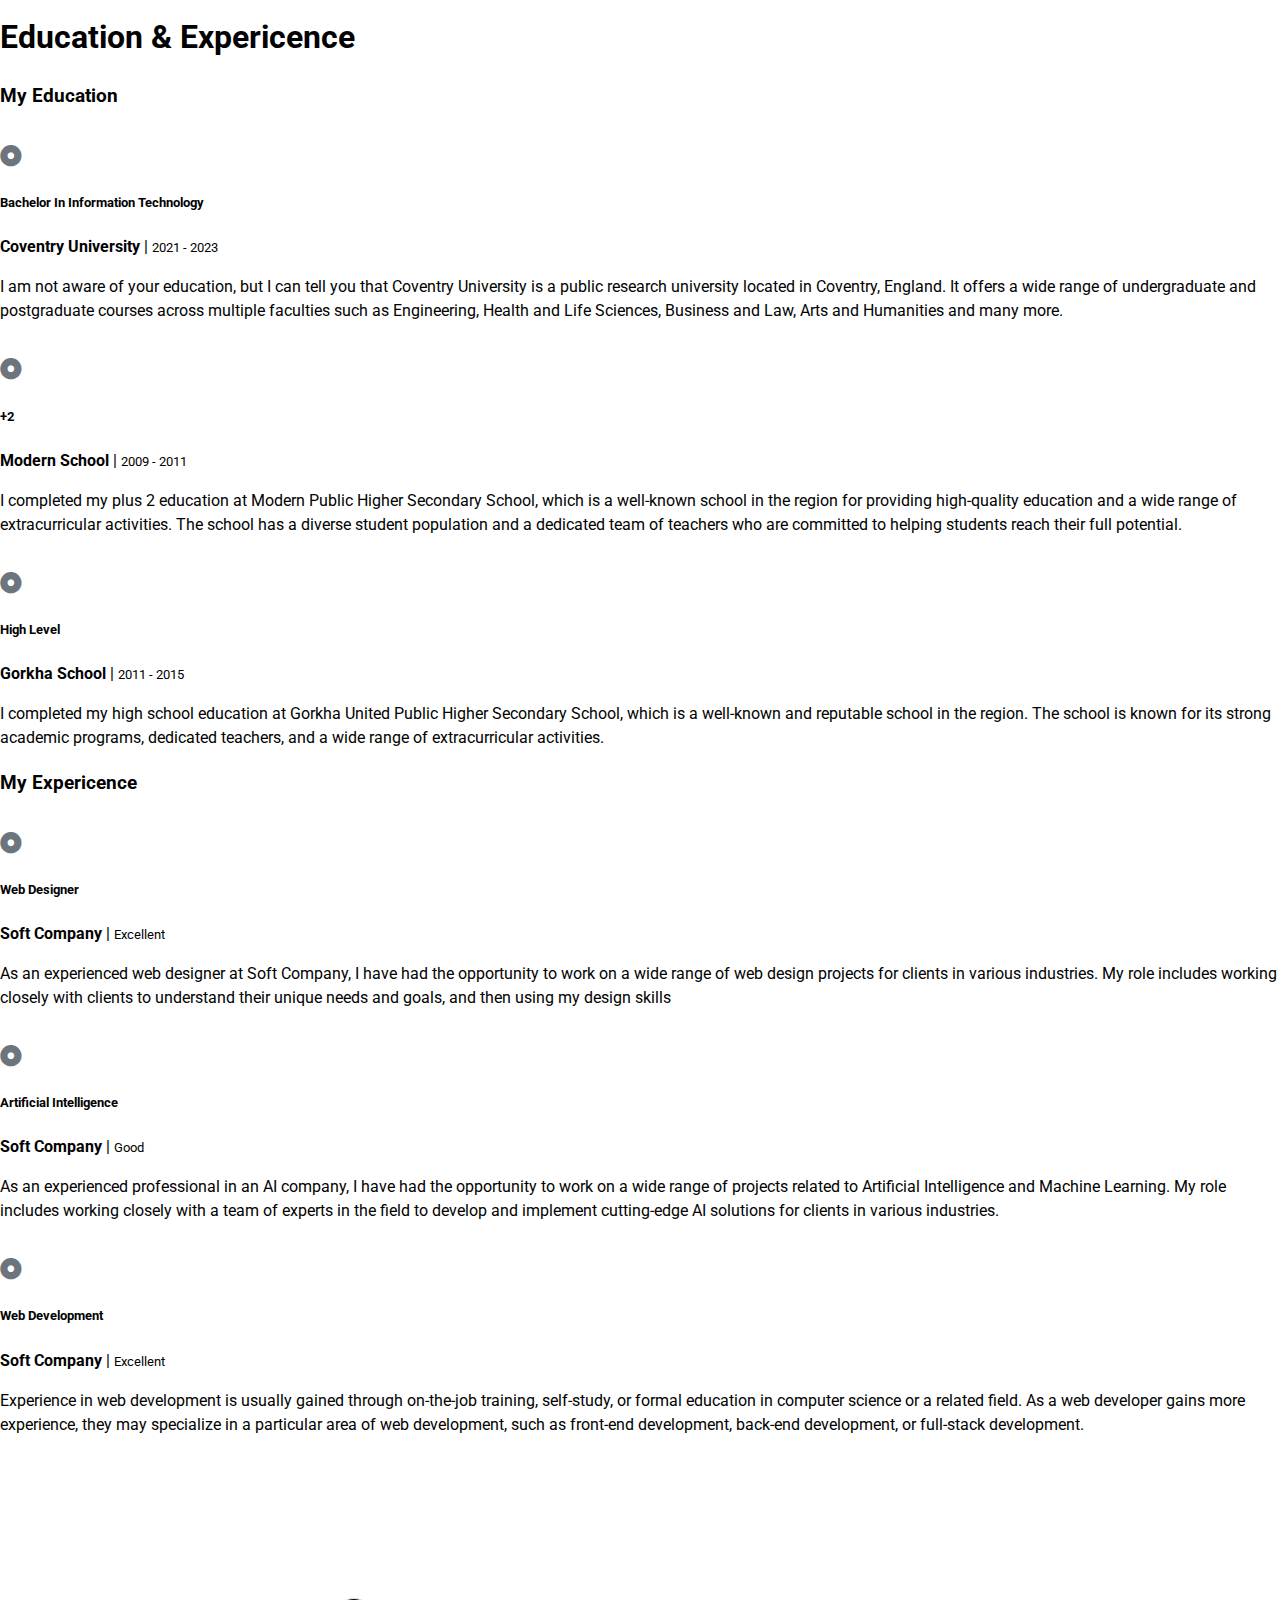
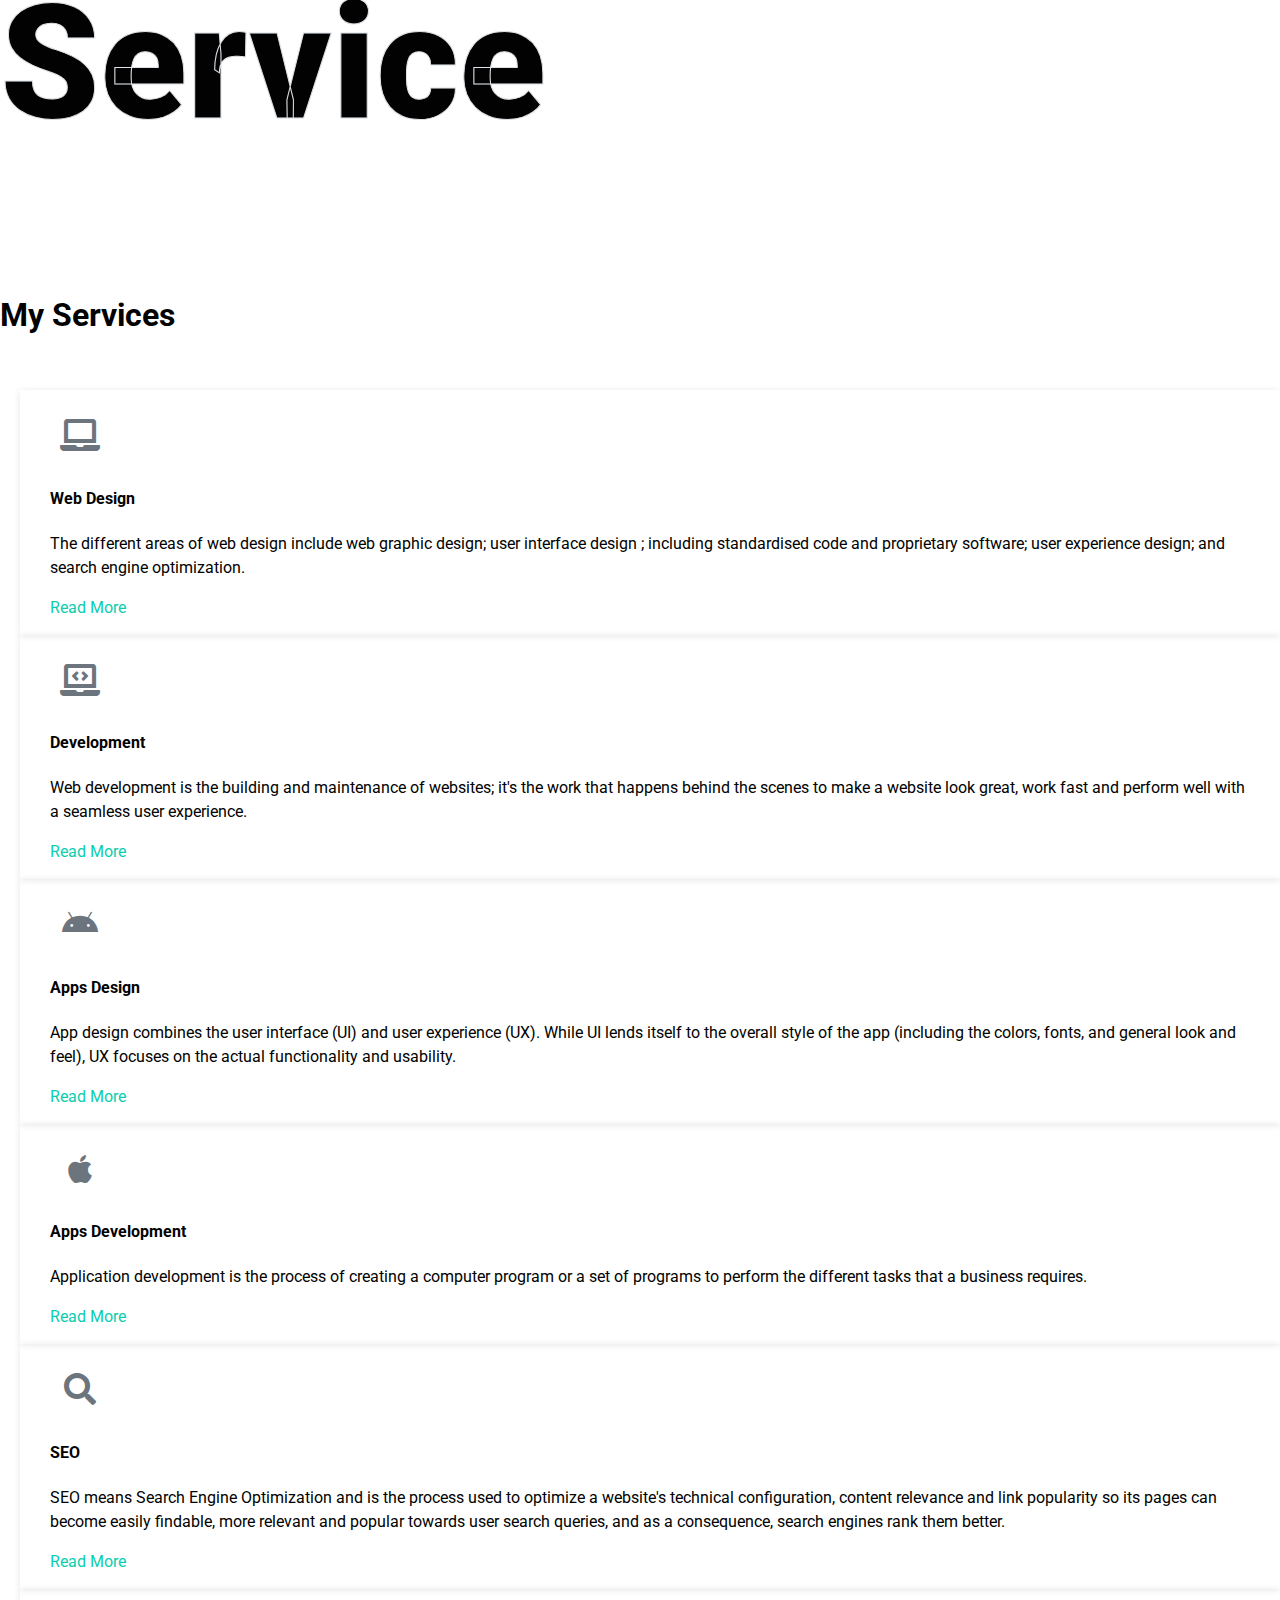
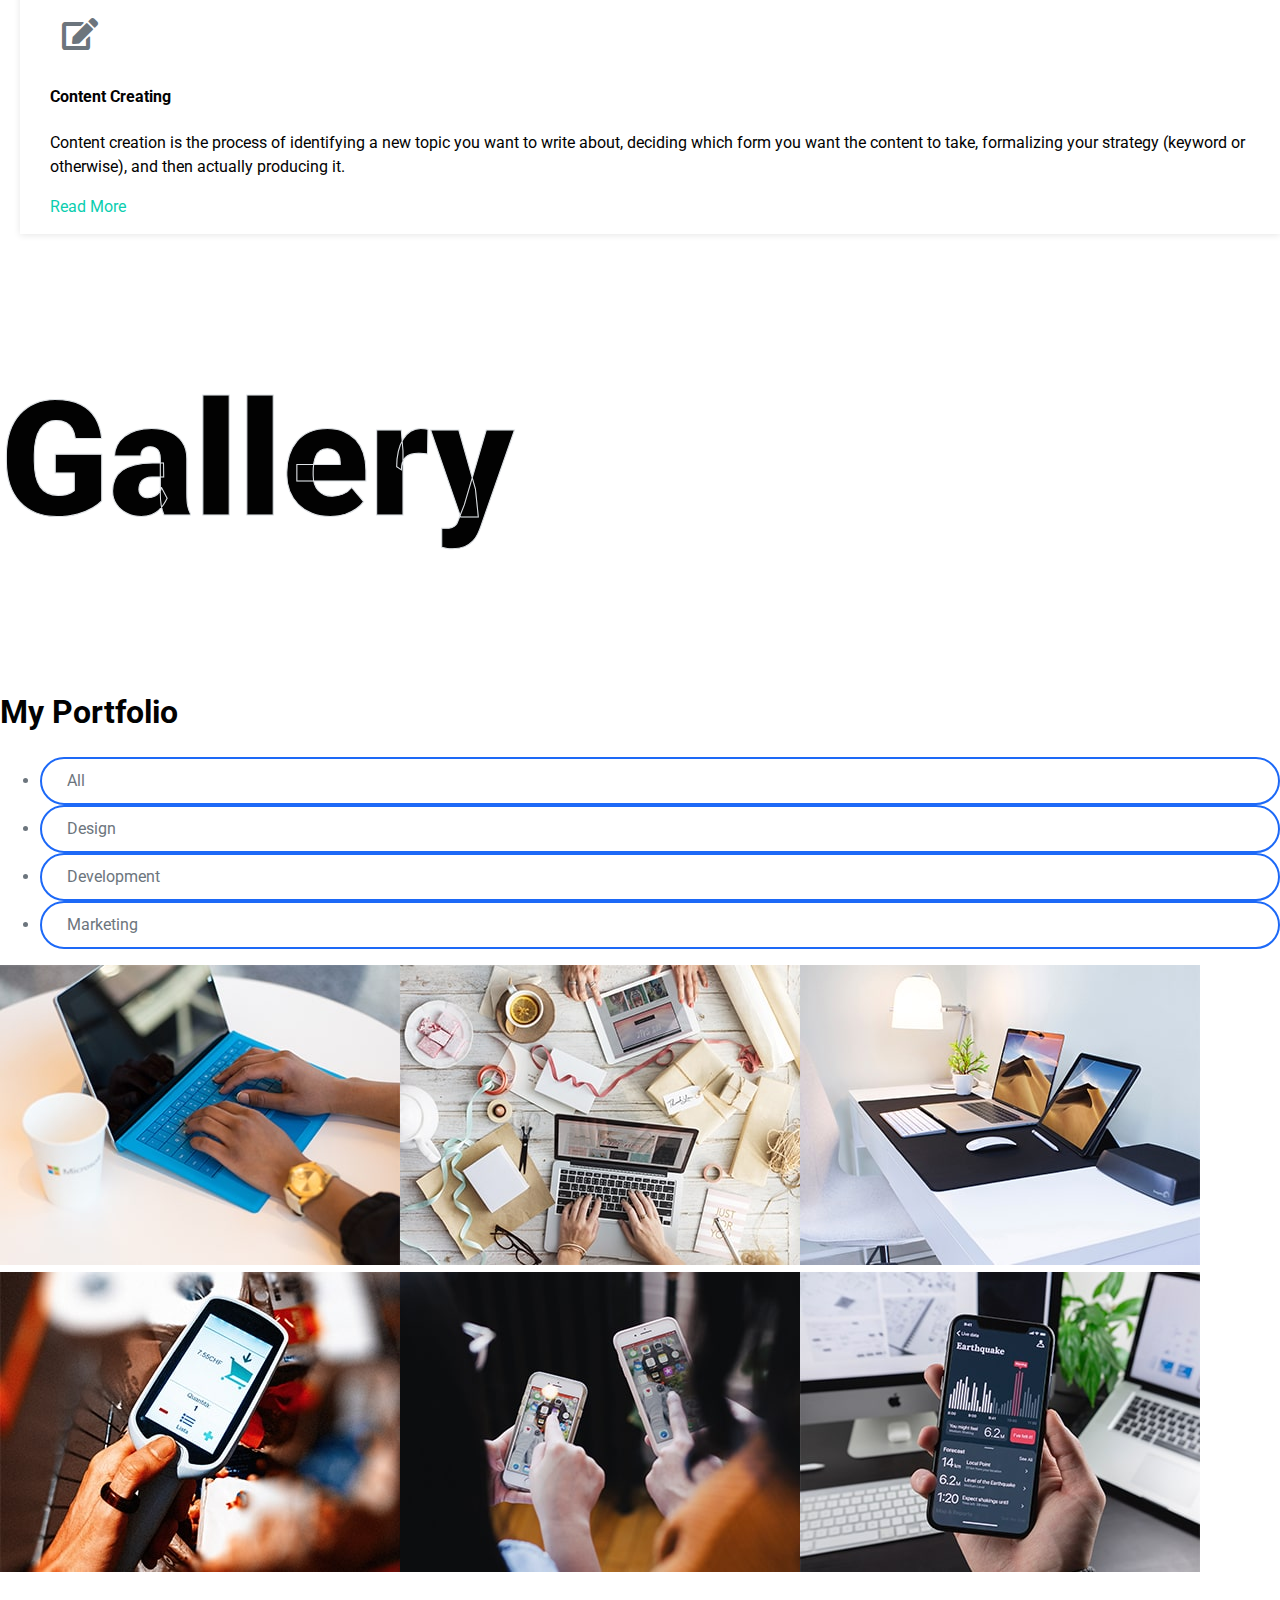
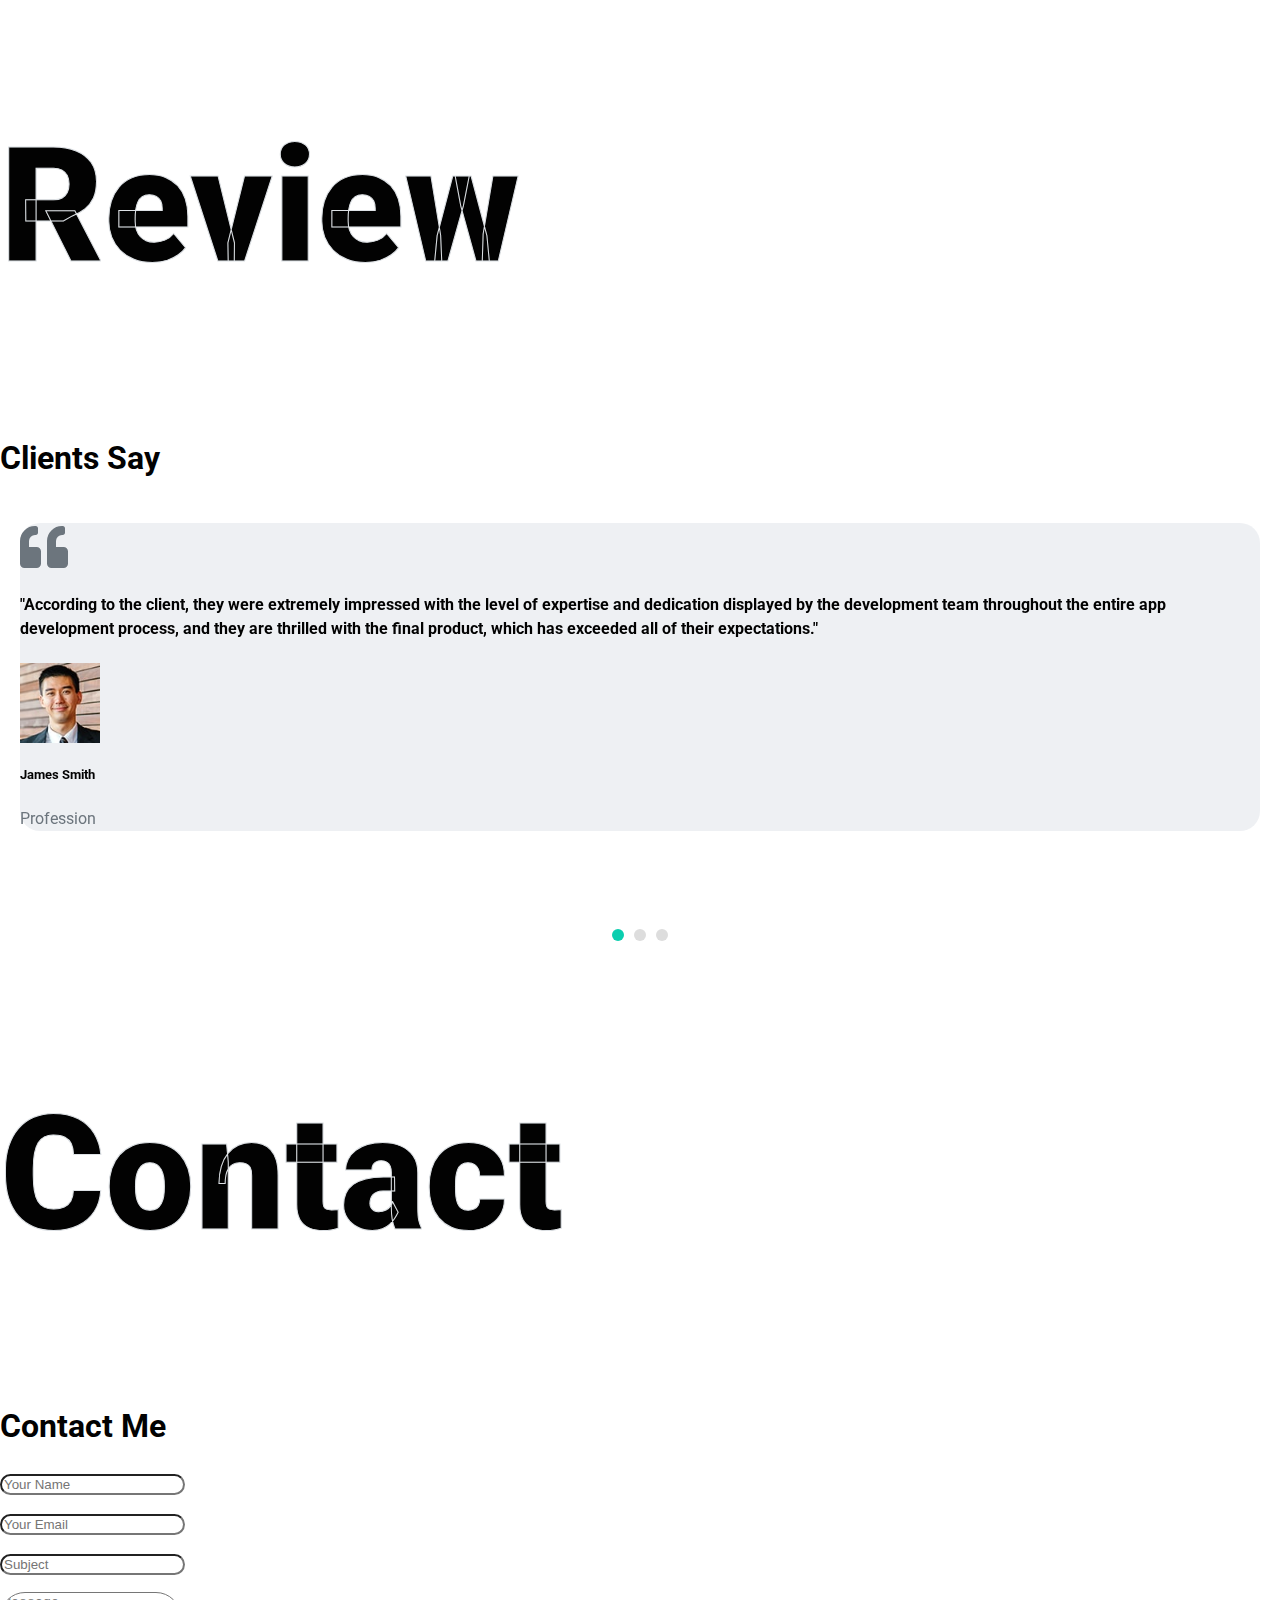
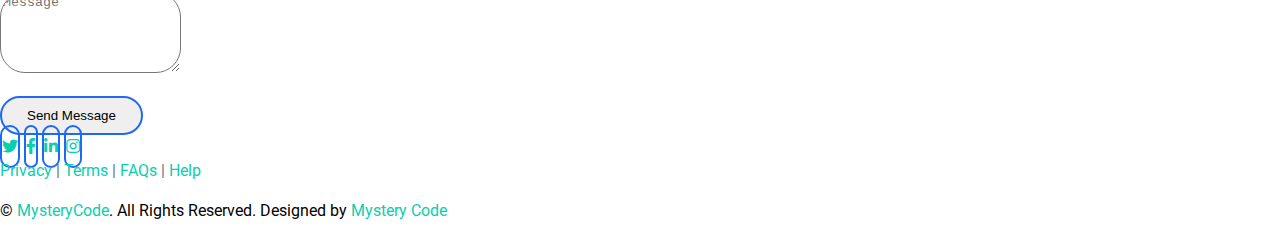
==== commit 017bafc4: "completeed" ====
--- a/index.html
+++ b/index.html
@@ -237,7 +237,7 @@
                             <i class="far fa-dot-circle text-primary position-absolute" style="top: 2px;left: -35px;  font-size: 22px;"></i>
                             <h5 class="font-weight-bold mb-1">Web Development</h5>
                             <p class="mb-2"><strong>Soft Company</strong> | <small> Excellent</small></p>
-                            <p>Tempor eos dolore amet tempor dolor tempor. Dolore ea magna sit amet dolor eirmod. Eos ipsum est tempor dolor. Clita lorem kasd sed ea lorem diam ea lorem eirmod duo sit ipsum stet lorem diam</p>
+                            <p>Experience in web development is usually gained through on-the-job training, self-study, or formal education in computer science or a related field. As a web developer gains more experience, they may specialize in a particular area of web development, such as front-end development, back-end development, or full-stack development.</p>
                         </div>
                     </div>
                 </div>
--- a/css/style.css
+++ b/css/style.css
@@ -216,9 +216,9 @@
   margin: 20px;
 
 }
-.testimonial-carousel .text-center h4{
-
-}
+/* .testimonial-carousel .text-center h4{
+
+} */
 
 .testimonial-carousel .owl-dots {
   margin-top: 25px;
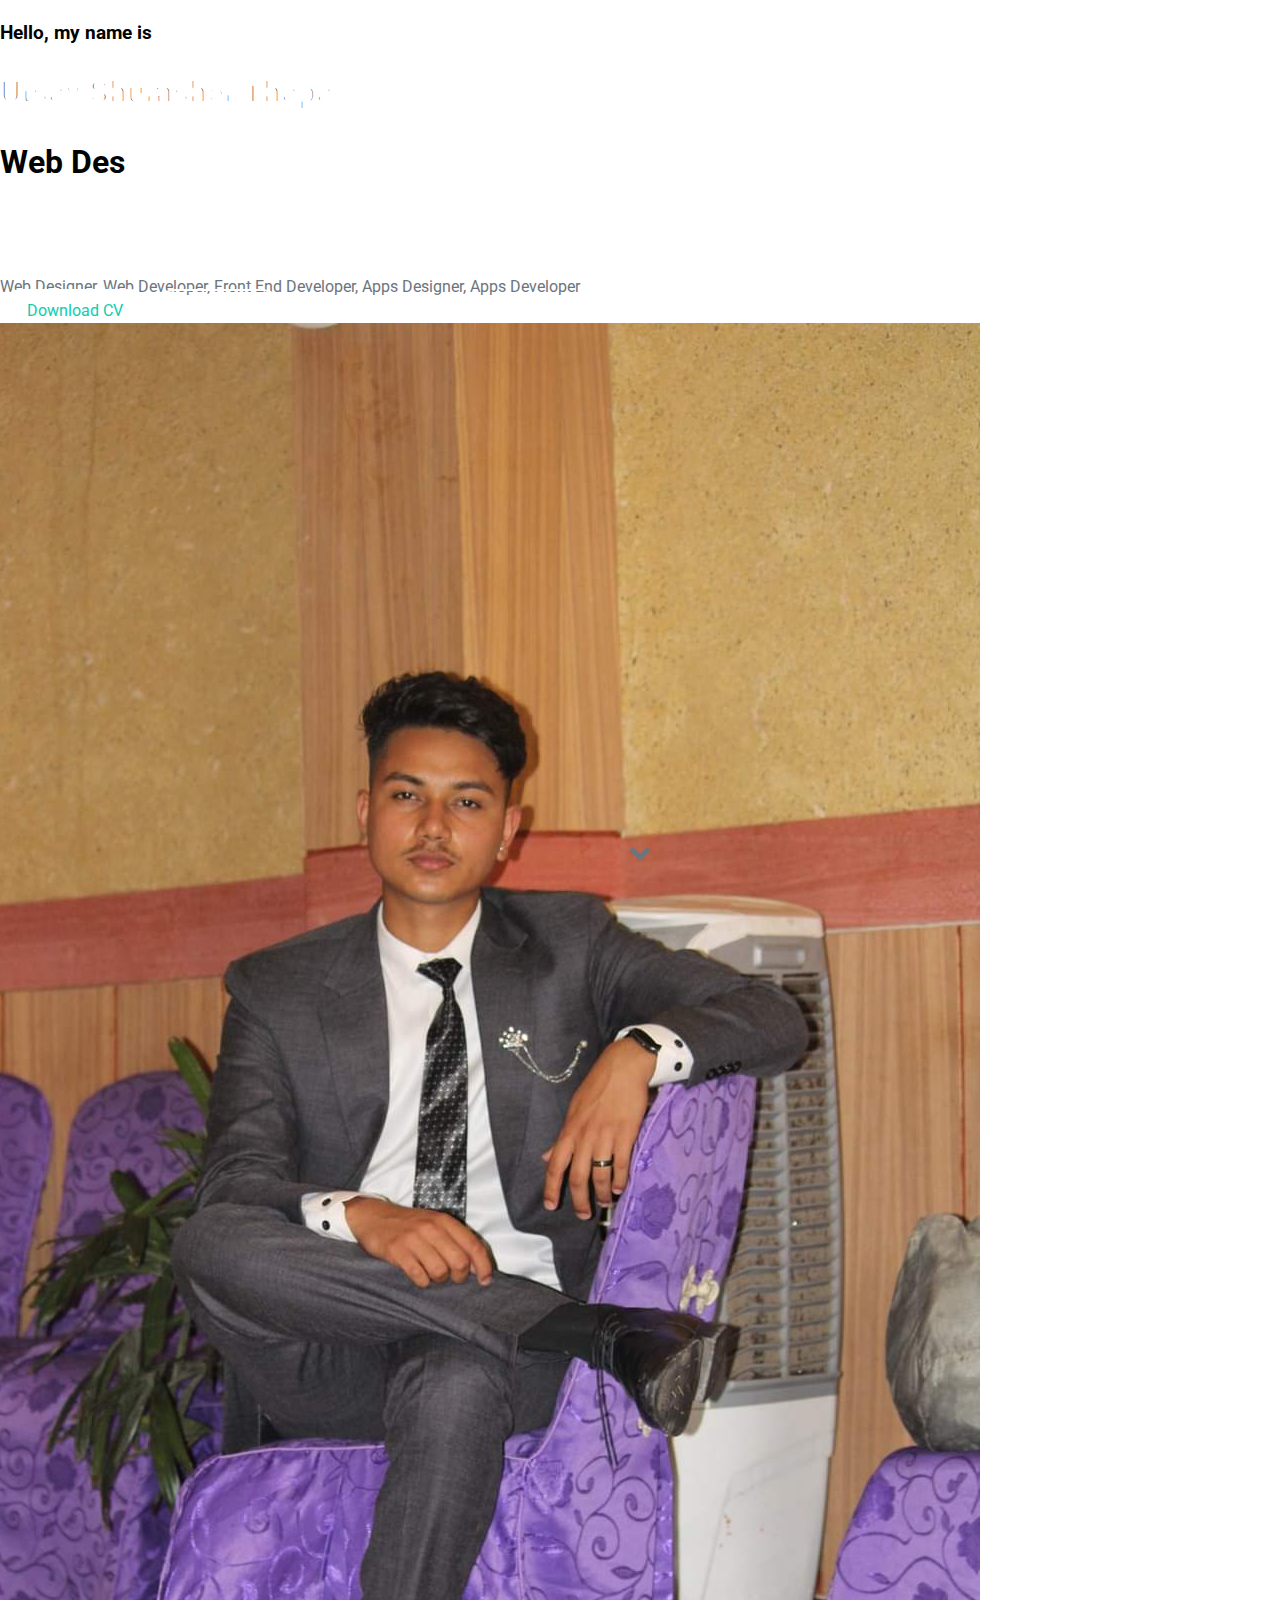
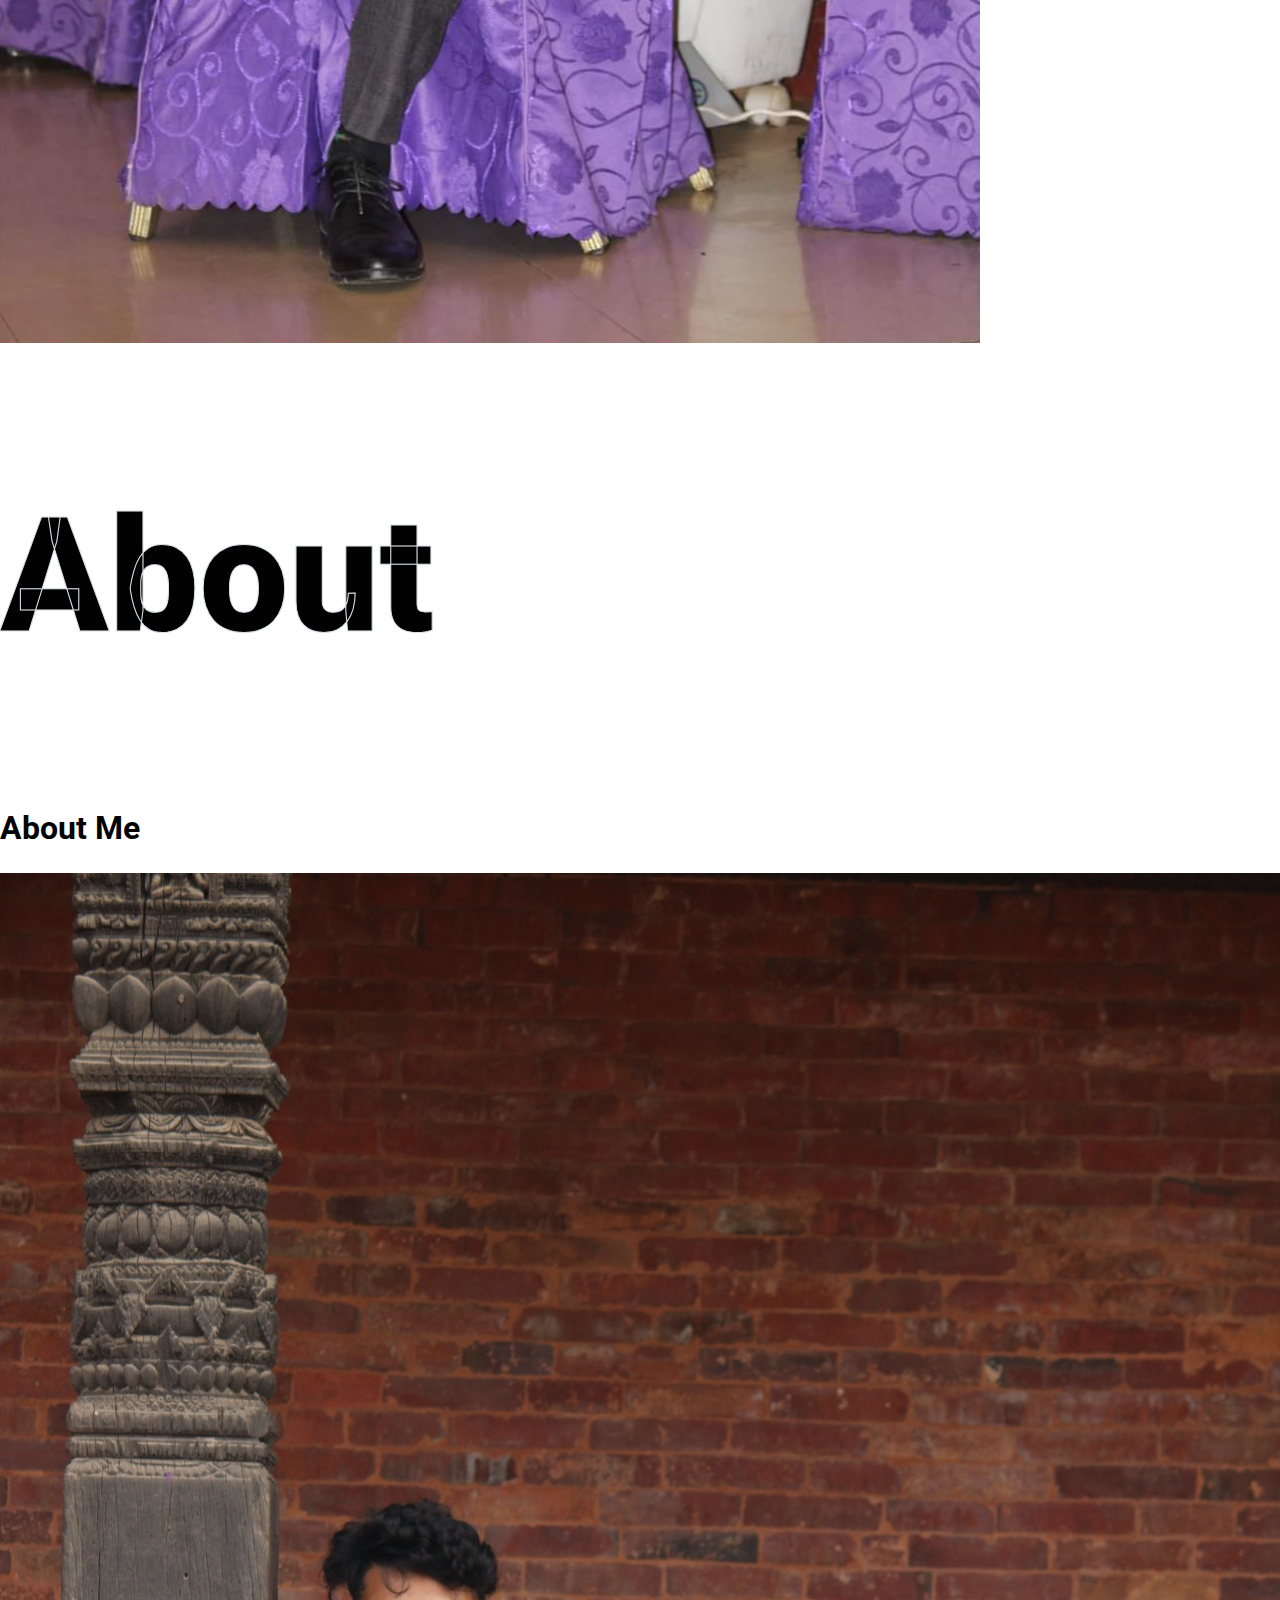
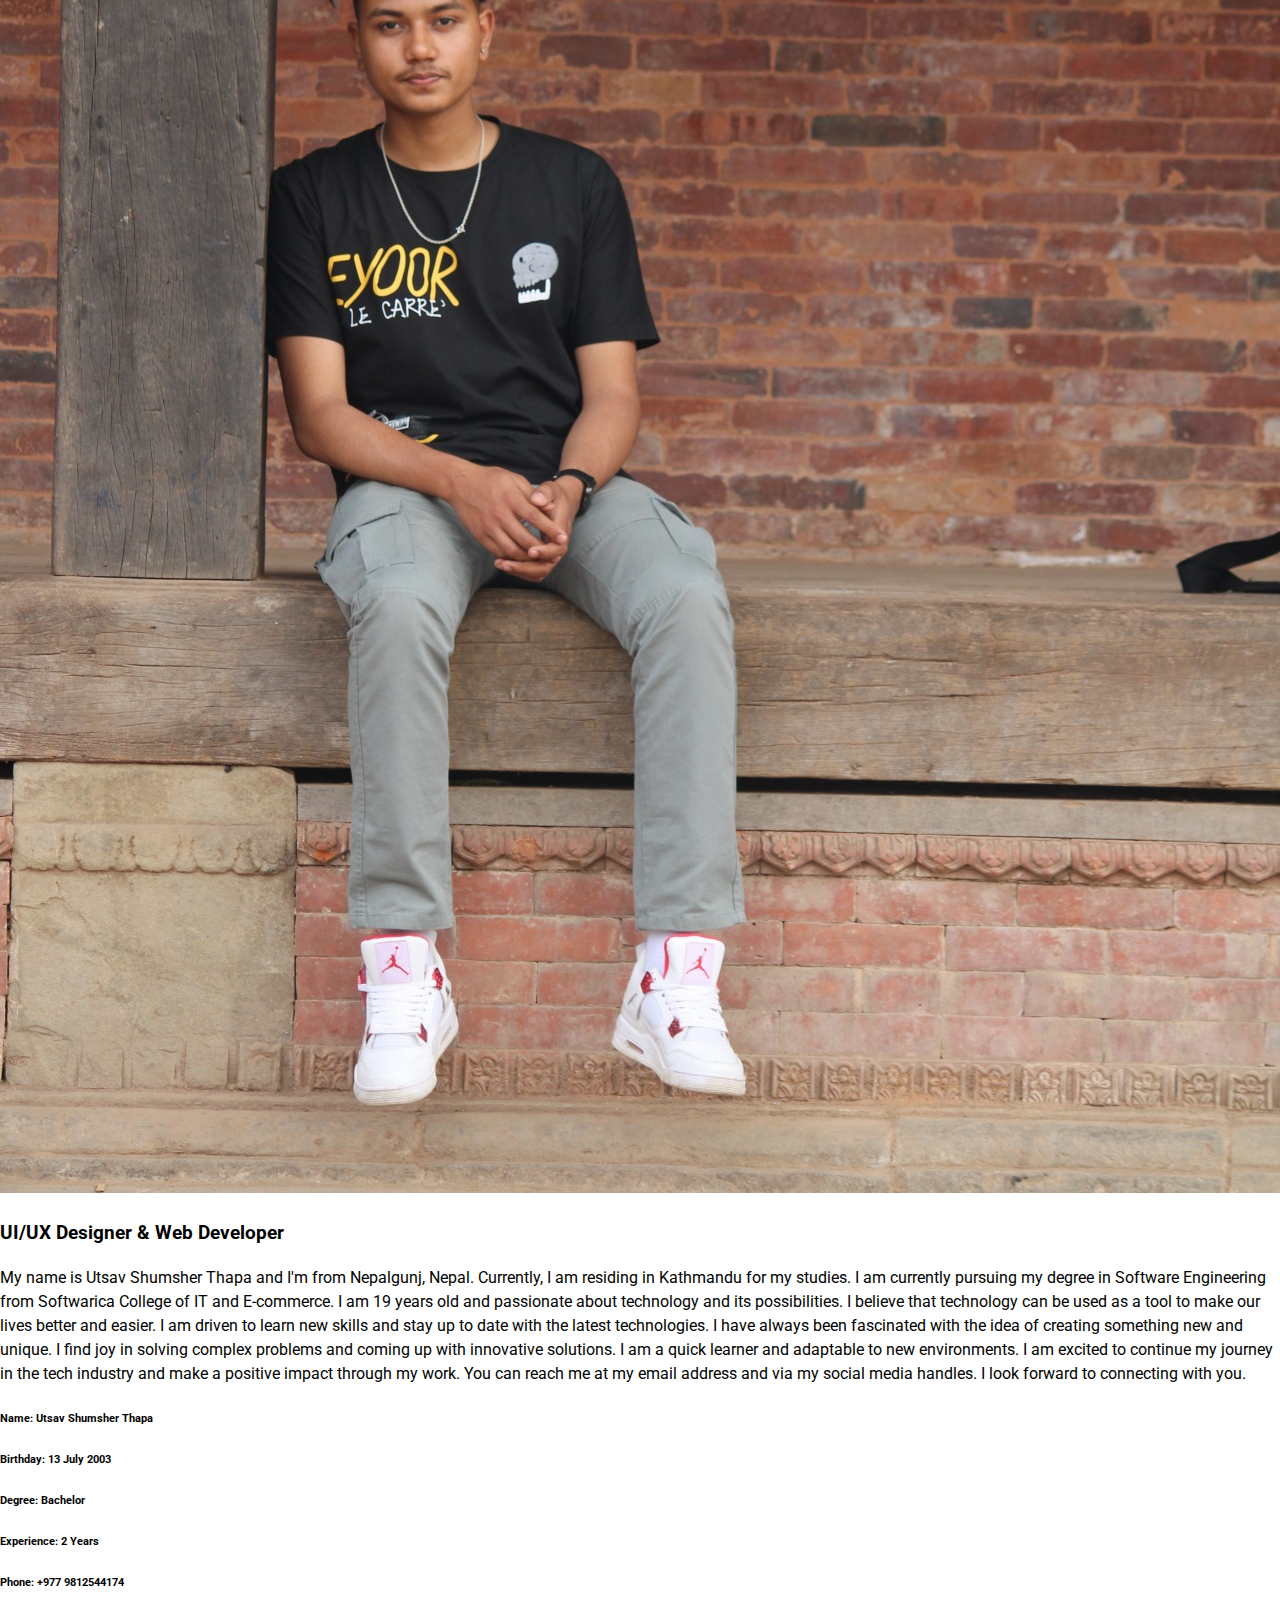
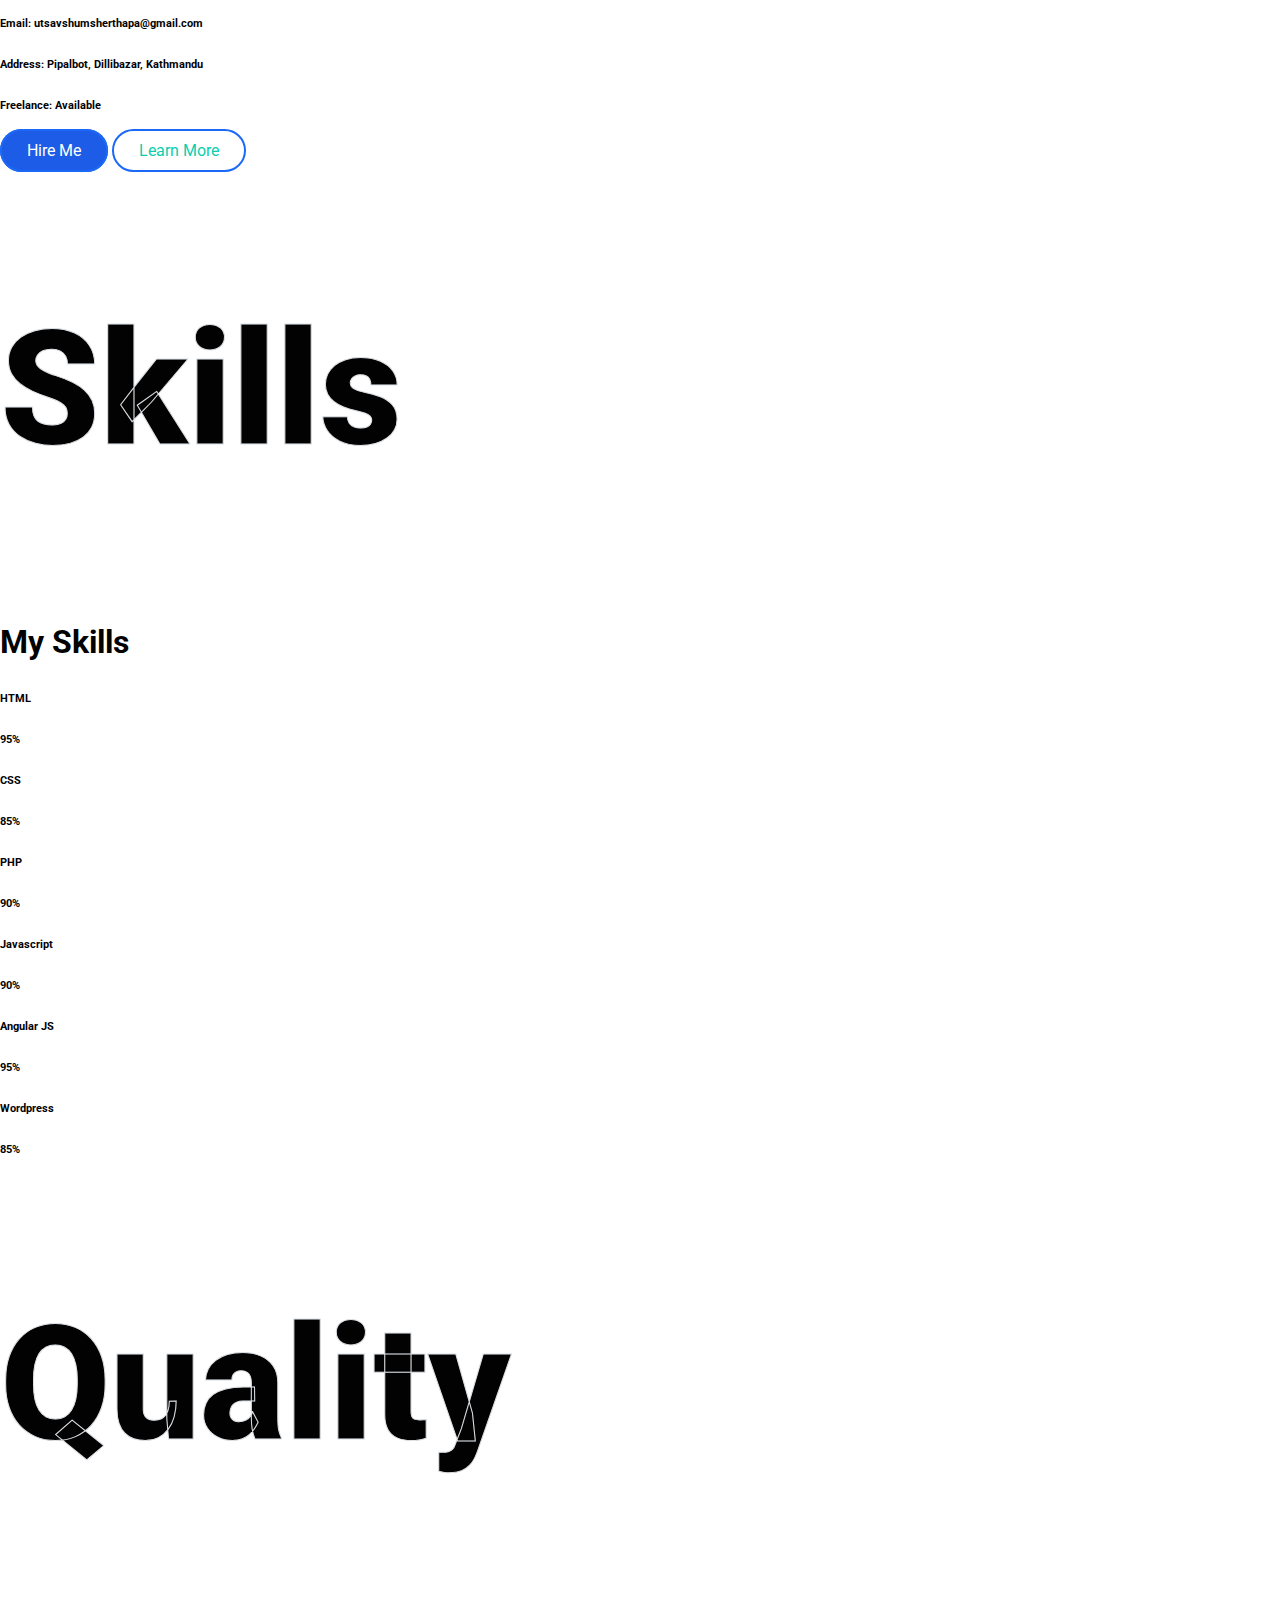
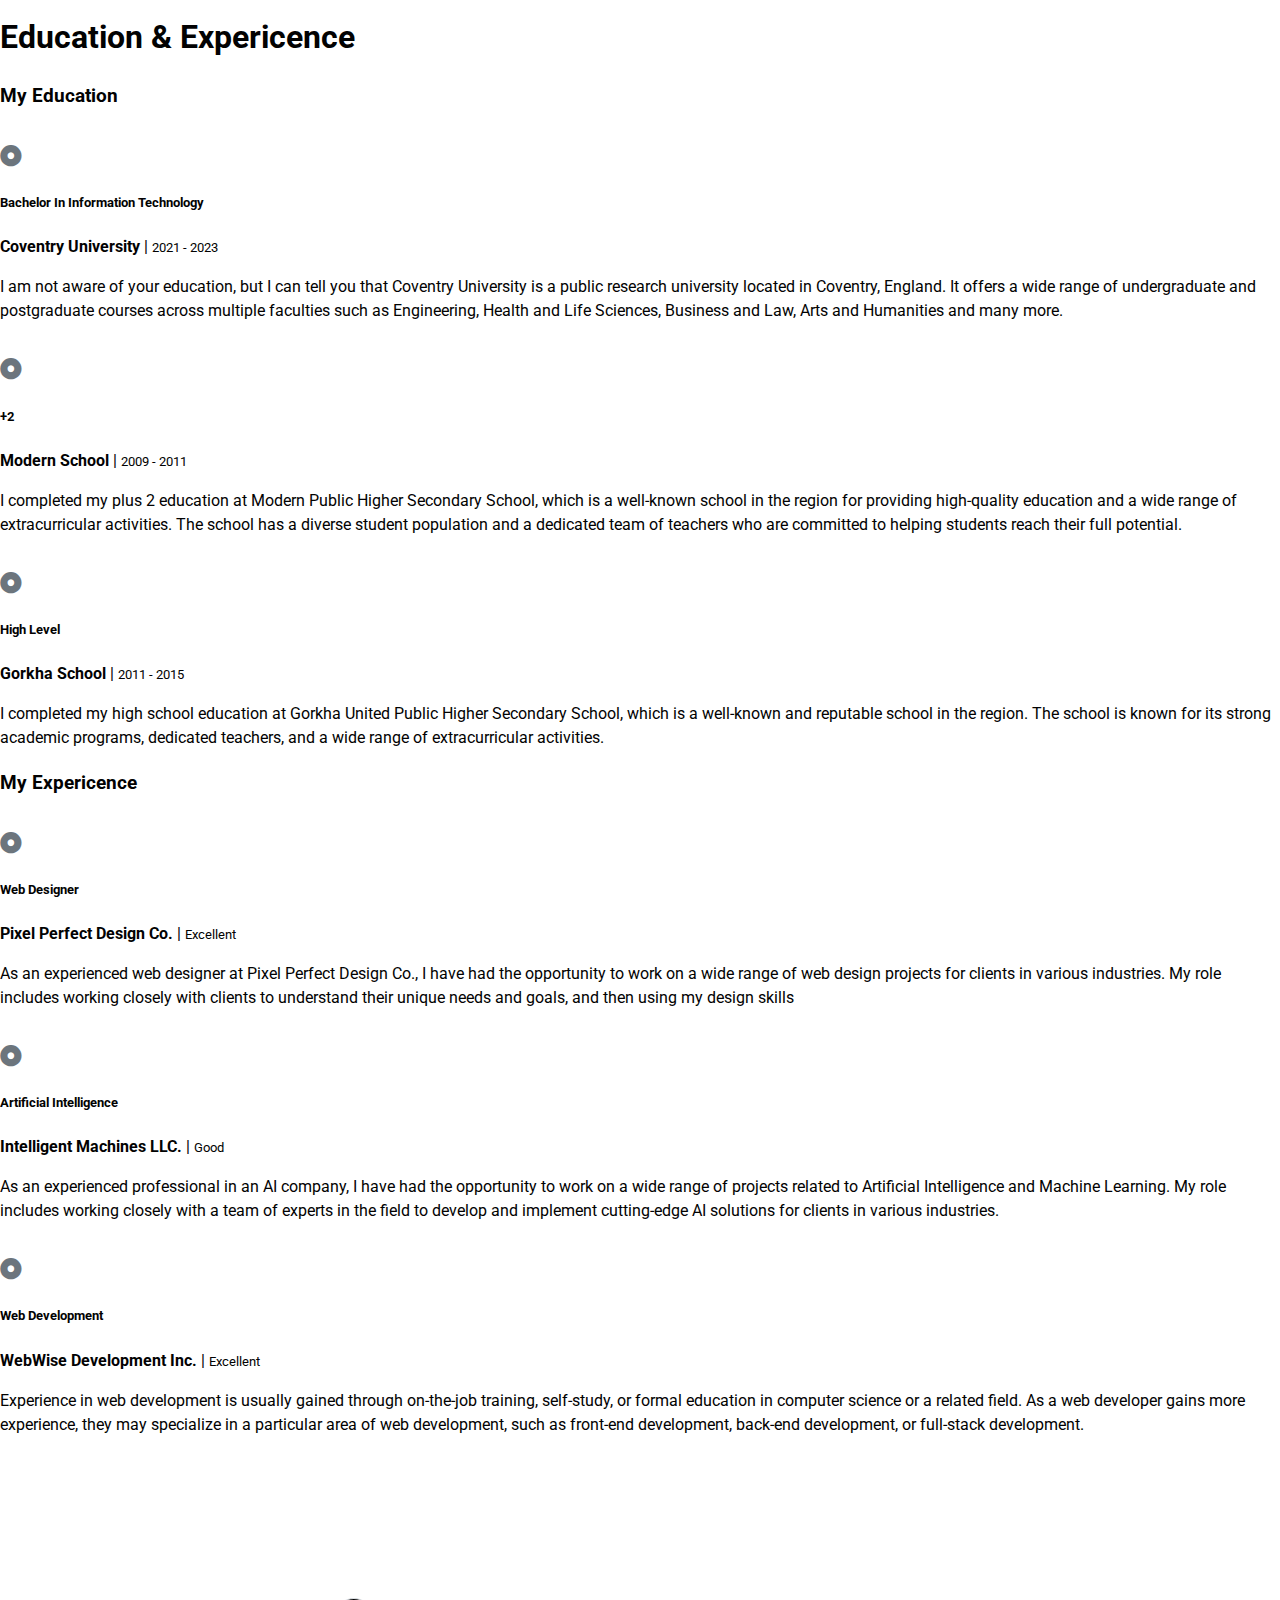
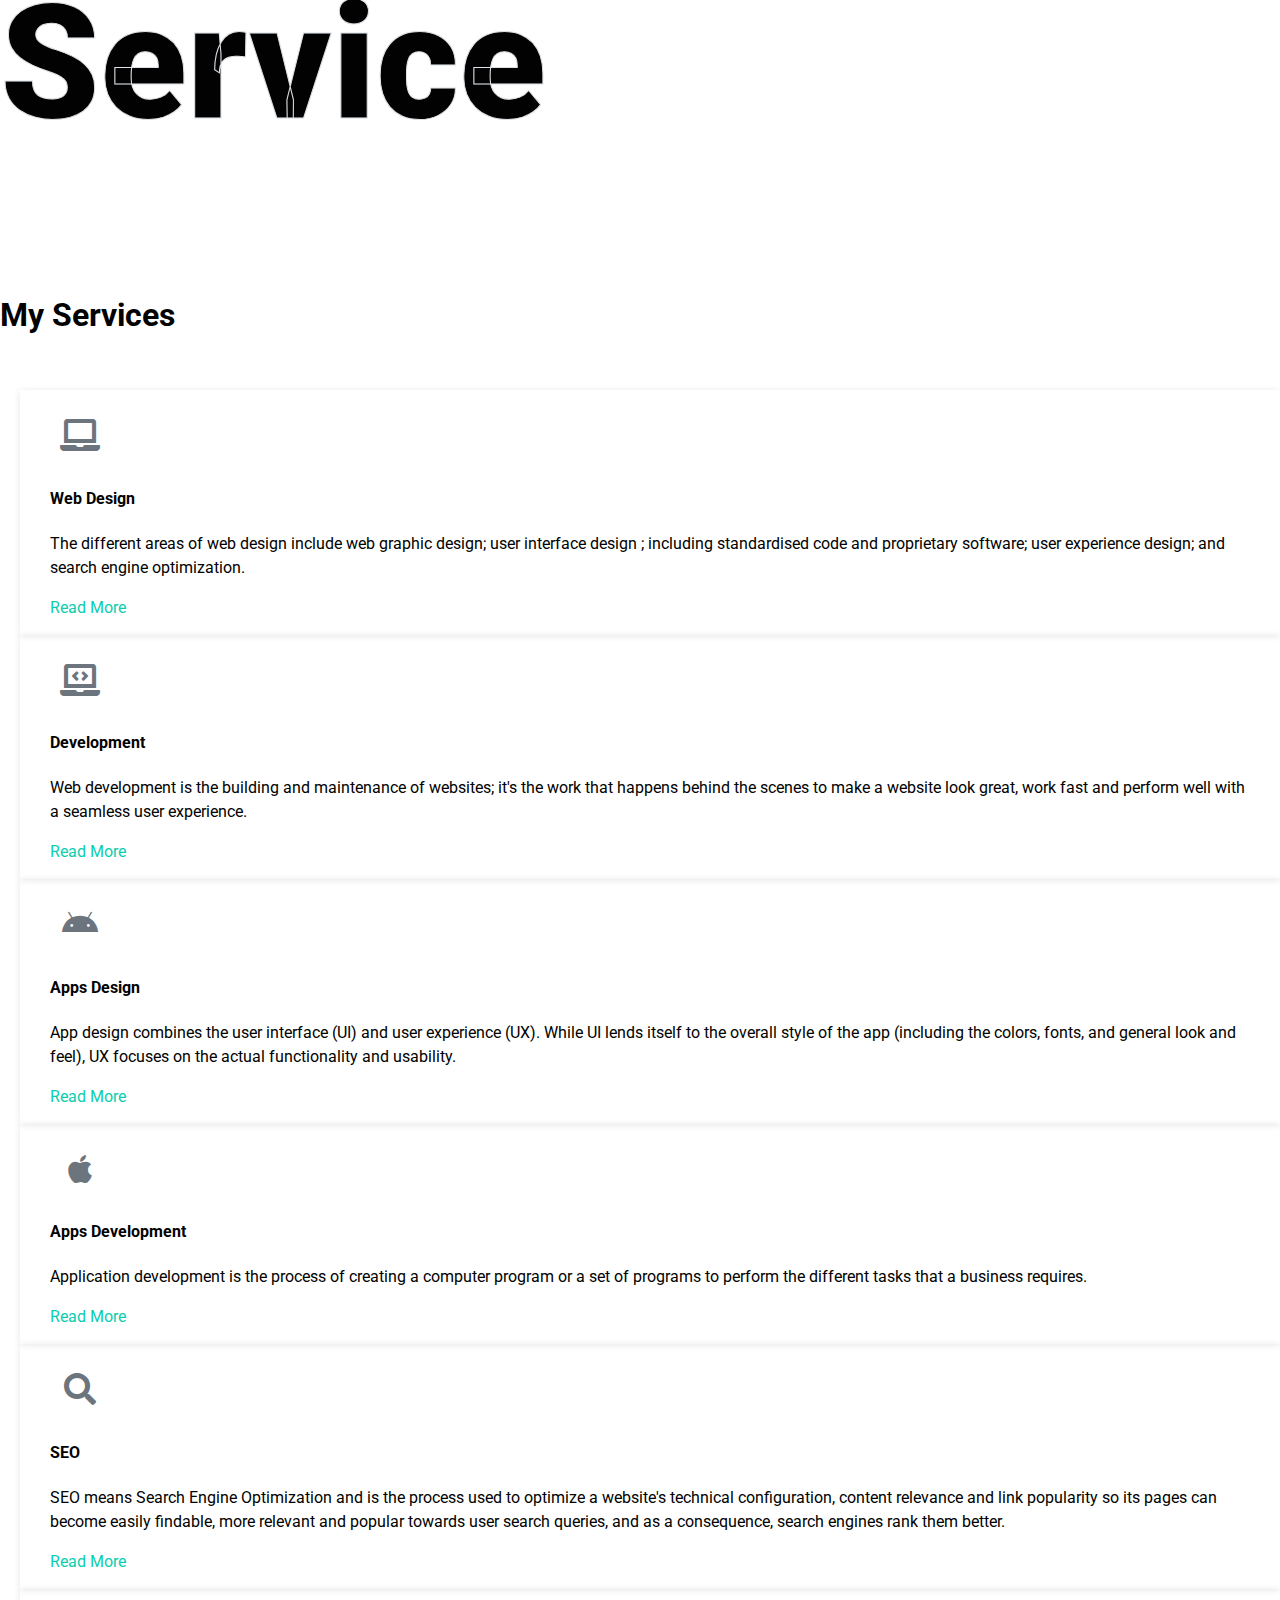
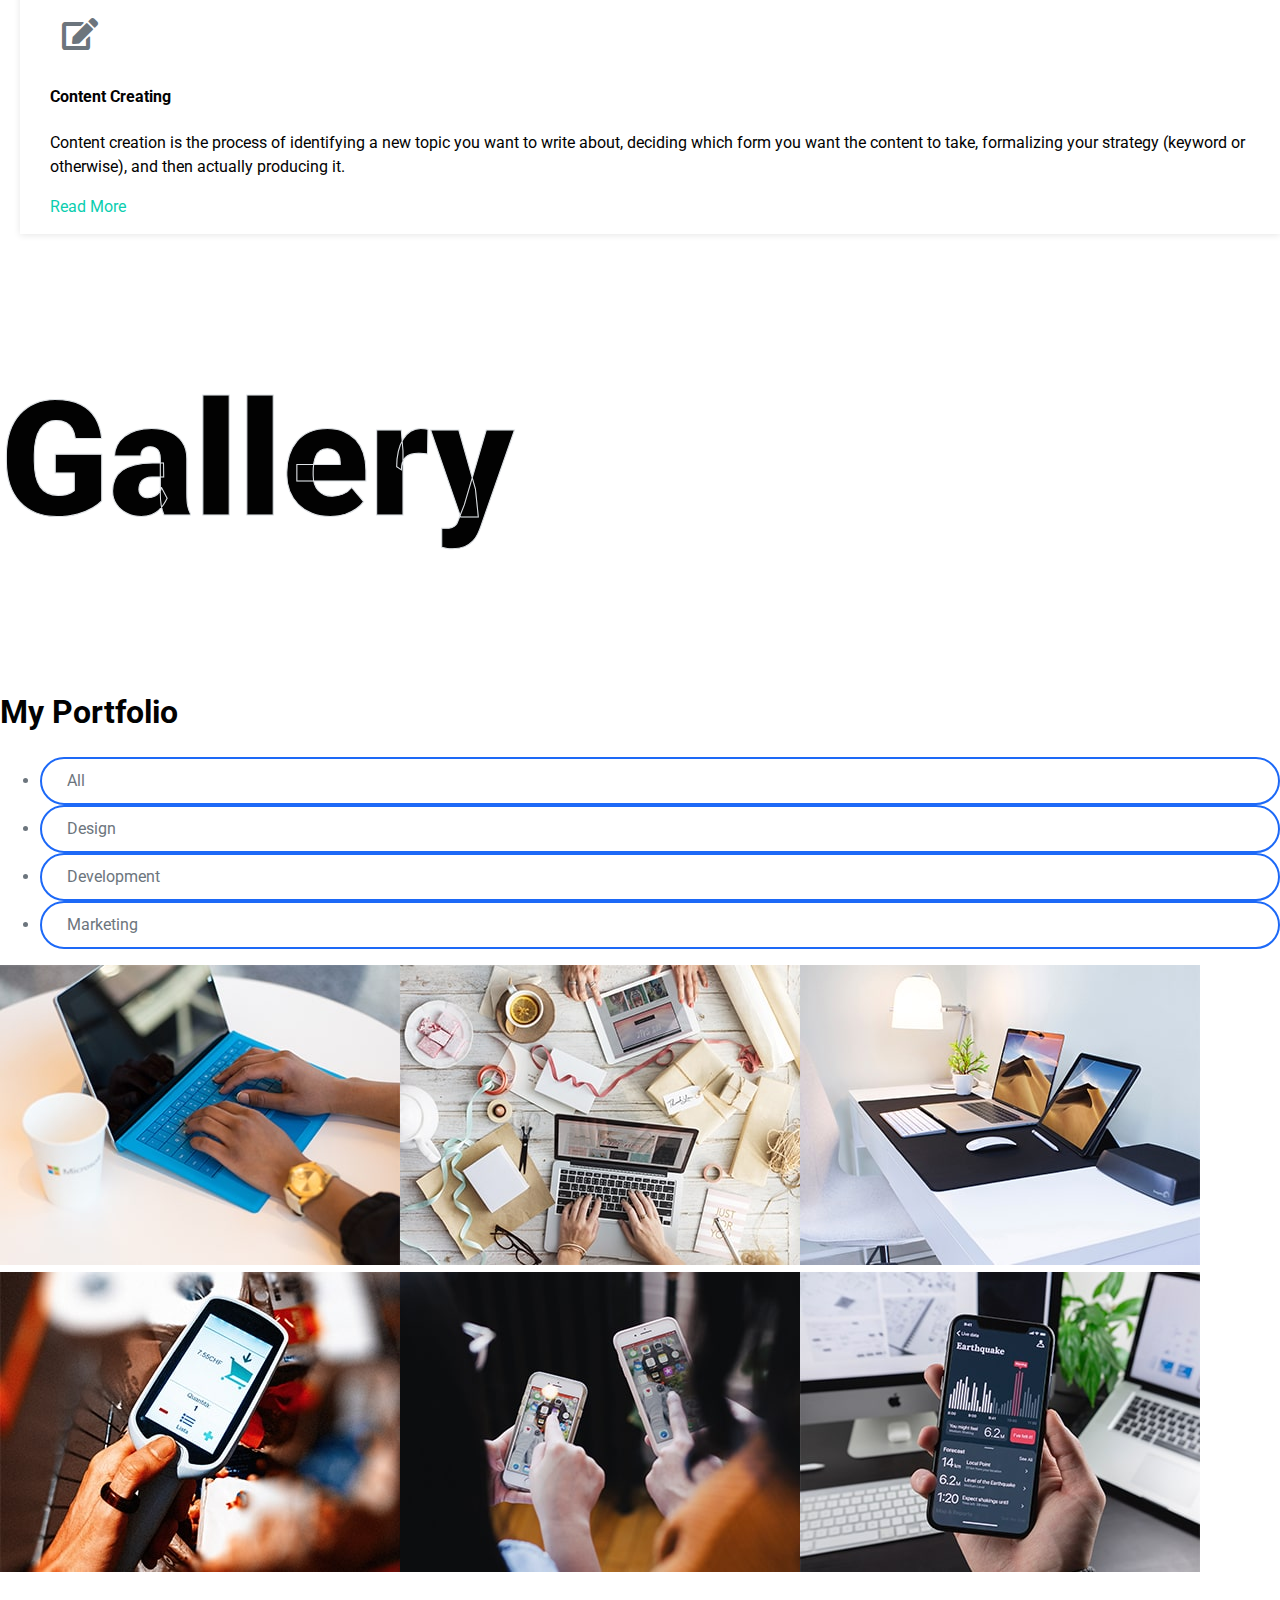
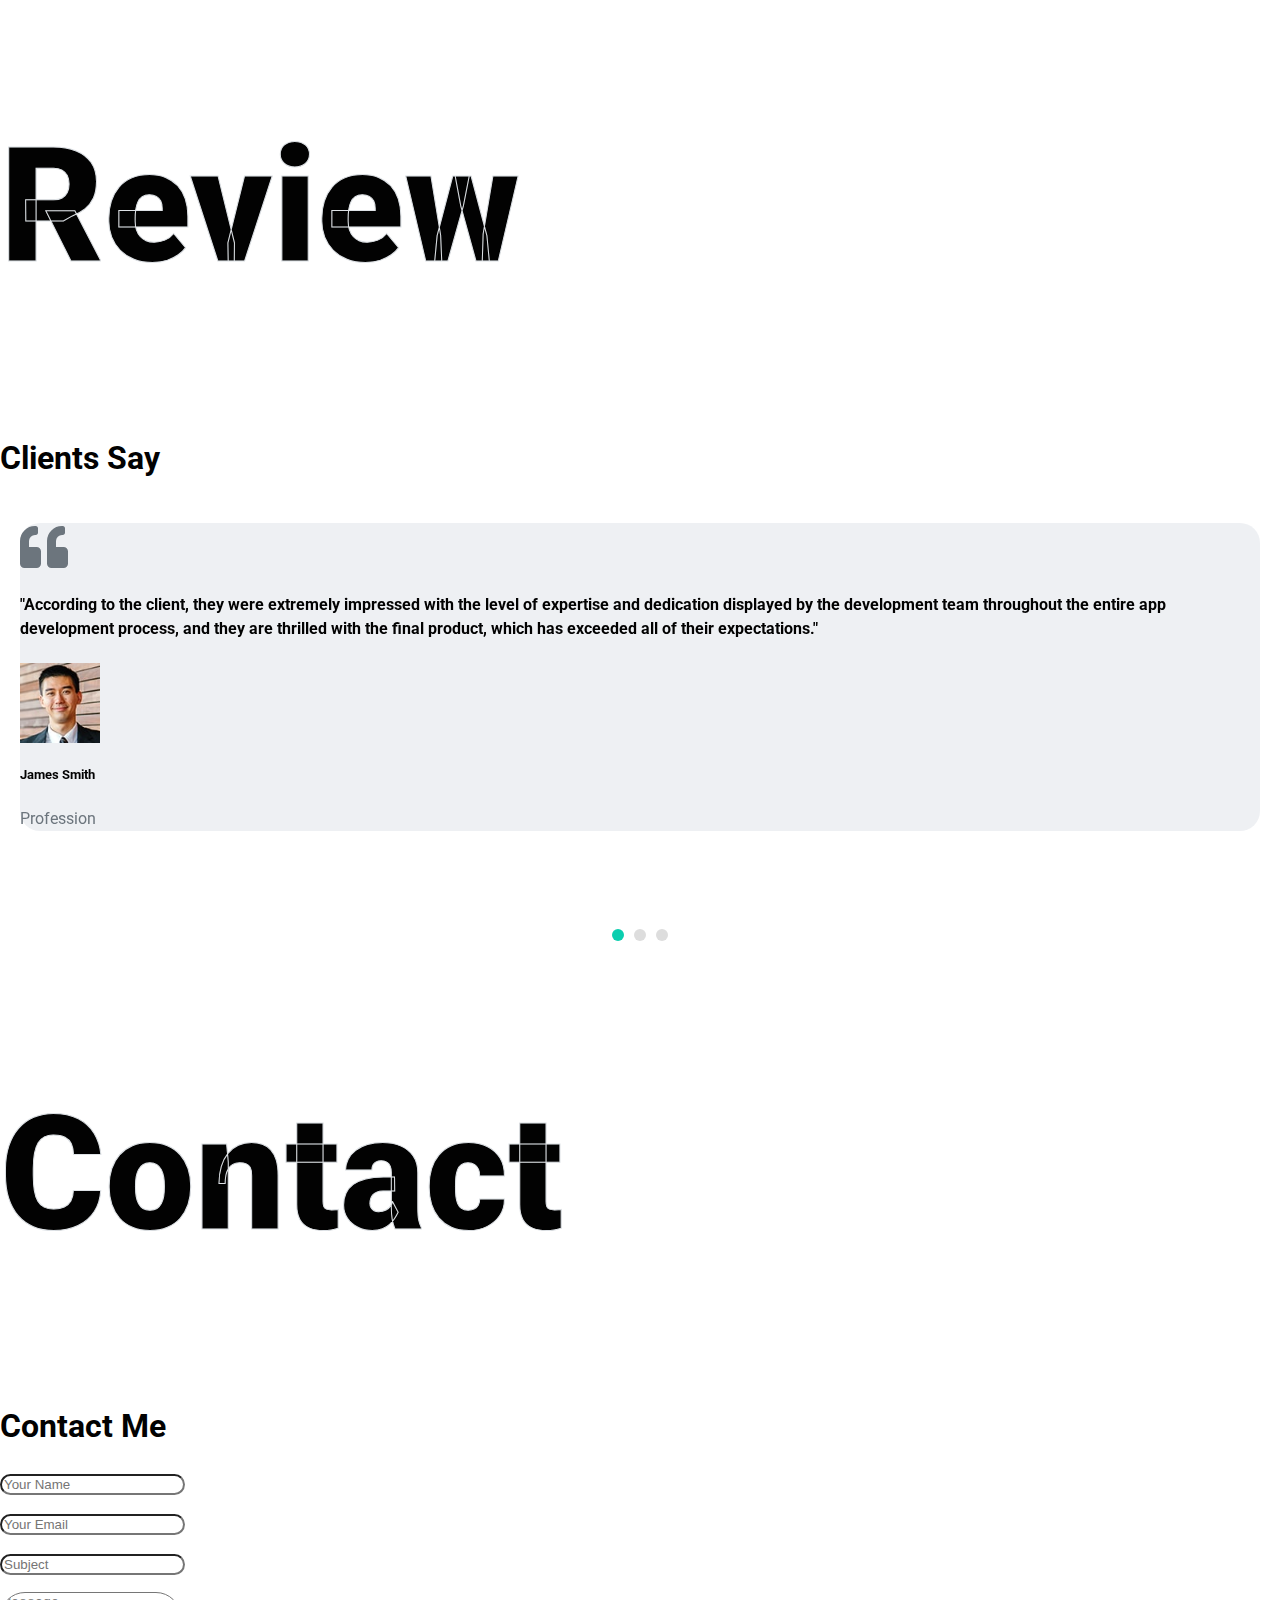
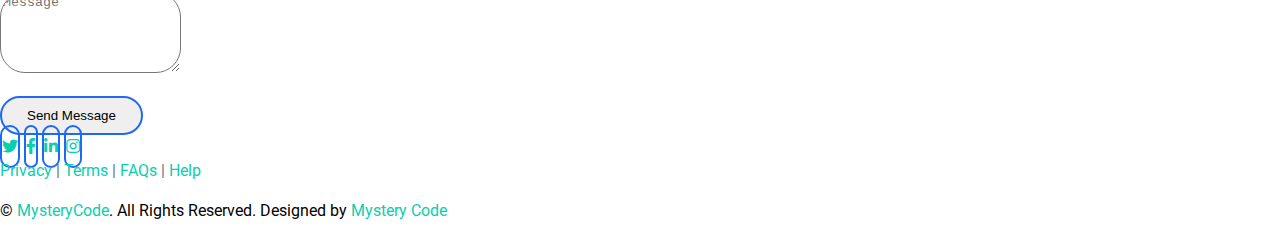
==== commit 979e6b5a: "company name" ====
--- a/index.html
+++ b/index.html
@@ -224,19 +224,19 @@
                         <div class="position-relative ex-me mb-4">
                             <i class="far fa-dot-circle text-primary position-absolute" style="top: 2px;left: -35px;  font-size: 22px;"></i>
                             <h5 class="font-weight-bold mb-1">Web Designer</h5>
-                            <p class="mb-2"><strong>Soft Company</strong> | <small> Excellent</small></p>
-                            <p>As an experienced web designer at Soft Company, I have had the opportunity to work on a wide range of web design projects for clients in various industries. My role includes working closely with clients to understand their unique needs and goals, and then using my design skills </p>
+                            <p class="mb-2"><strong>Pixel Perfect Design Co.</strong> | <small> Excellent</small></p>
+                            <p>As an experienced web designer at Pixel Perfect Design Co., I have had the opportunity to work on a wide range of web design projects for clients in various industries. My role includes working closely with clients to understand their unique needs and goals, and then using my design skills </p>
                         </div>
                         <div class="position-relative ex-me mb-4">
                             <i class="far fa-dot-circle text-primary position-absolute" style="top: 2px;left: -35px;  font-size: 22px;"></i>
                             <h5 class="font-weight-bold mb-1">Artificial Intelligence</h5>
-                            <p class="mb-2"><strong>Soft Company</strong> | <small> Good</small></p>
+                            <p class="mb-2"><strong>Intelligent Machines LLC.</strong> | <small> Good</small></p>
                             <p>As an experienced professional in an AI company, I have had the opportunity to work on a wide range of projects related to Artificial Intelligence and Machine Learning. My role includes working closely with a team of experts in the field to develop and implement cutting-edge AI solutions for clients in various industries.</p>
                         </div>
                         <div class="position-relative ex-me mb-4">
                             <i class="far fa-dot-circle text-primary position-absolute" style="top: 2px;left: -35px;  font-size: 22px;"></i>
                             <h5 class="font-weight-bold mb-1">Web Development</h5>
-                            <p class="mb-2"><strong>Soft Company</strong> | <small> Excellent</small></p>
+                            <p class="mb-2"><strong>WebWise Development Inc.</strong> | <small> Excellent</small></p>
                             <p>Experience in web development is usually gained through on-the-job training, self-study, or formal education in computer science or a related field. As a web developer gains more experience, they may specialize in a particular area of web development, such as front-end development, back-end development, or full-stack development.</p>
                         </div>
                     </div>
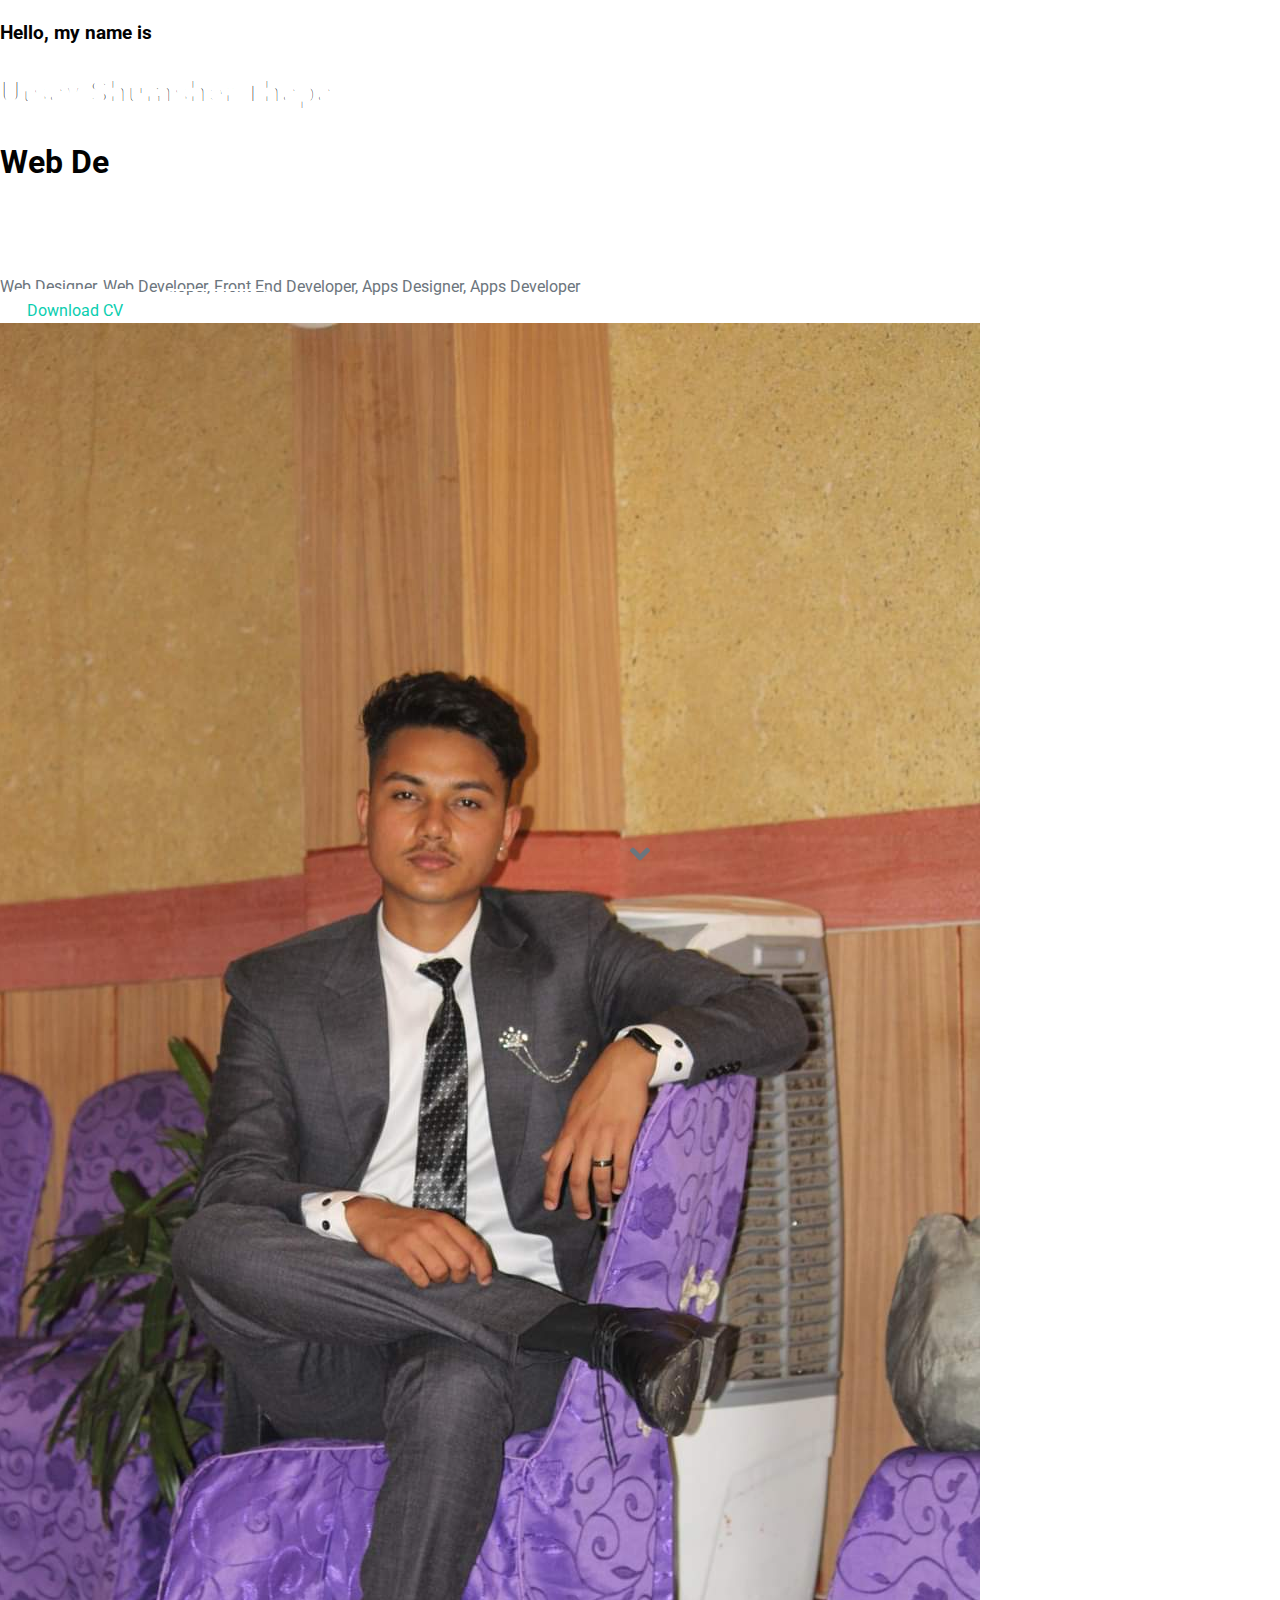
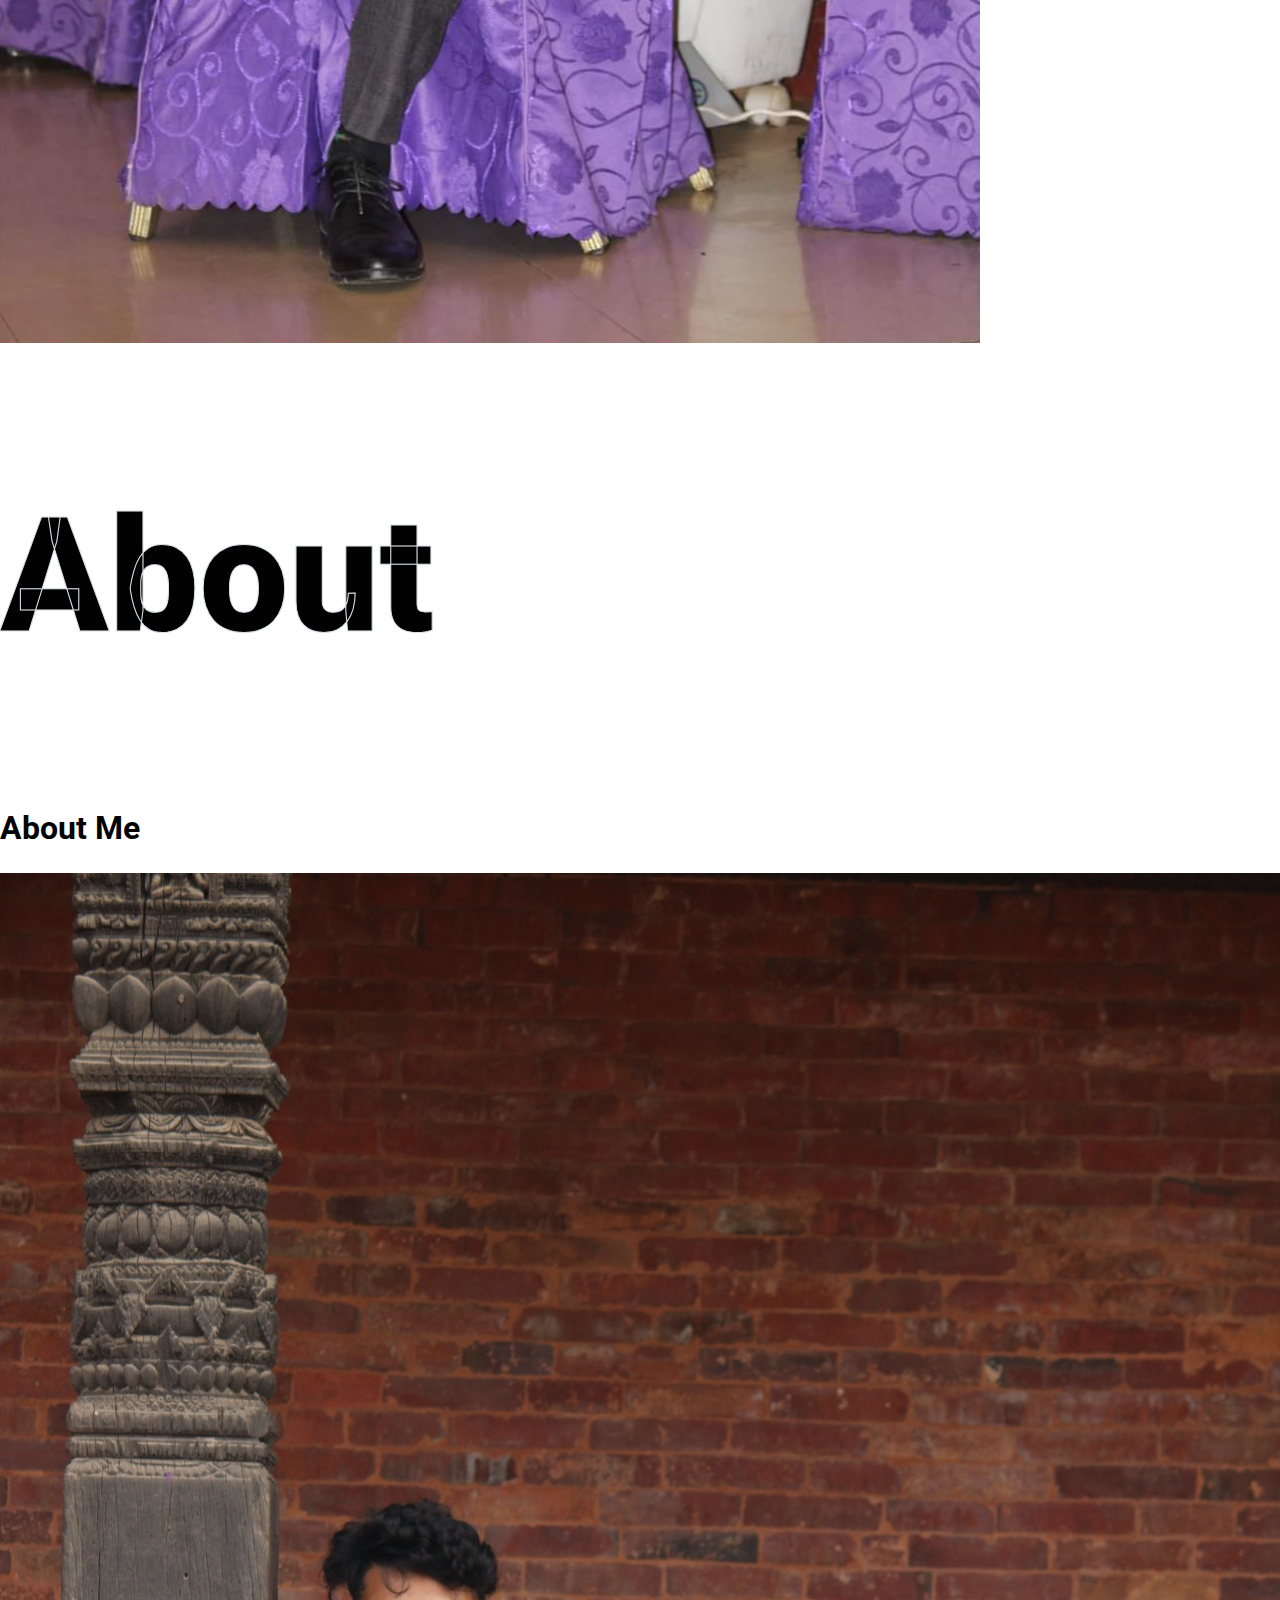
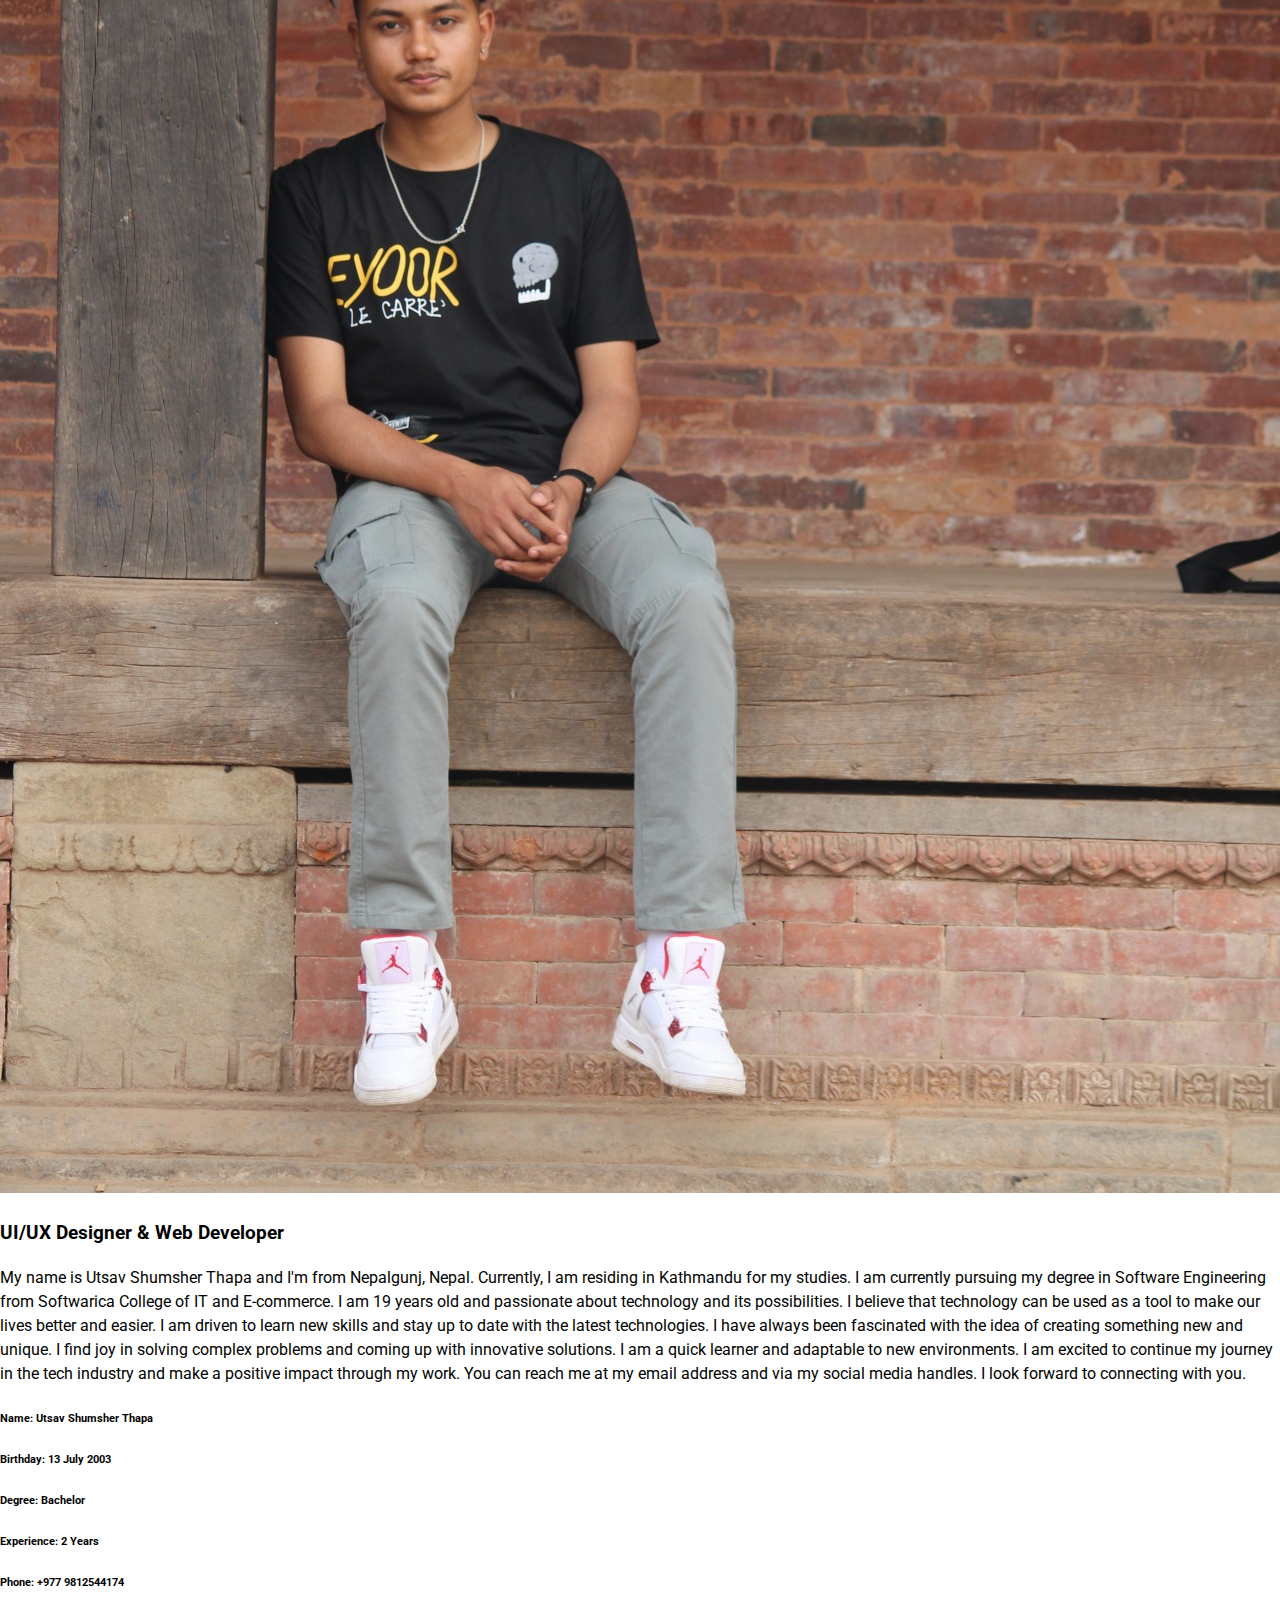
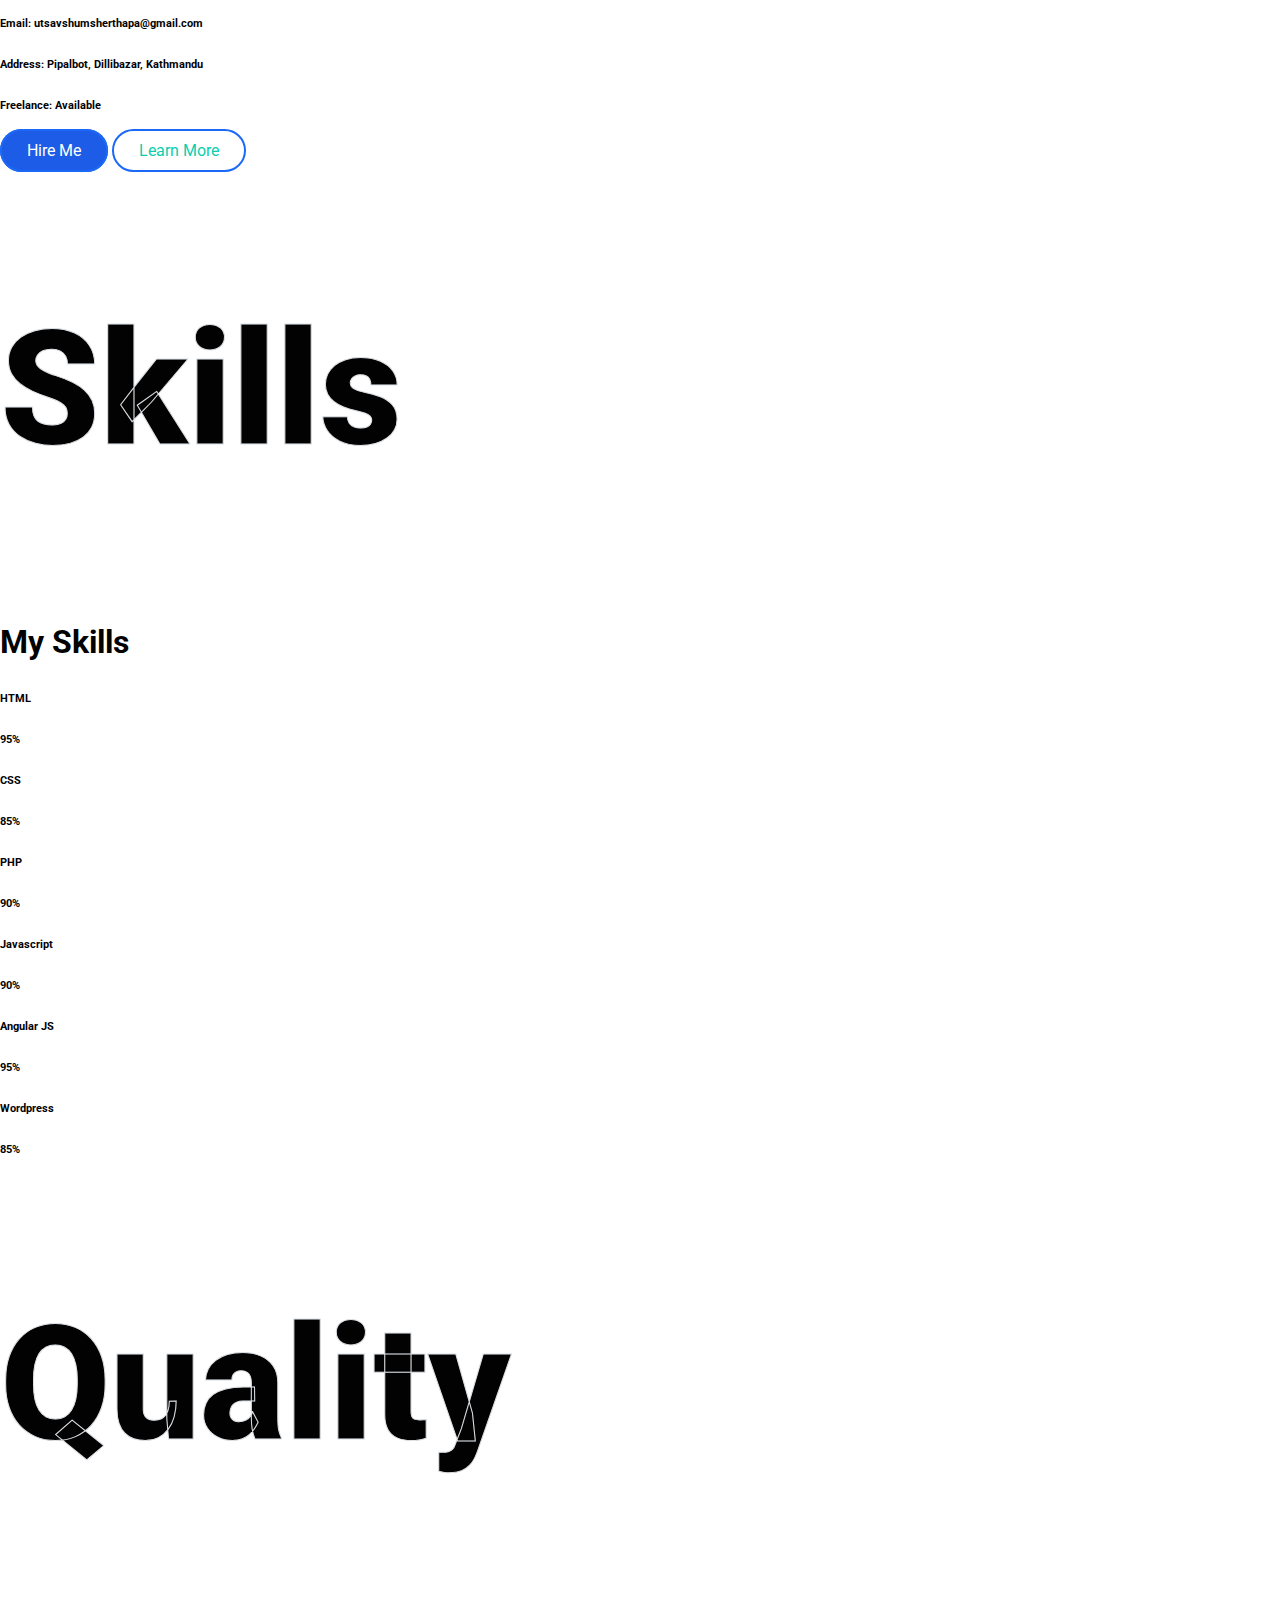
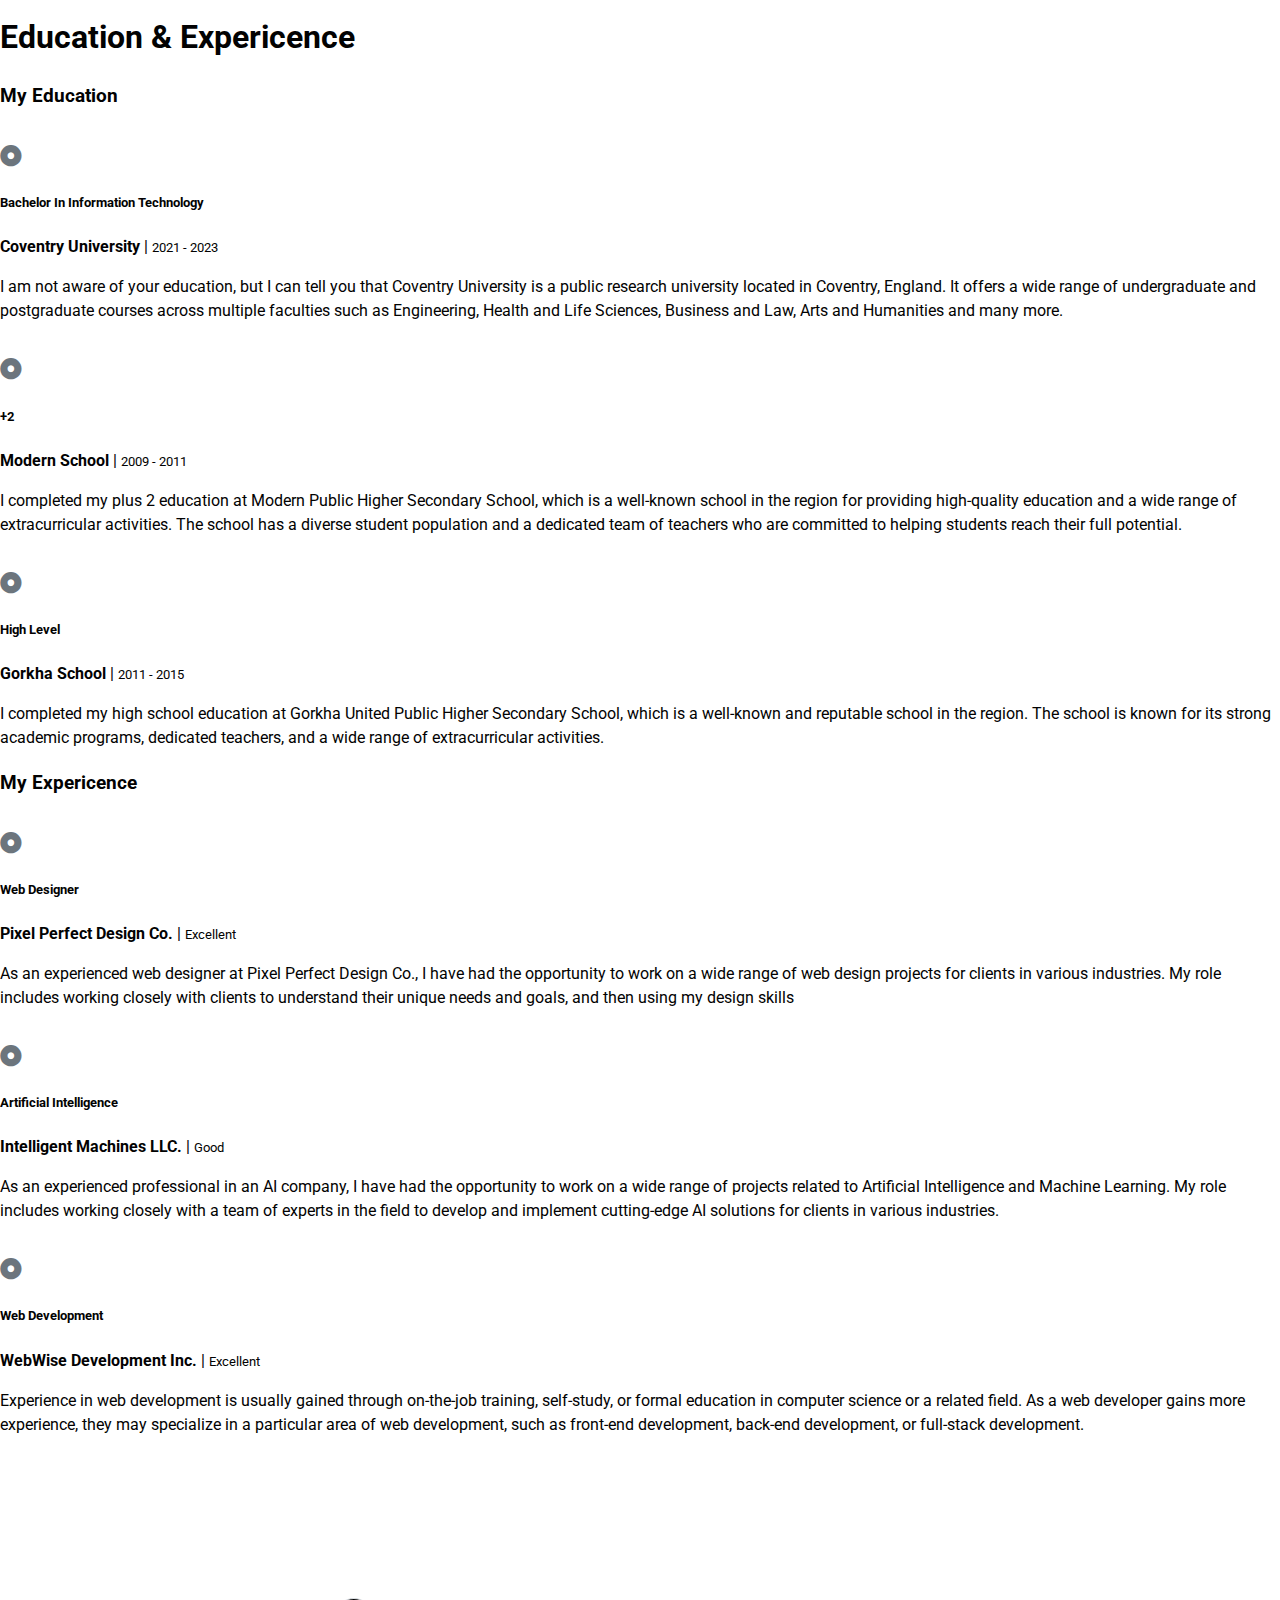
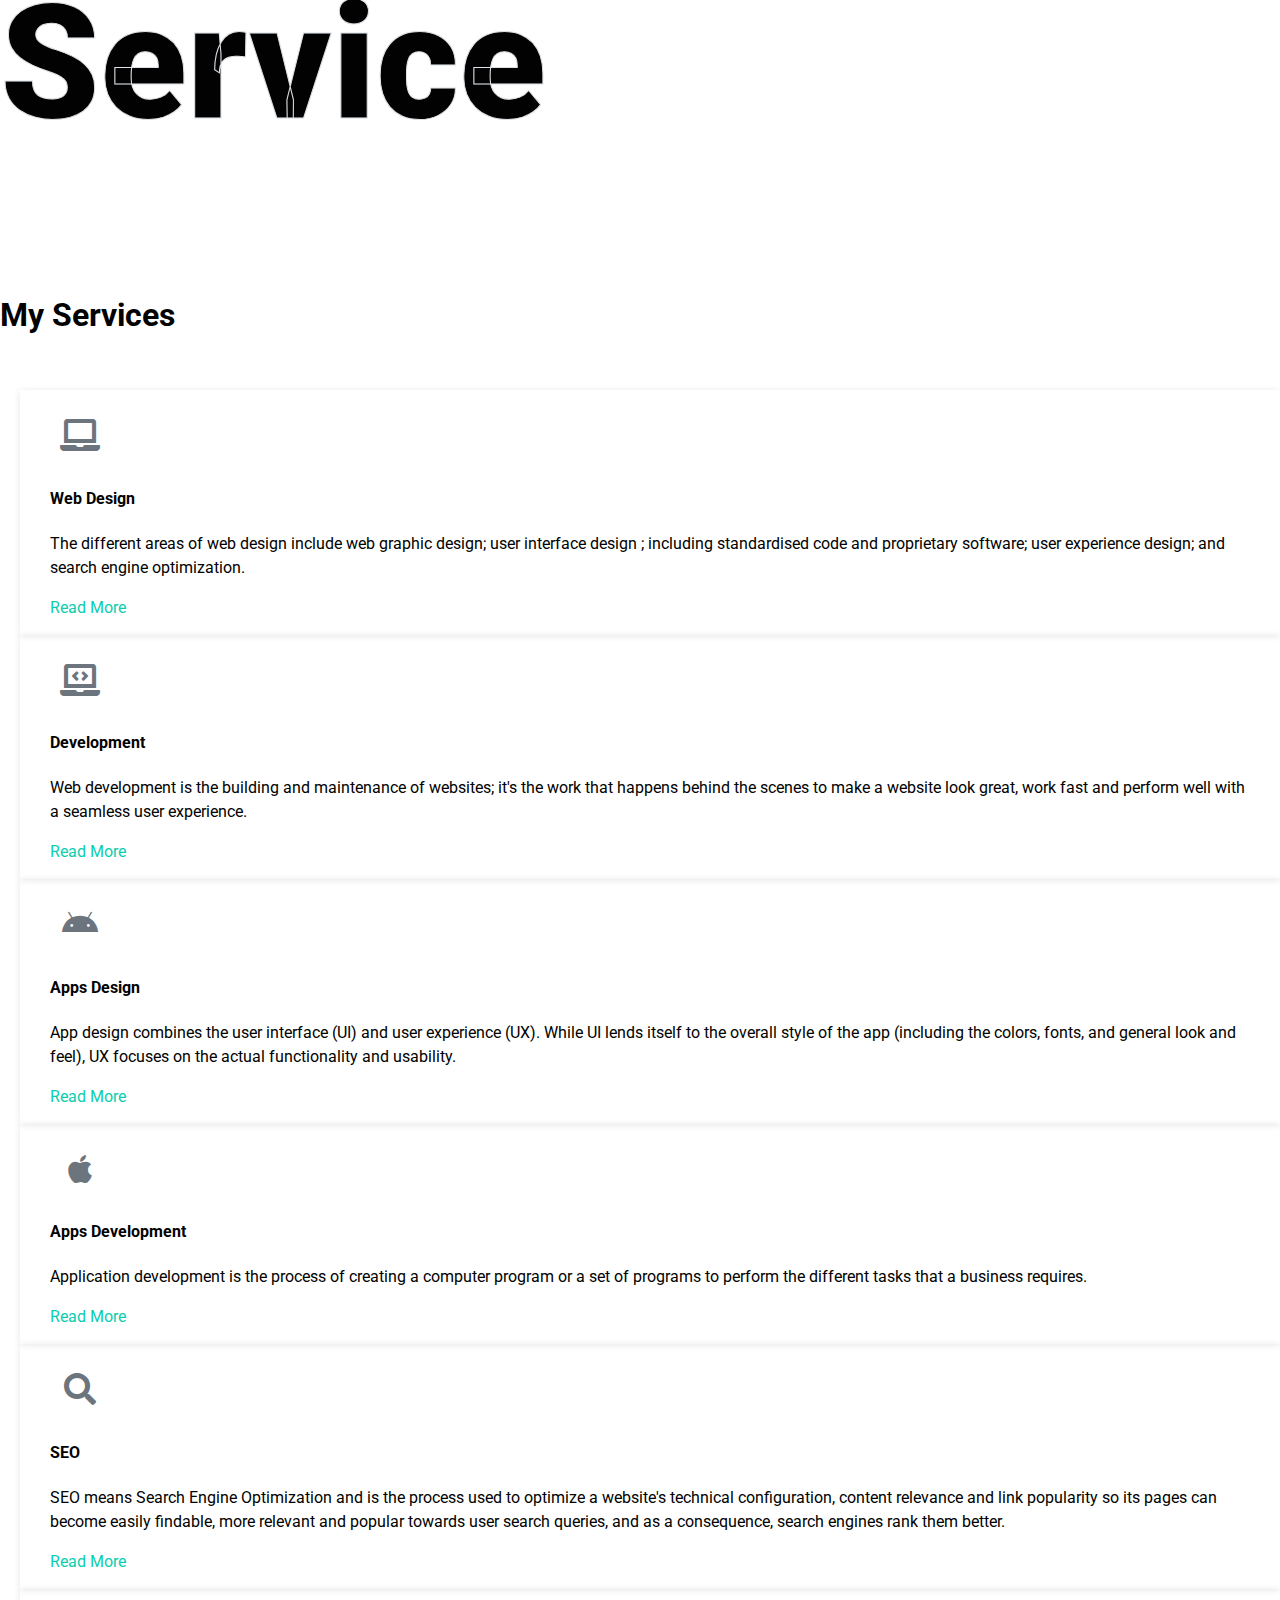
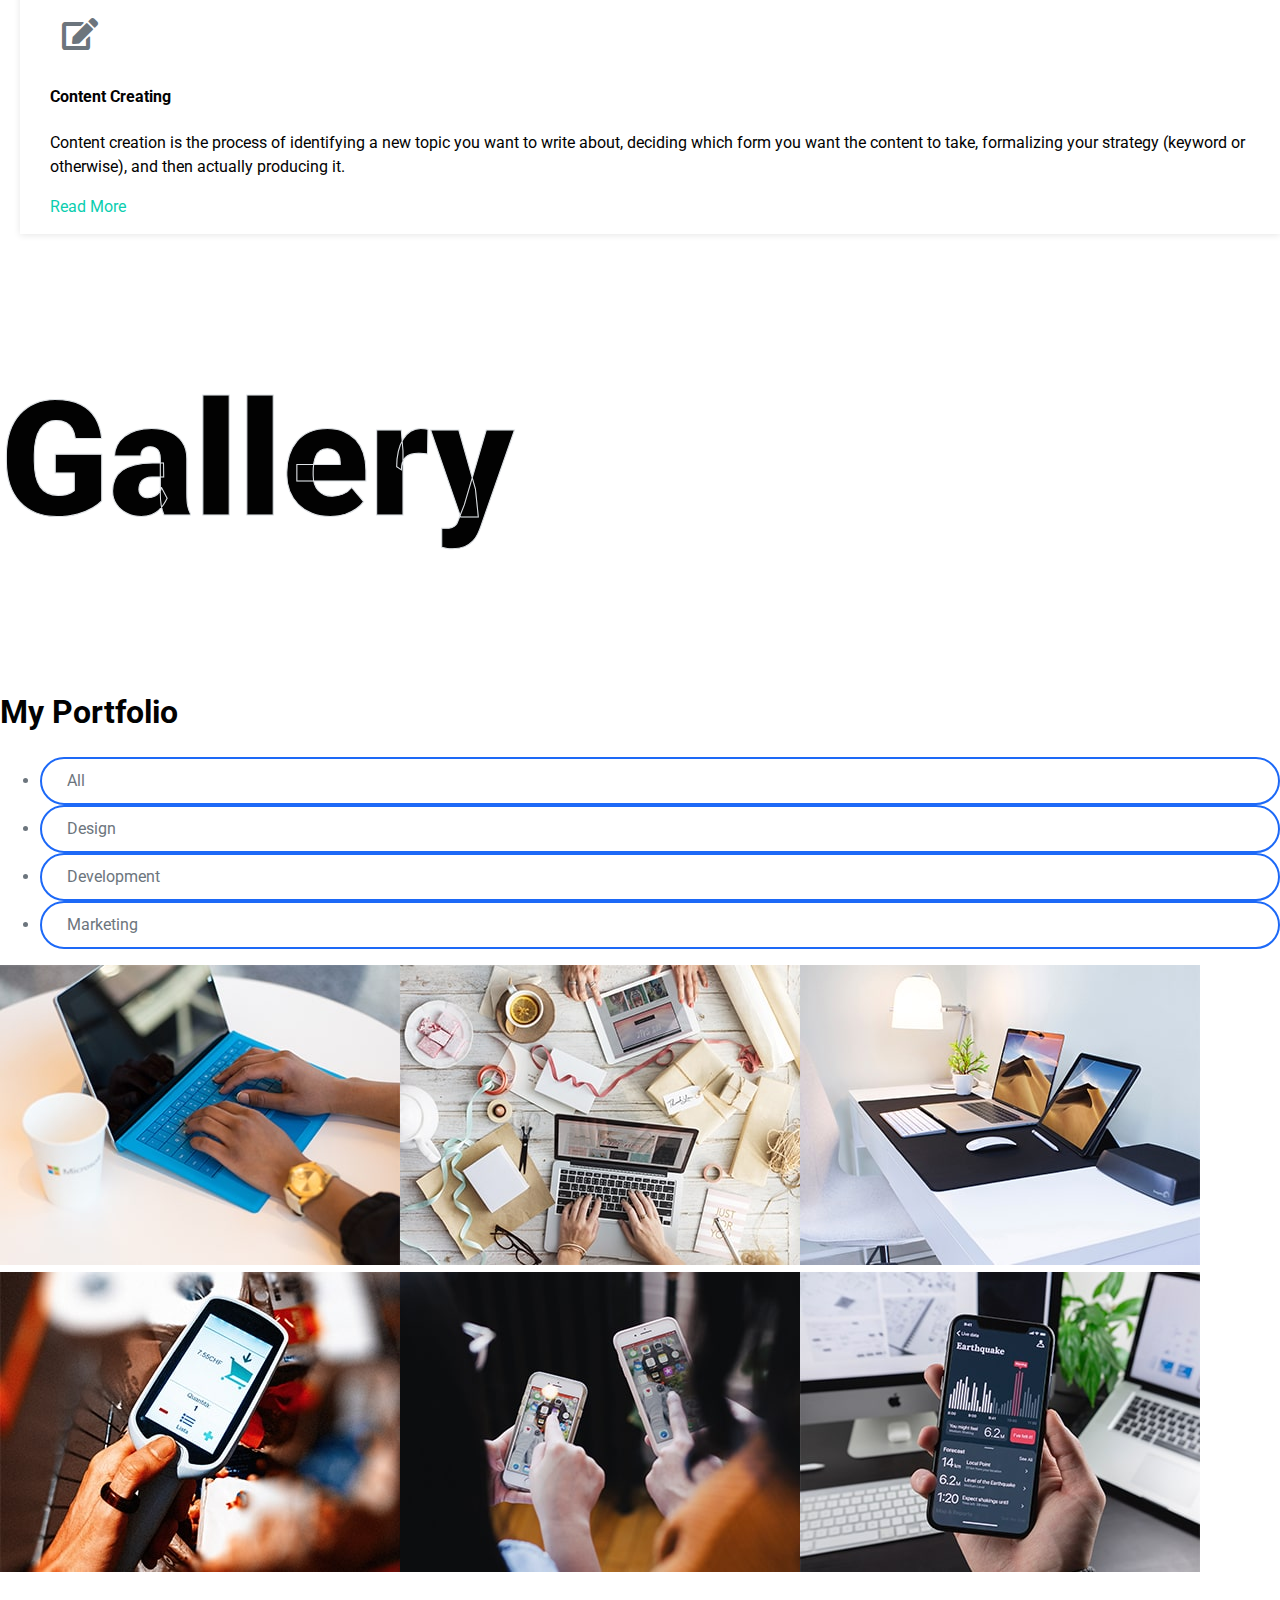
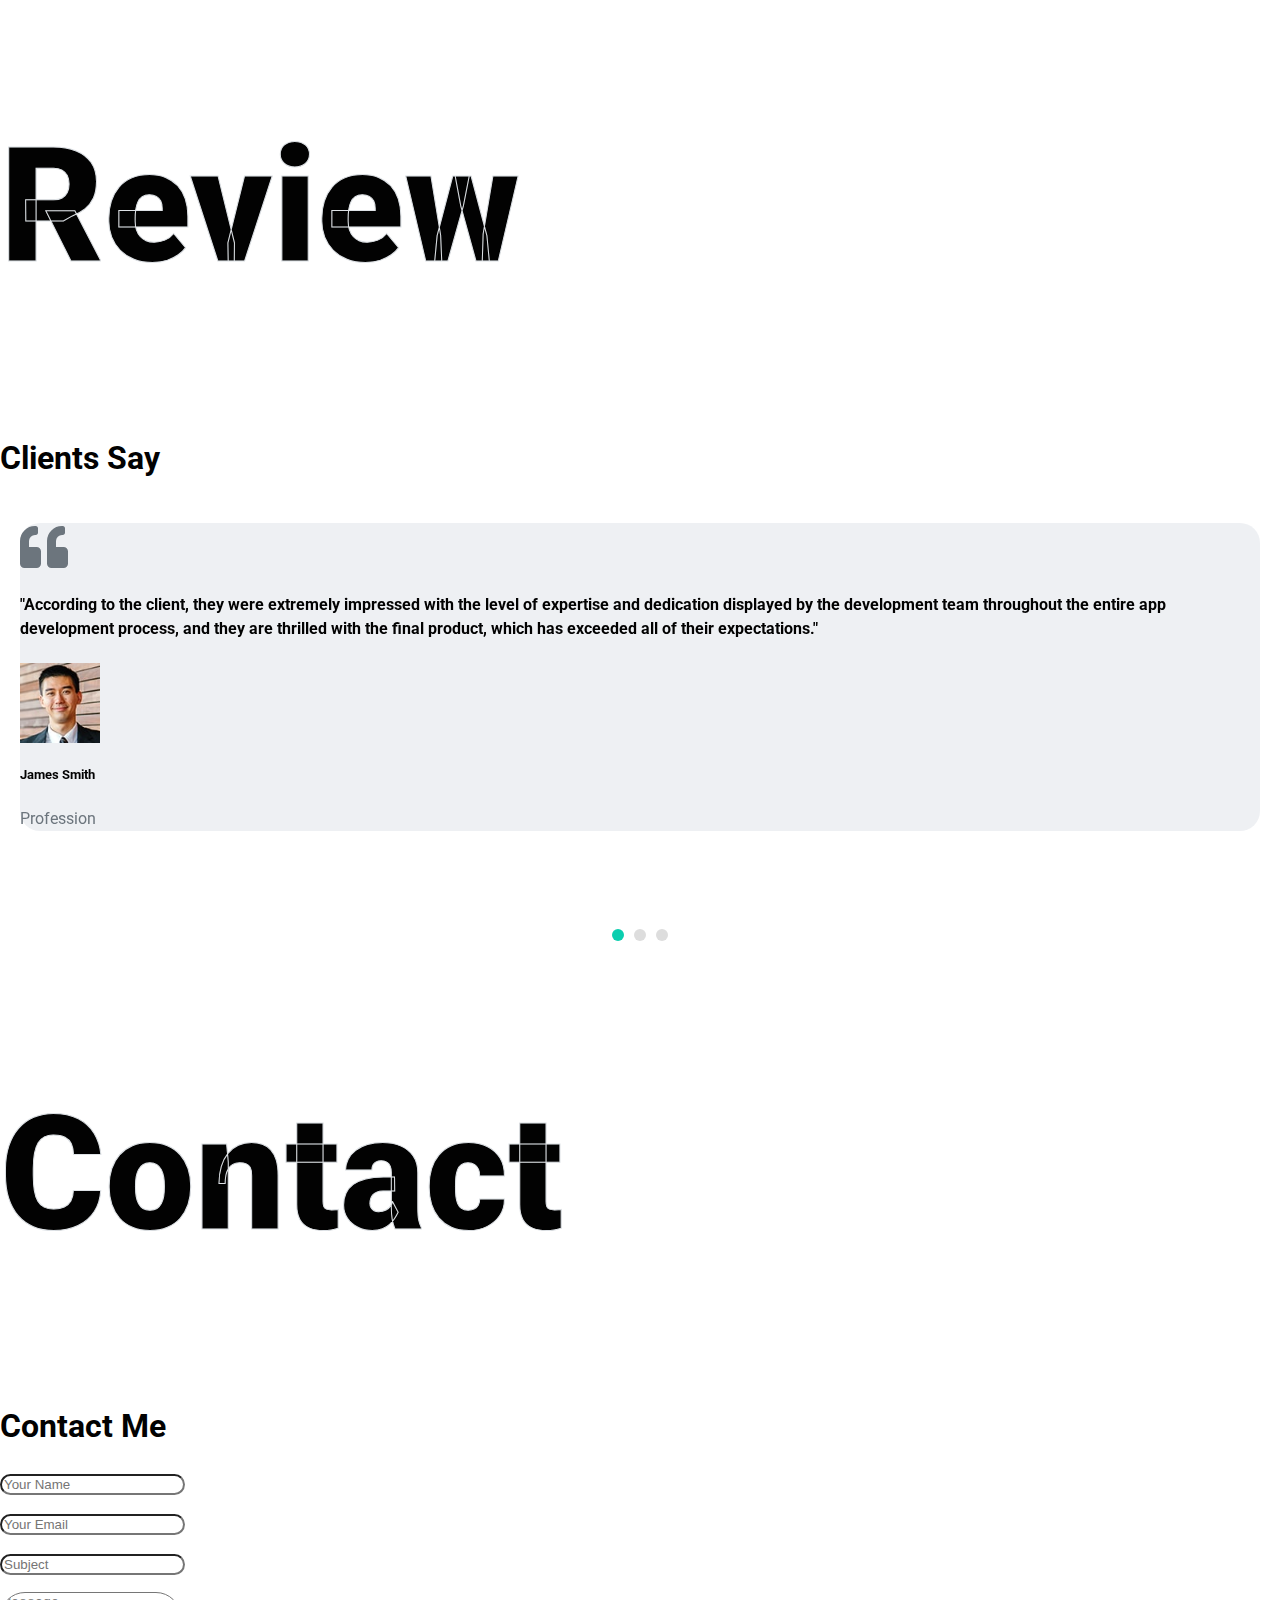
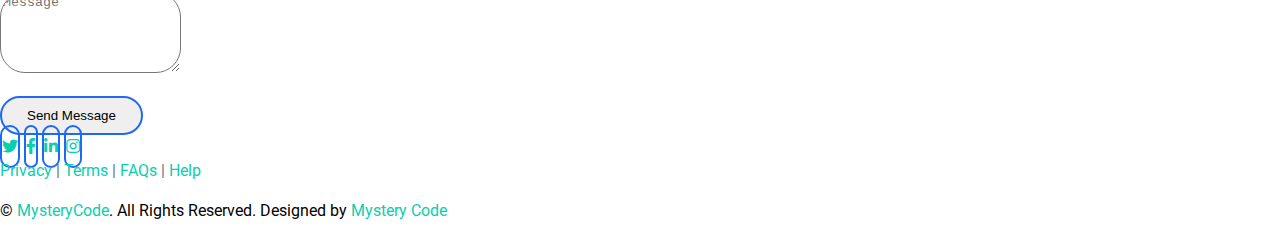
==== commit 81eb623c: "cv" ====
--- a/index.html
+++ b/index.html
@@ -65,8 +65,9 @@
                     <h1 class="typed-text-output d-inline font-weight-lighter text-white"></h1>
                     <div class="typed-text d-none">Web Designer, Web Developer, Front End Developer, Apps Designer, Apps Developer</div>
                     <div class="d-flex align-items-center justify-content-center justify-content-lg-start pt-5">
-                        <a href="" class="btn btn-white mr-4">Download CV</a>
+                        <a href="cv.pdf" class="btn btn-white mr-4" download="">Download CV</a>
                         
+
                         <a href="" class="btn btn-blue d-none d-sm-block">Play Video</a>
                     </div>
                 </div>
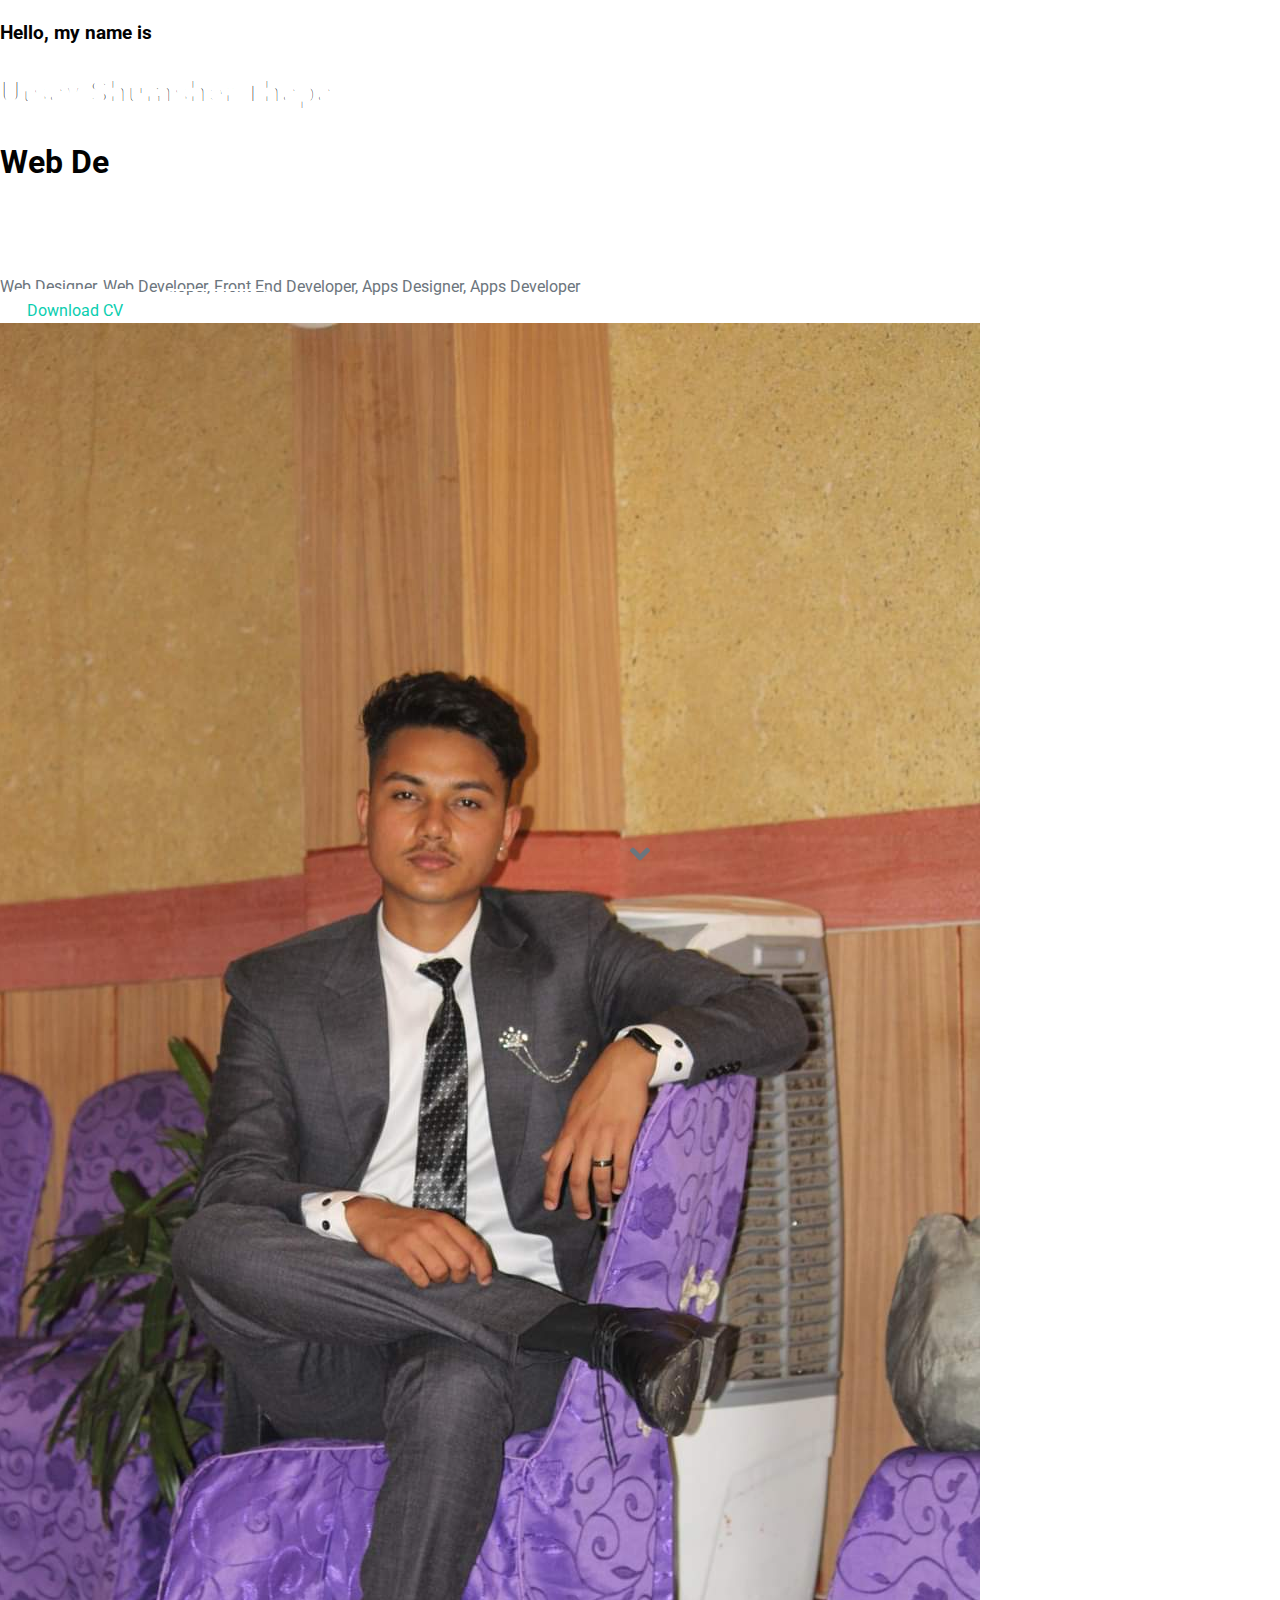
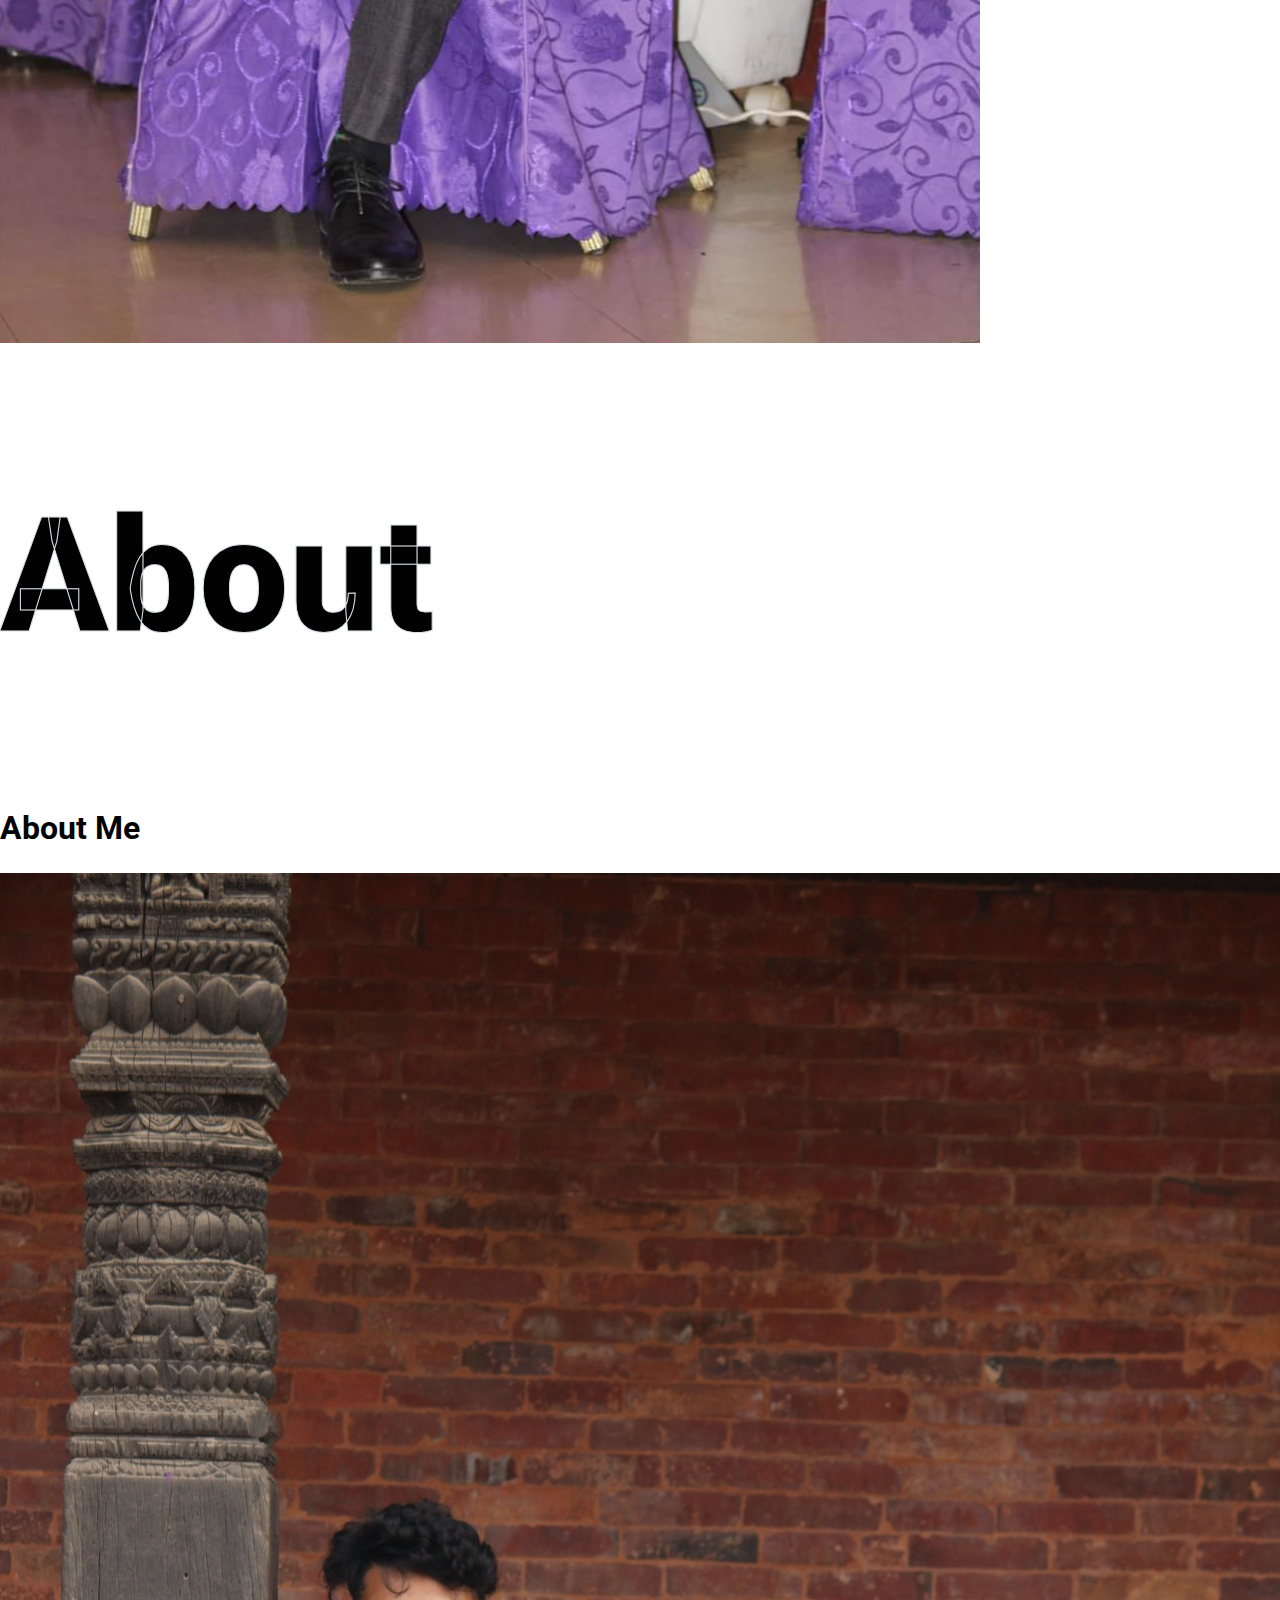
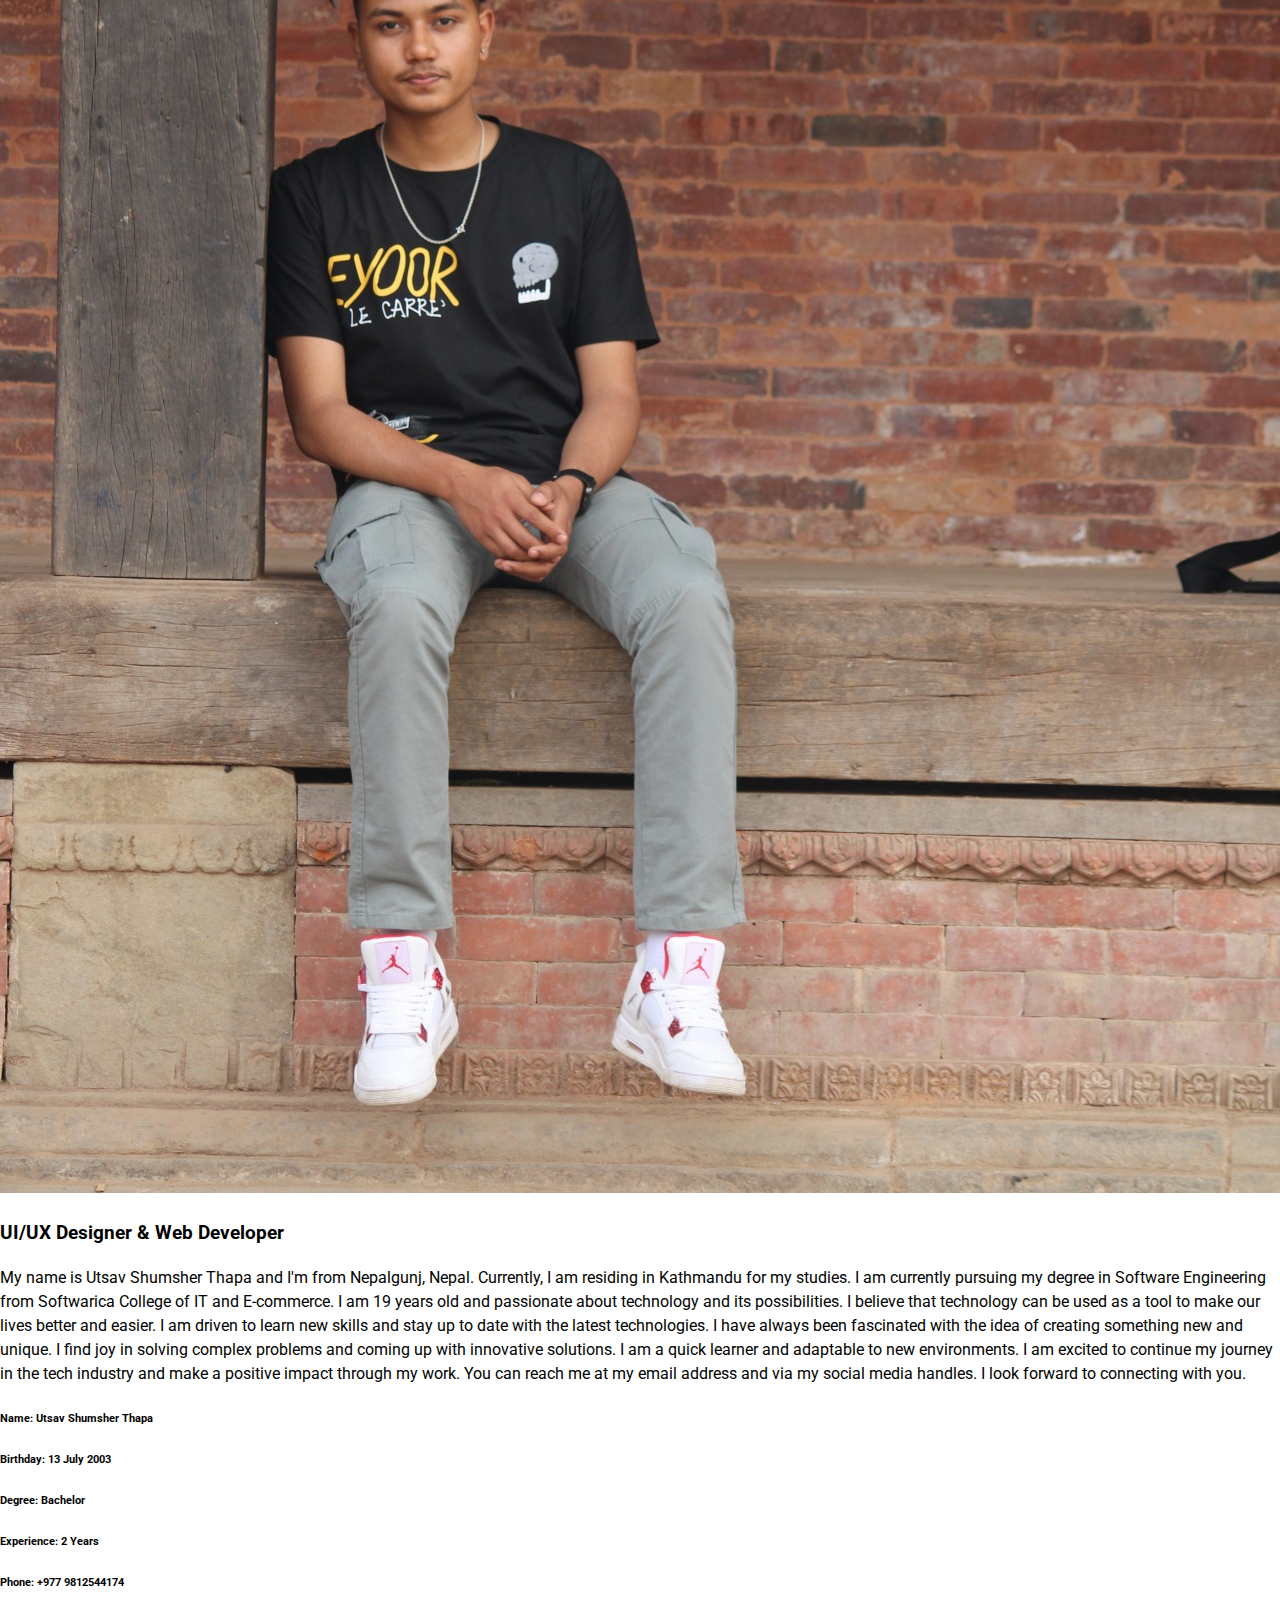
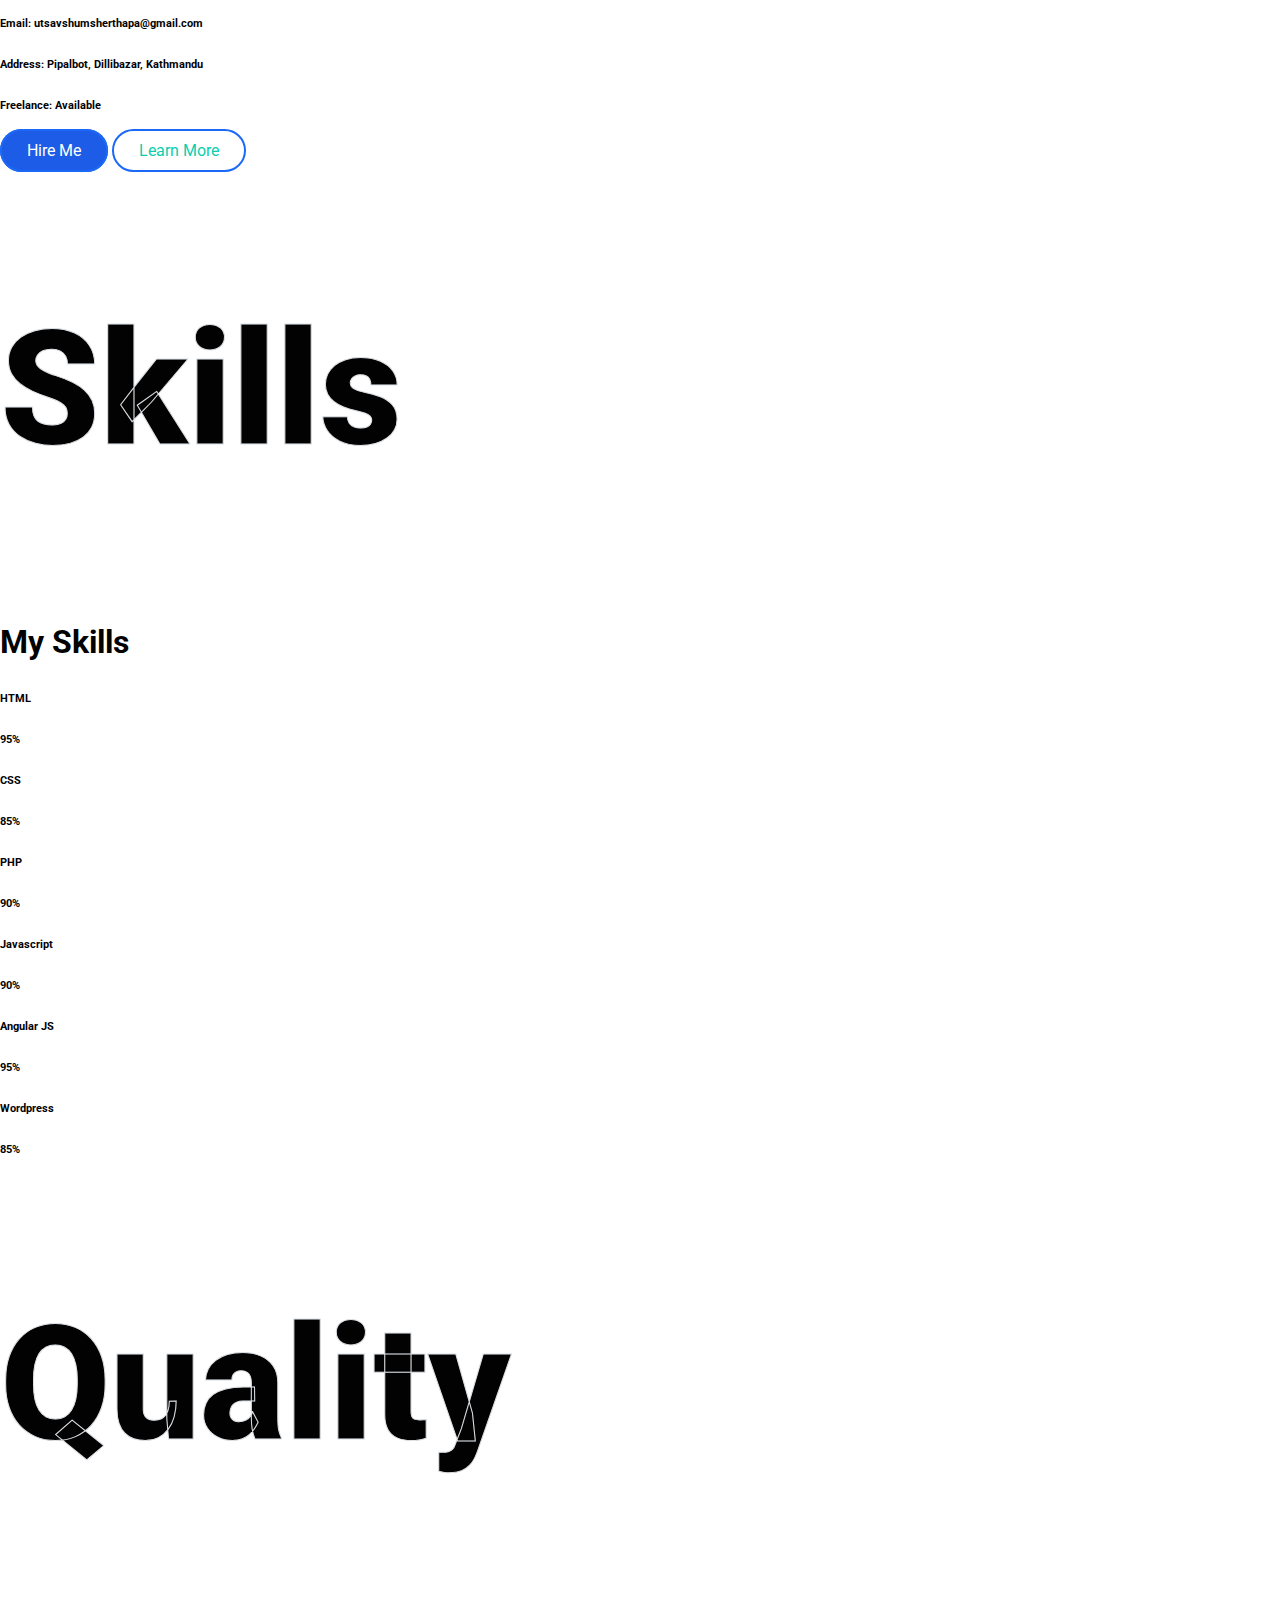
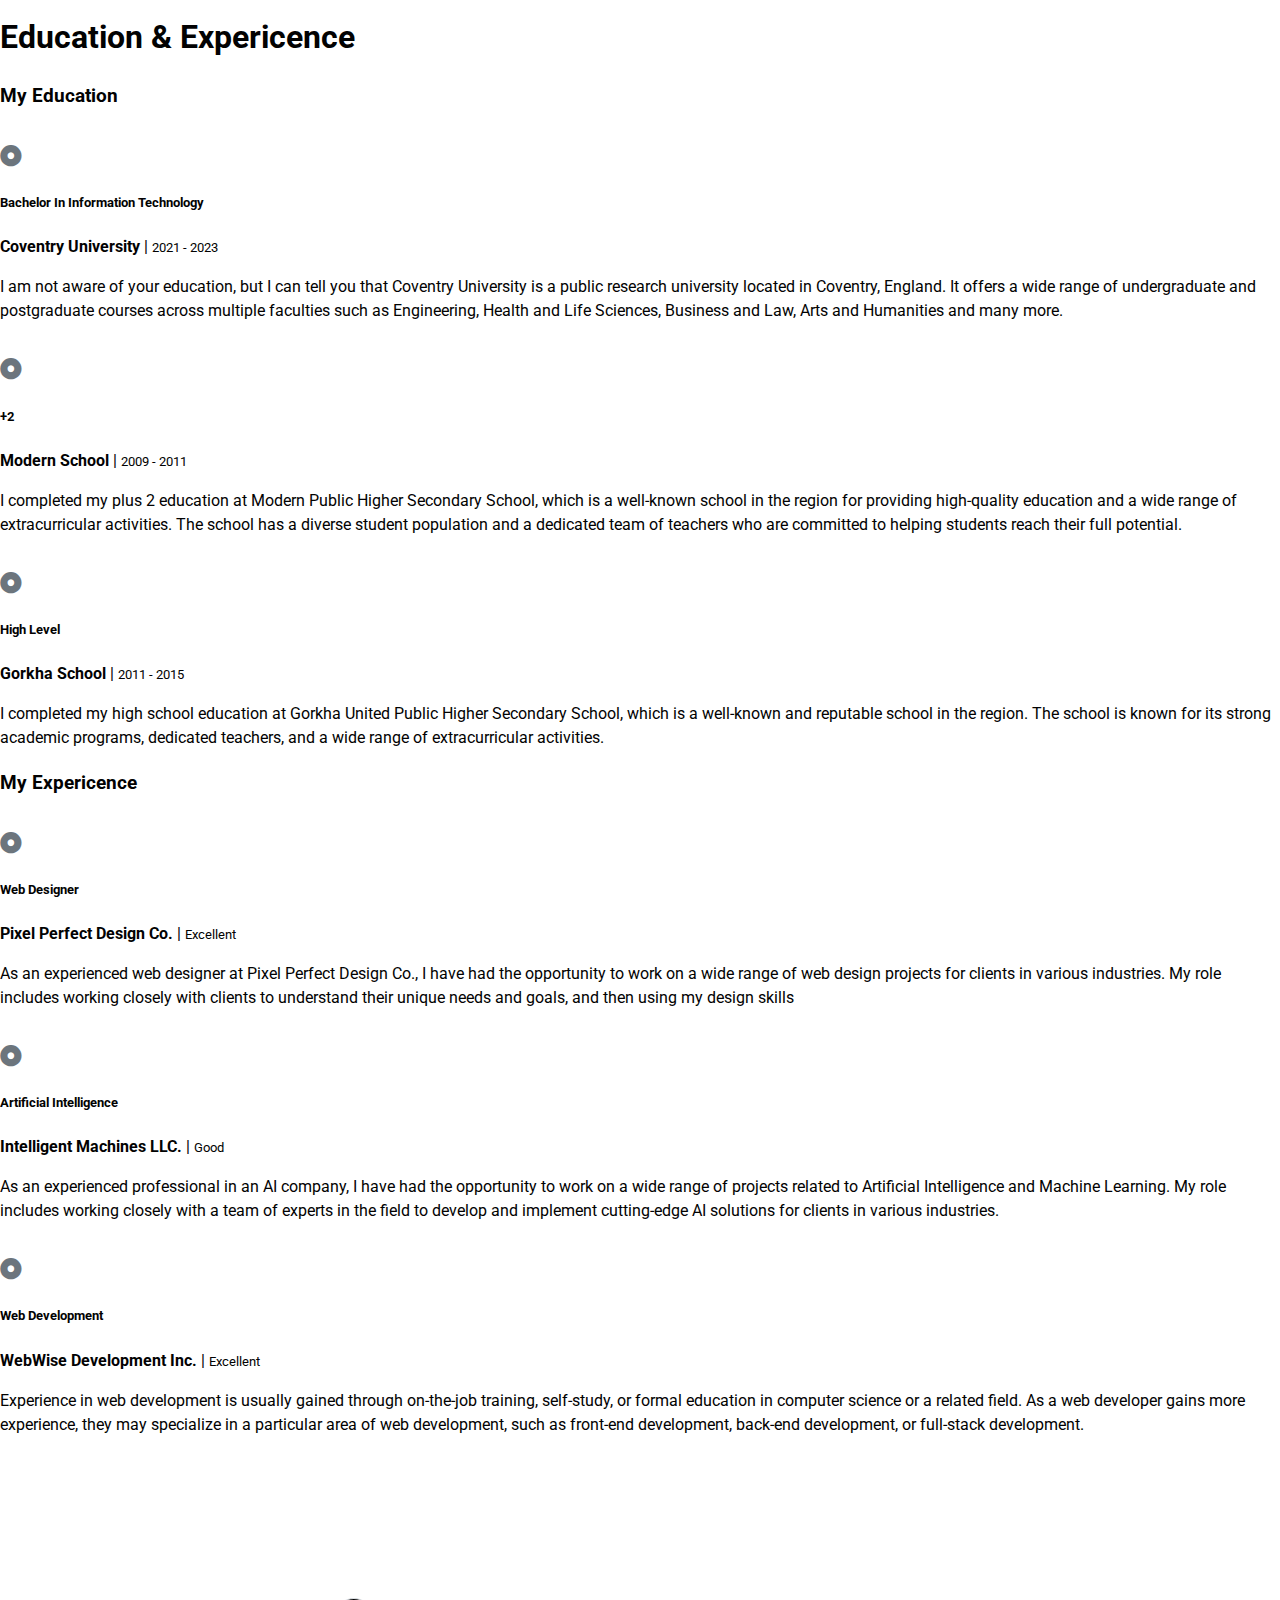
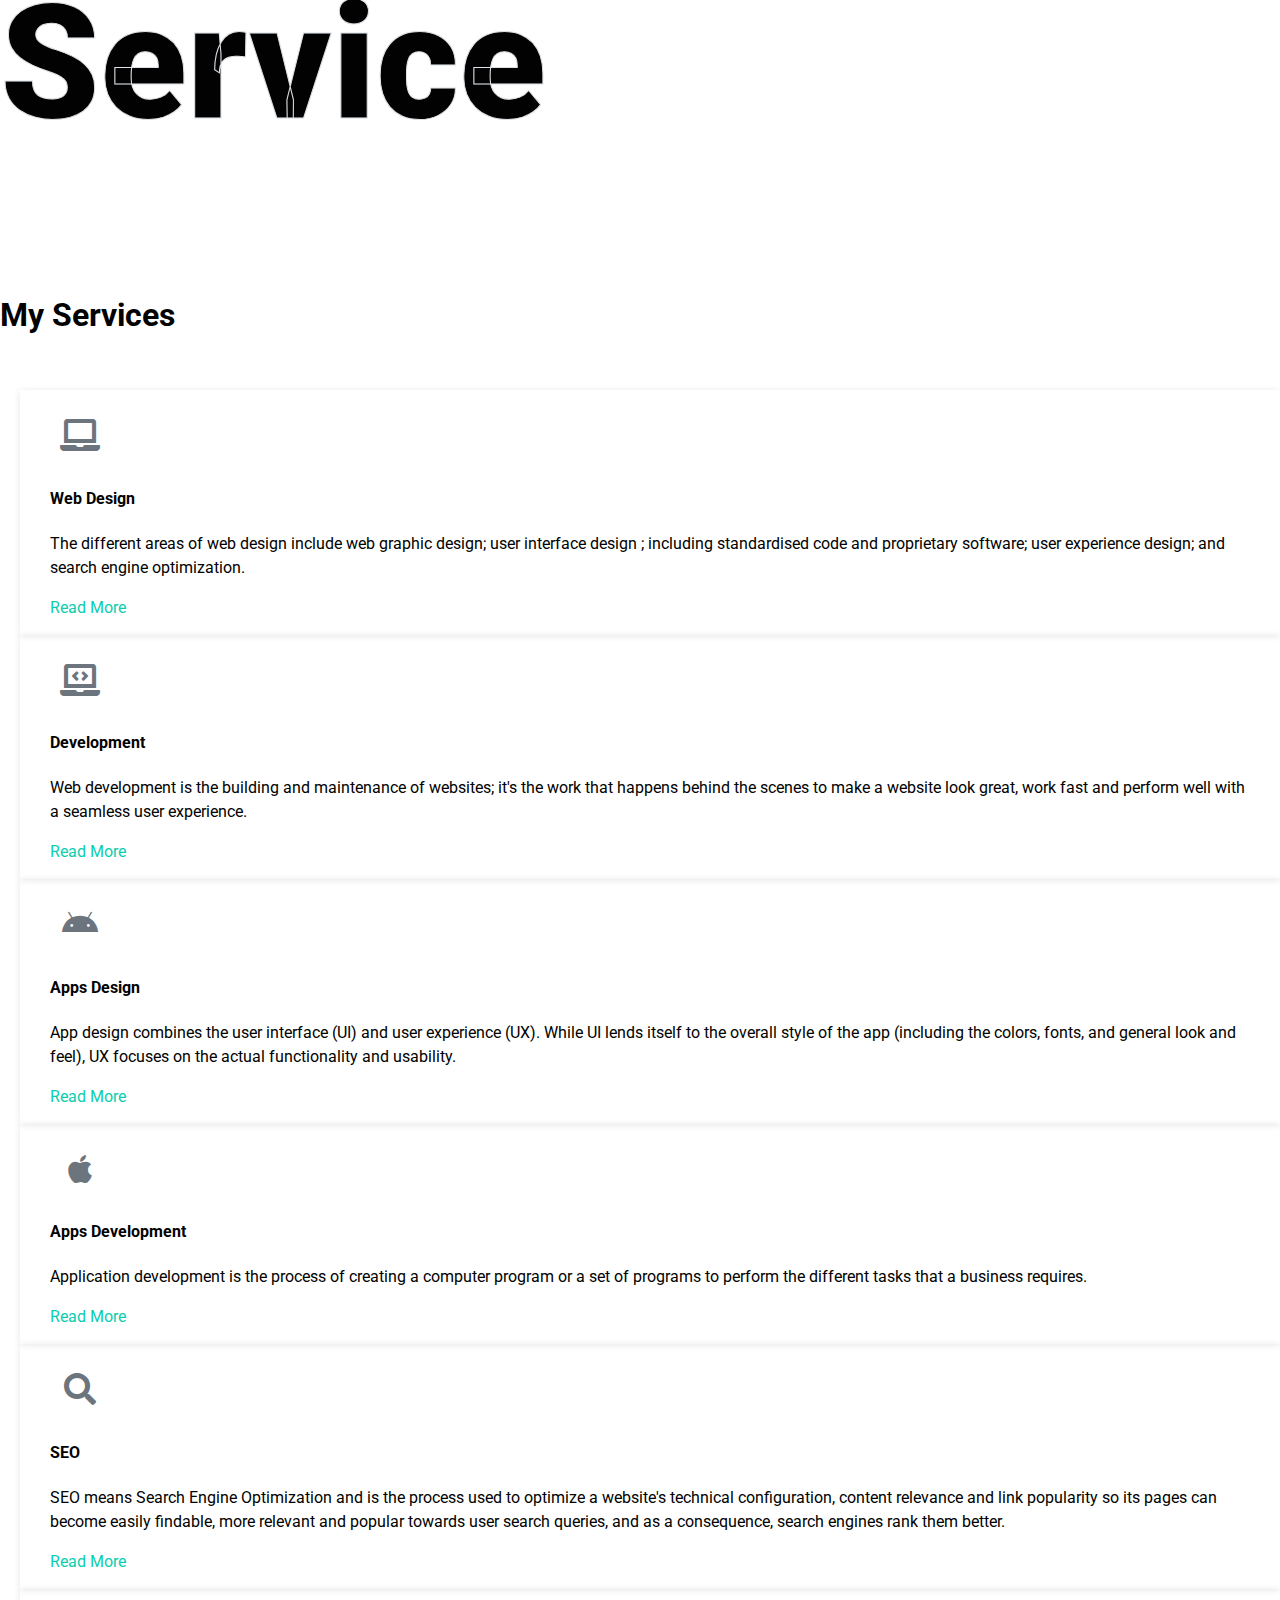
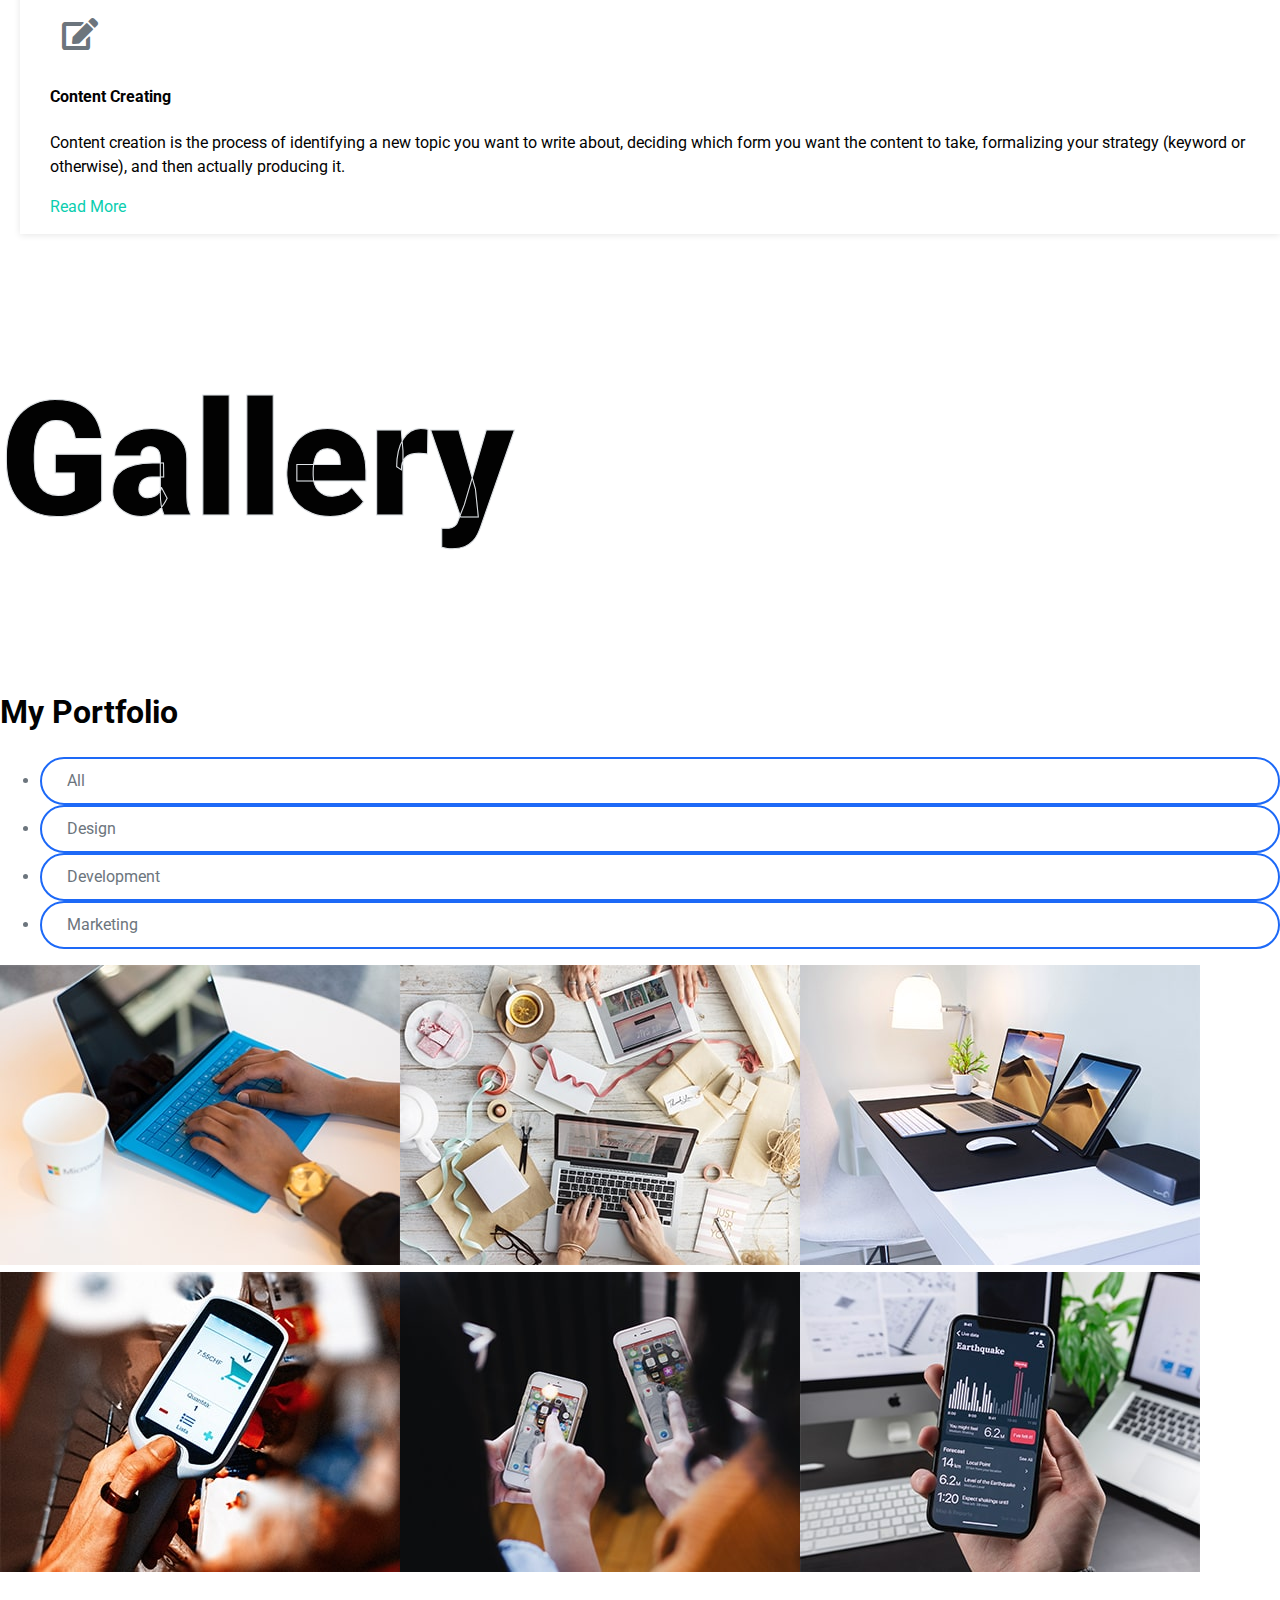
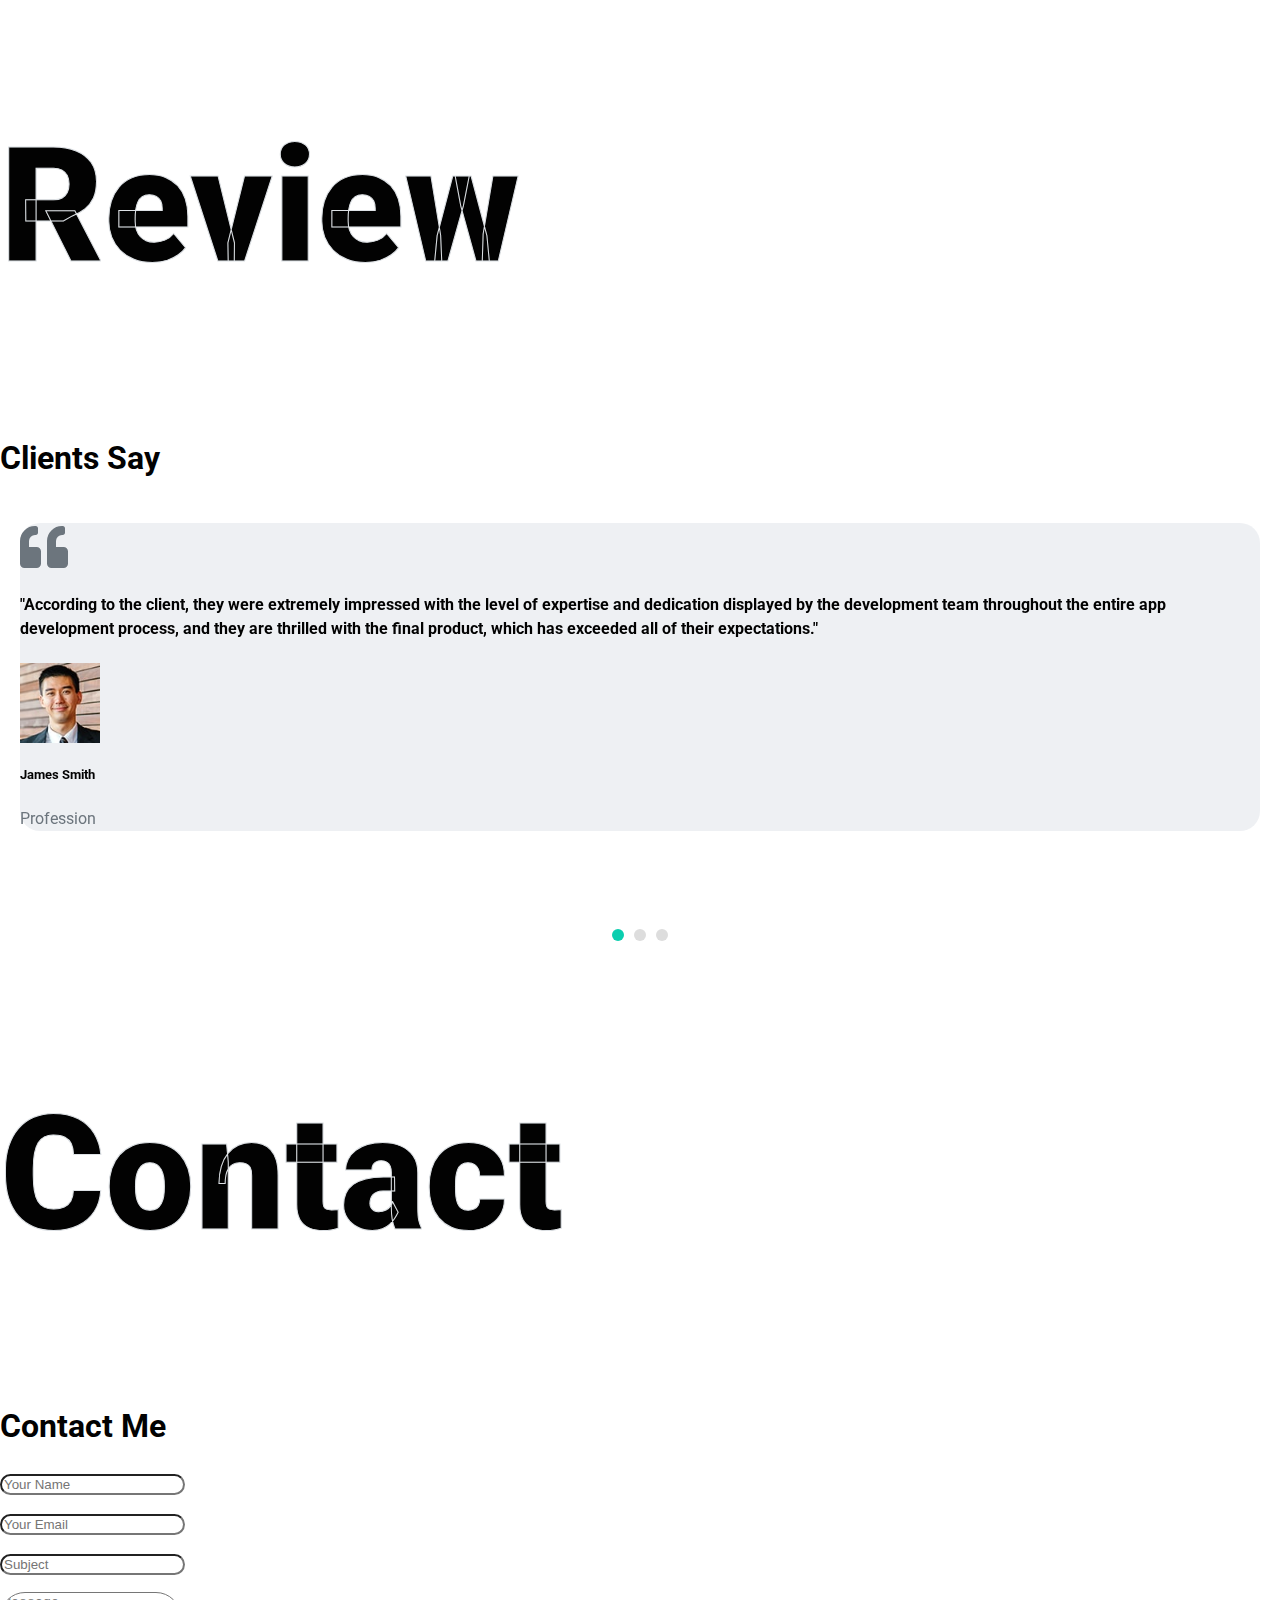
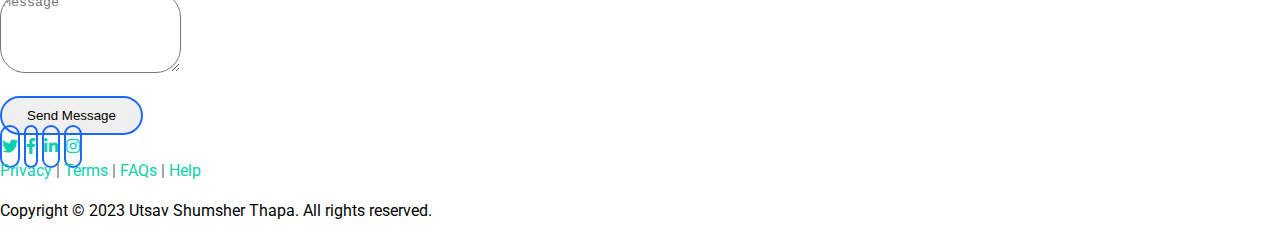
==== commit 59729382: "link" ====
--- a/index.html
+++ b/index.html
@@ -47,7 +47,7 @@
                 <a href="#testimonial" class="nav-item nav-link">Review</a>
                 <a href="#contact" class="nav-item nav-link">Contact</a>
             </div>
-            <a href="" class="btn btn-menu d-none d-lg-block" style="background-color:#457efa; color: #ffffff;">Hire Me</a>
+            <a href="https://www.linkedin.com/in/utsav-thapa-982104214/" class="btn btn-menu d-none d-lg-block" style="background-color:#457efa; color: #ffffff;">Hire Me</a>
         </div>
     </nav>
     <!-- Navbar End -->
@@ -263,7 +263,7 @@
                         <h4 class="font-weight-bold m-0">Web Design</h4>
                     </div>
                     <p> The different areas of web design include web graphic design; user interface design ; including standardised code and proprietary software; user experience design; and search engine optimization.</p>
-                    <a class="border-bottom border-primary text-decoration-none" href="">Read More</a>
+                    <a class="border-bottom border-primary text-decoration-none" id="read-more-link" href="#">Read More</a>
                 </div>
                 <div class="service-box col-lg-3 col-md-6 text-center mb-5">
                     <div class="d-flex align-items-center justify-content-center mb-4">
@@ -501,8 +501,8 @@
                 <span class="px-3">|</span>
                 <a class="text-white" href="#">Help</a>
             </div>
-            <p class="m-0">&copy; <a class="text-white font-weight-bold" href="#">MysteryCode</a>. All Rights Reserved. Designed by <a class="text-white font-weight-bold" href="#">Mystery Code</a>
-            </p>
+         
+            <p class="m-0">Copyright &copy; 2023 Utsav Shumsher Thapa. All rights reserved.</p>
         </div>
     </div>
     <!-- Footer End -->
